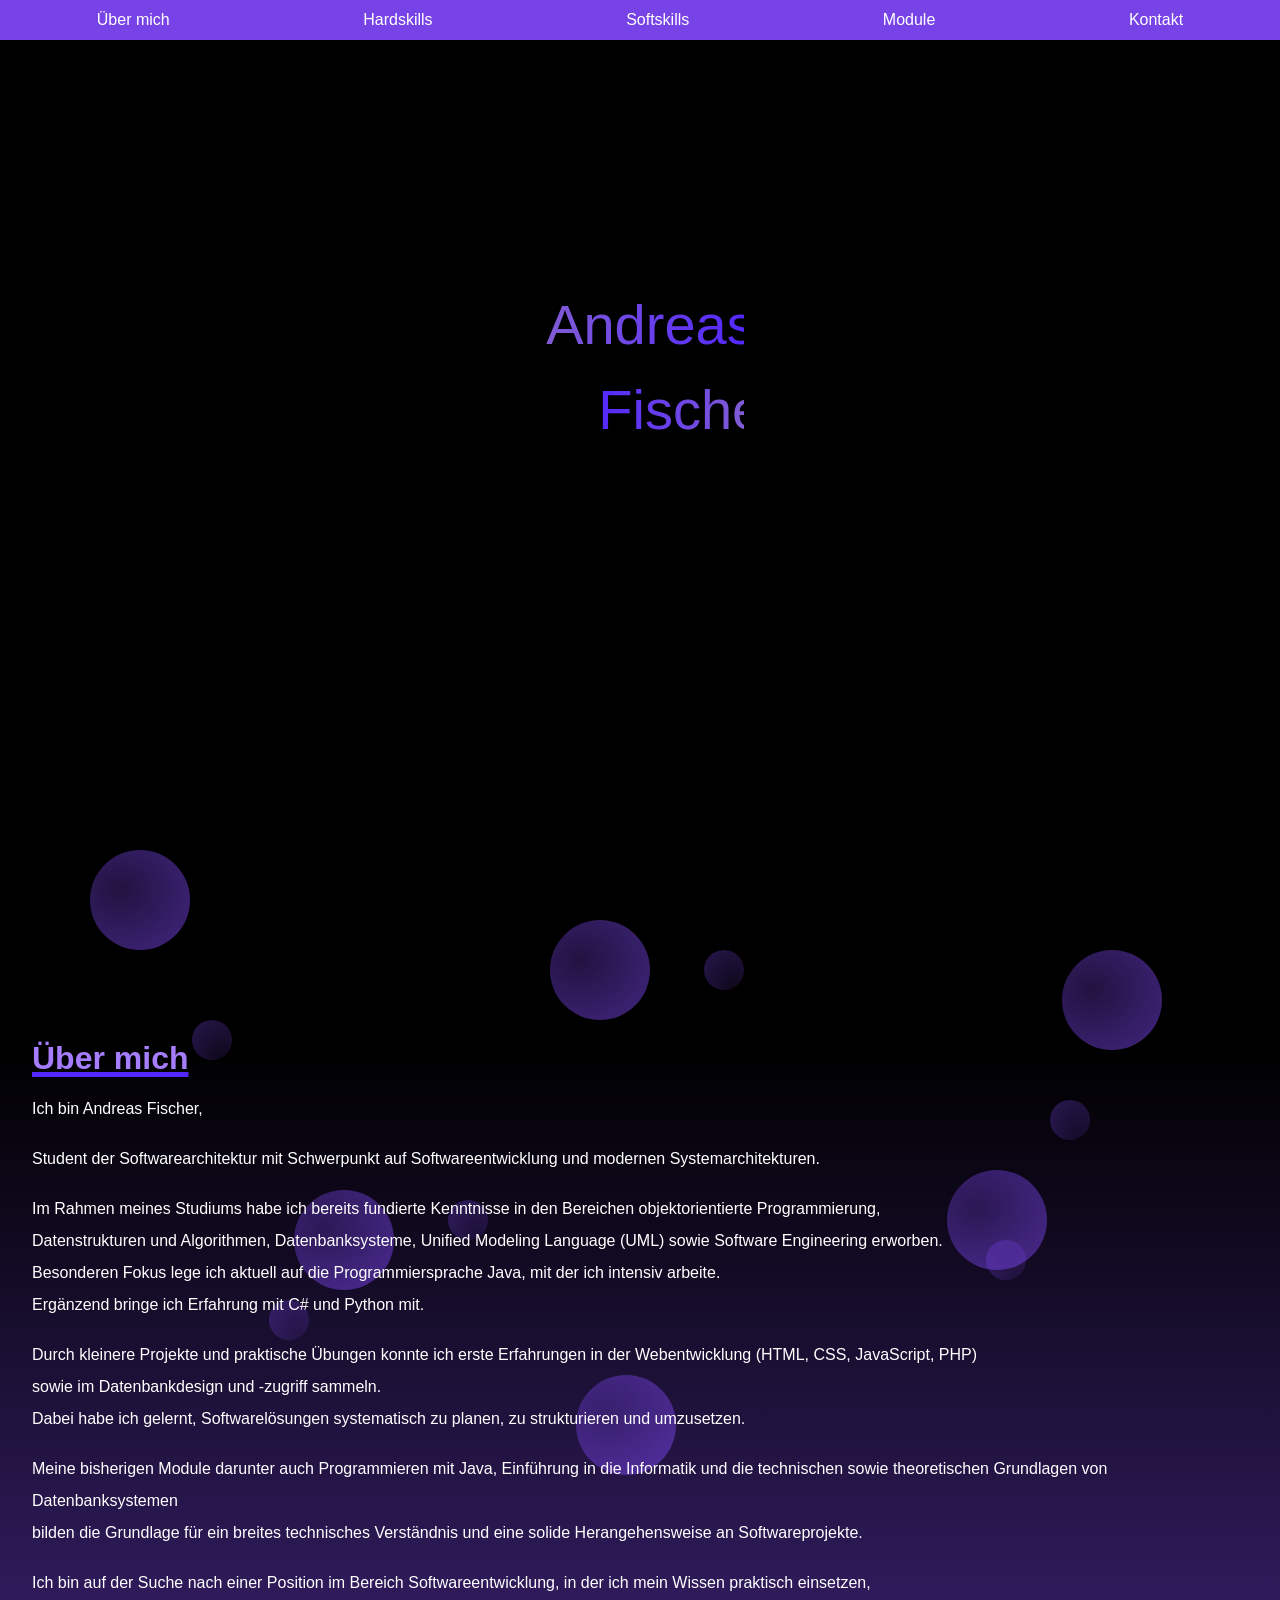
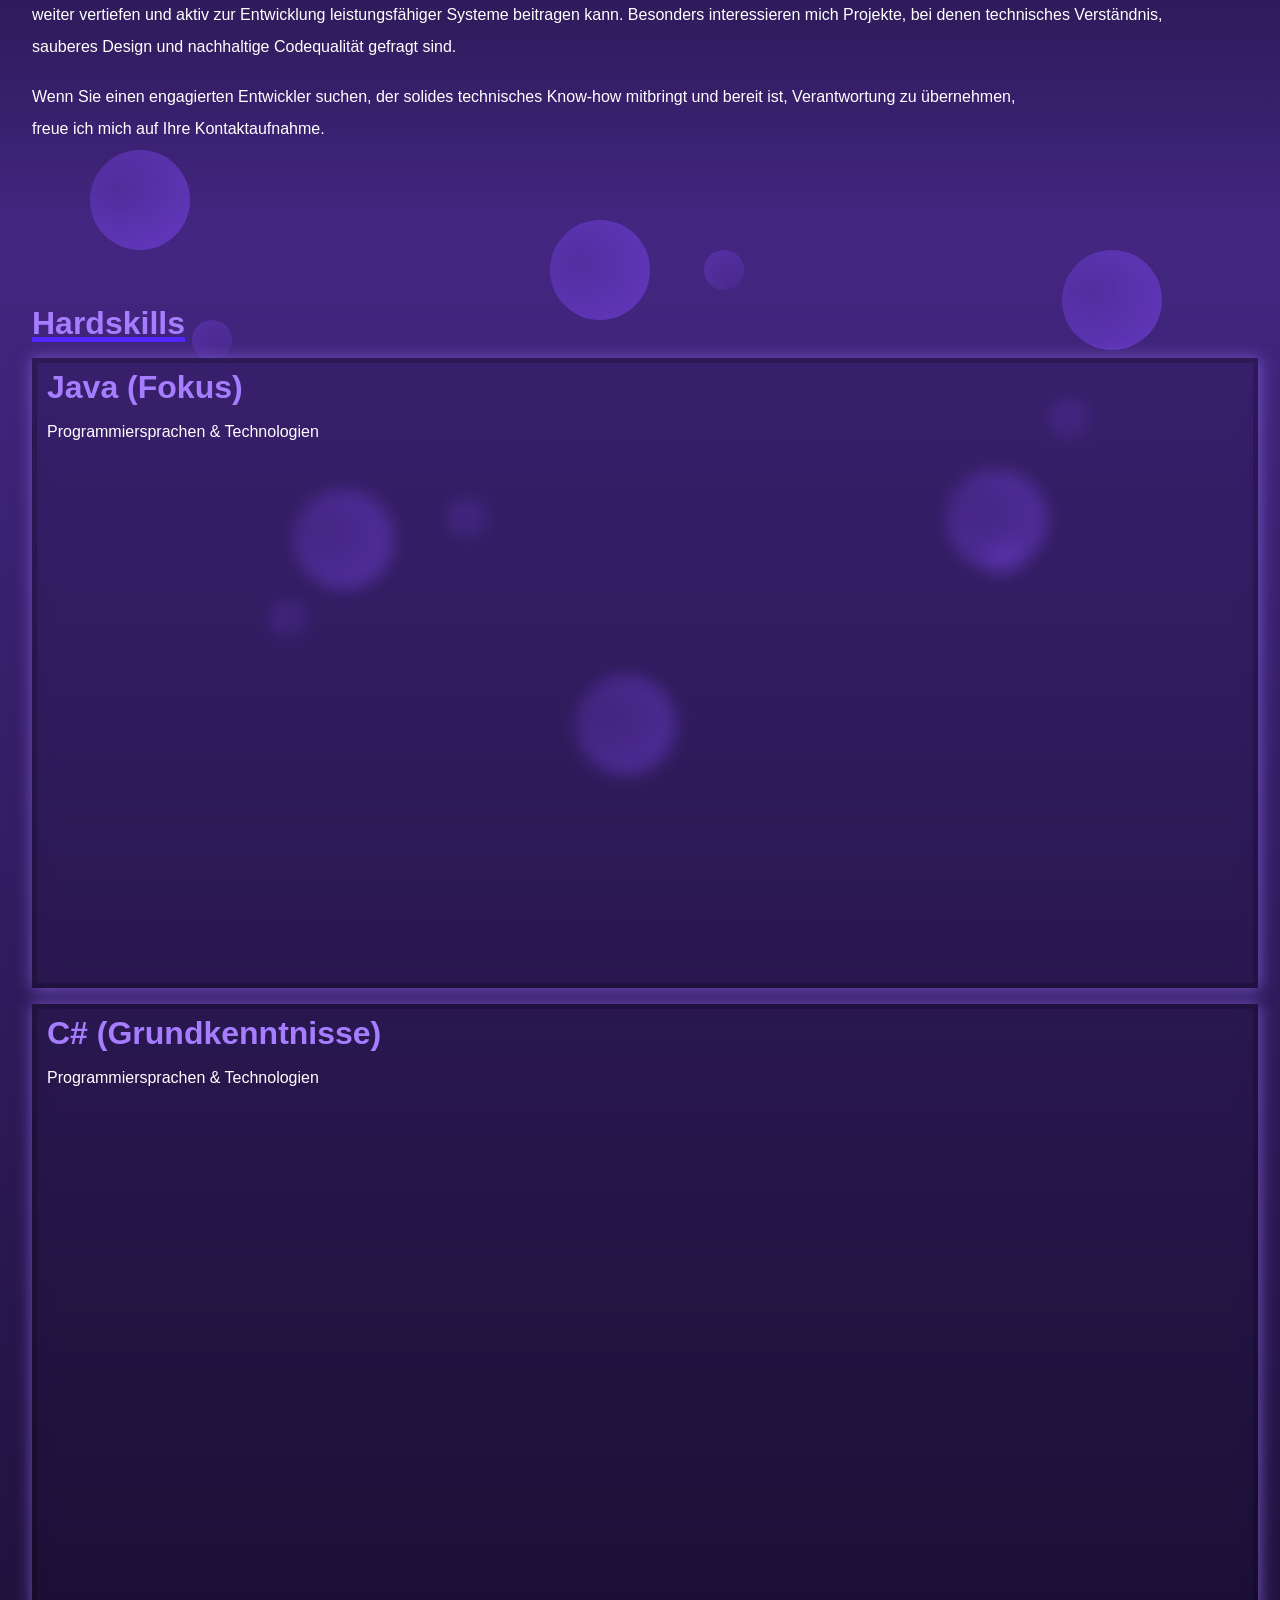
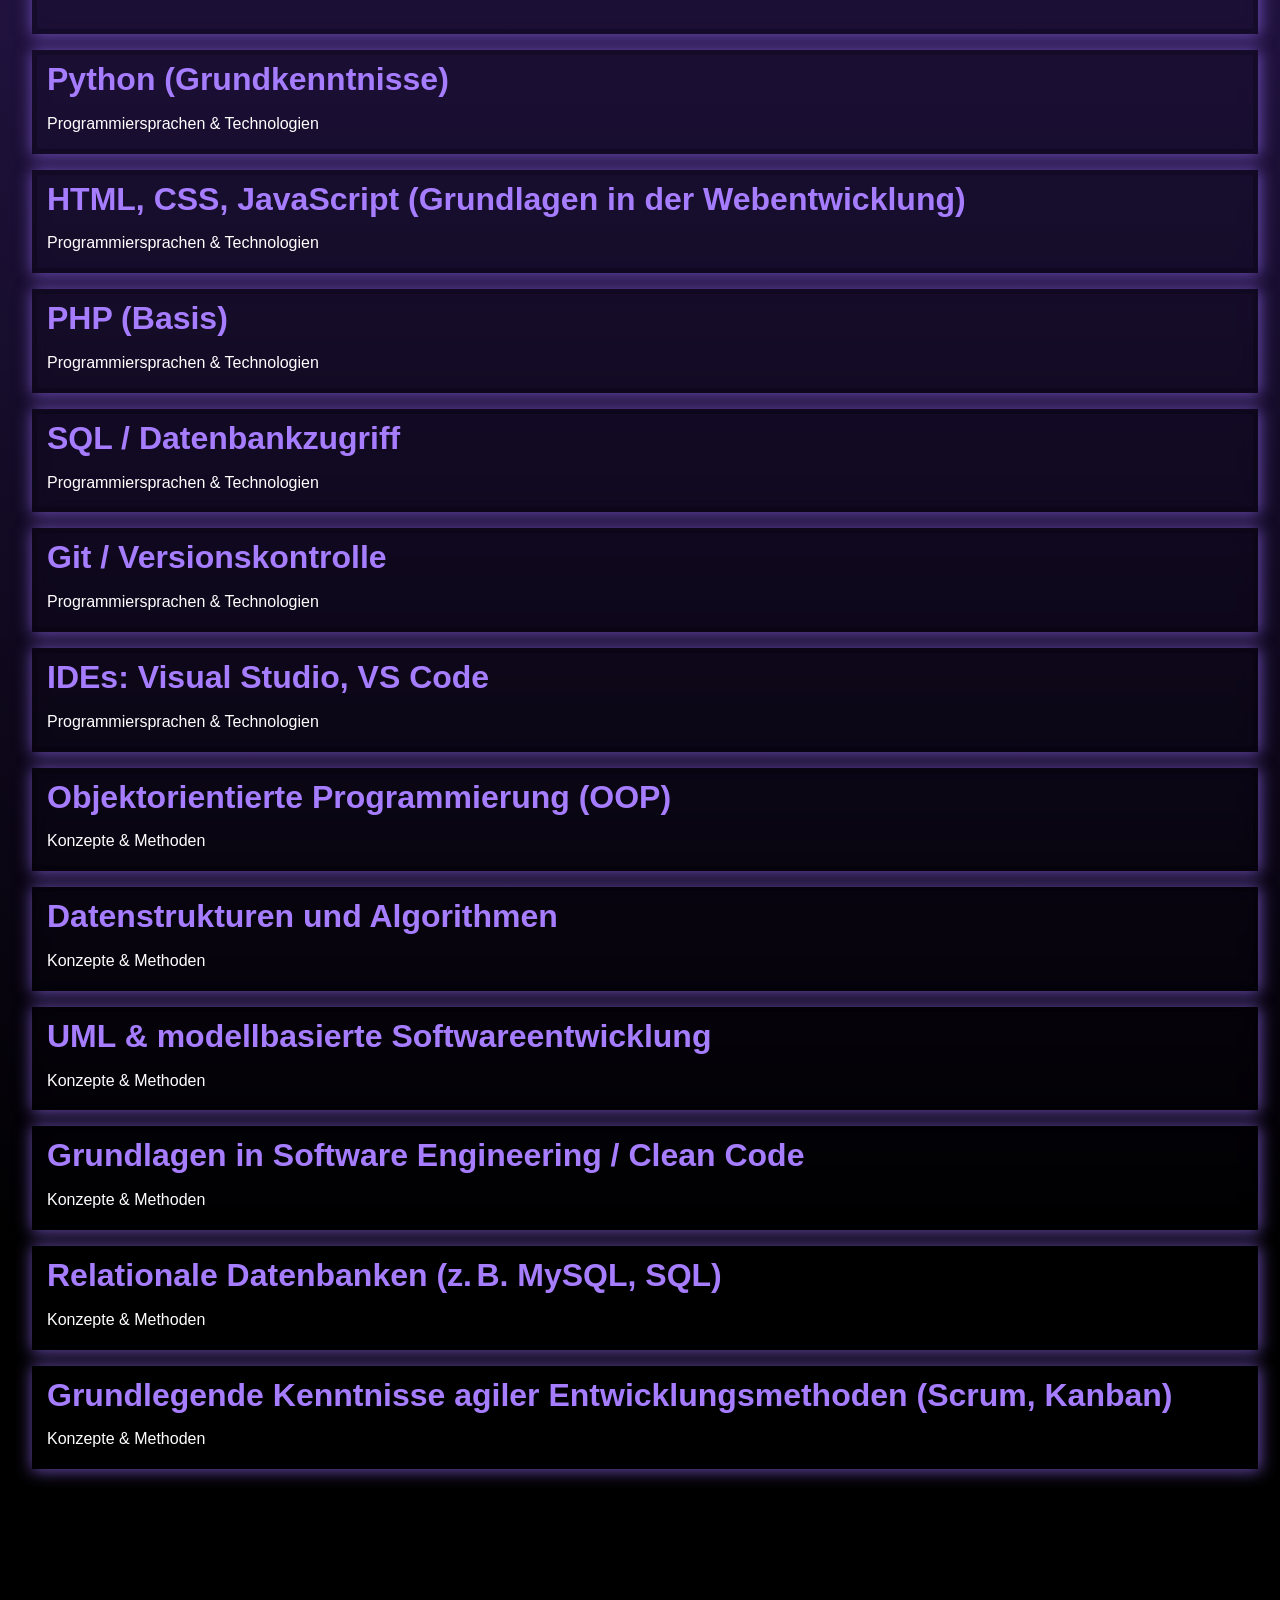
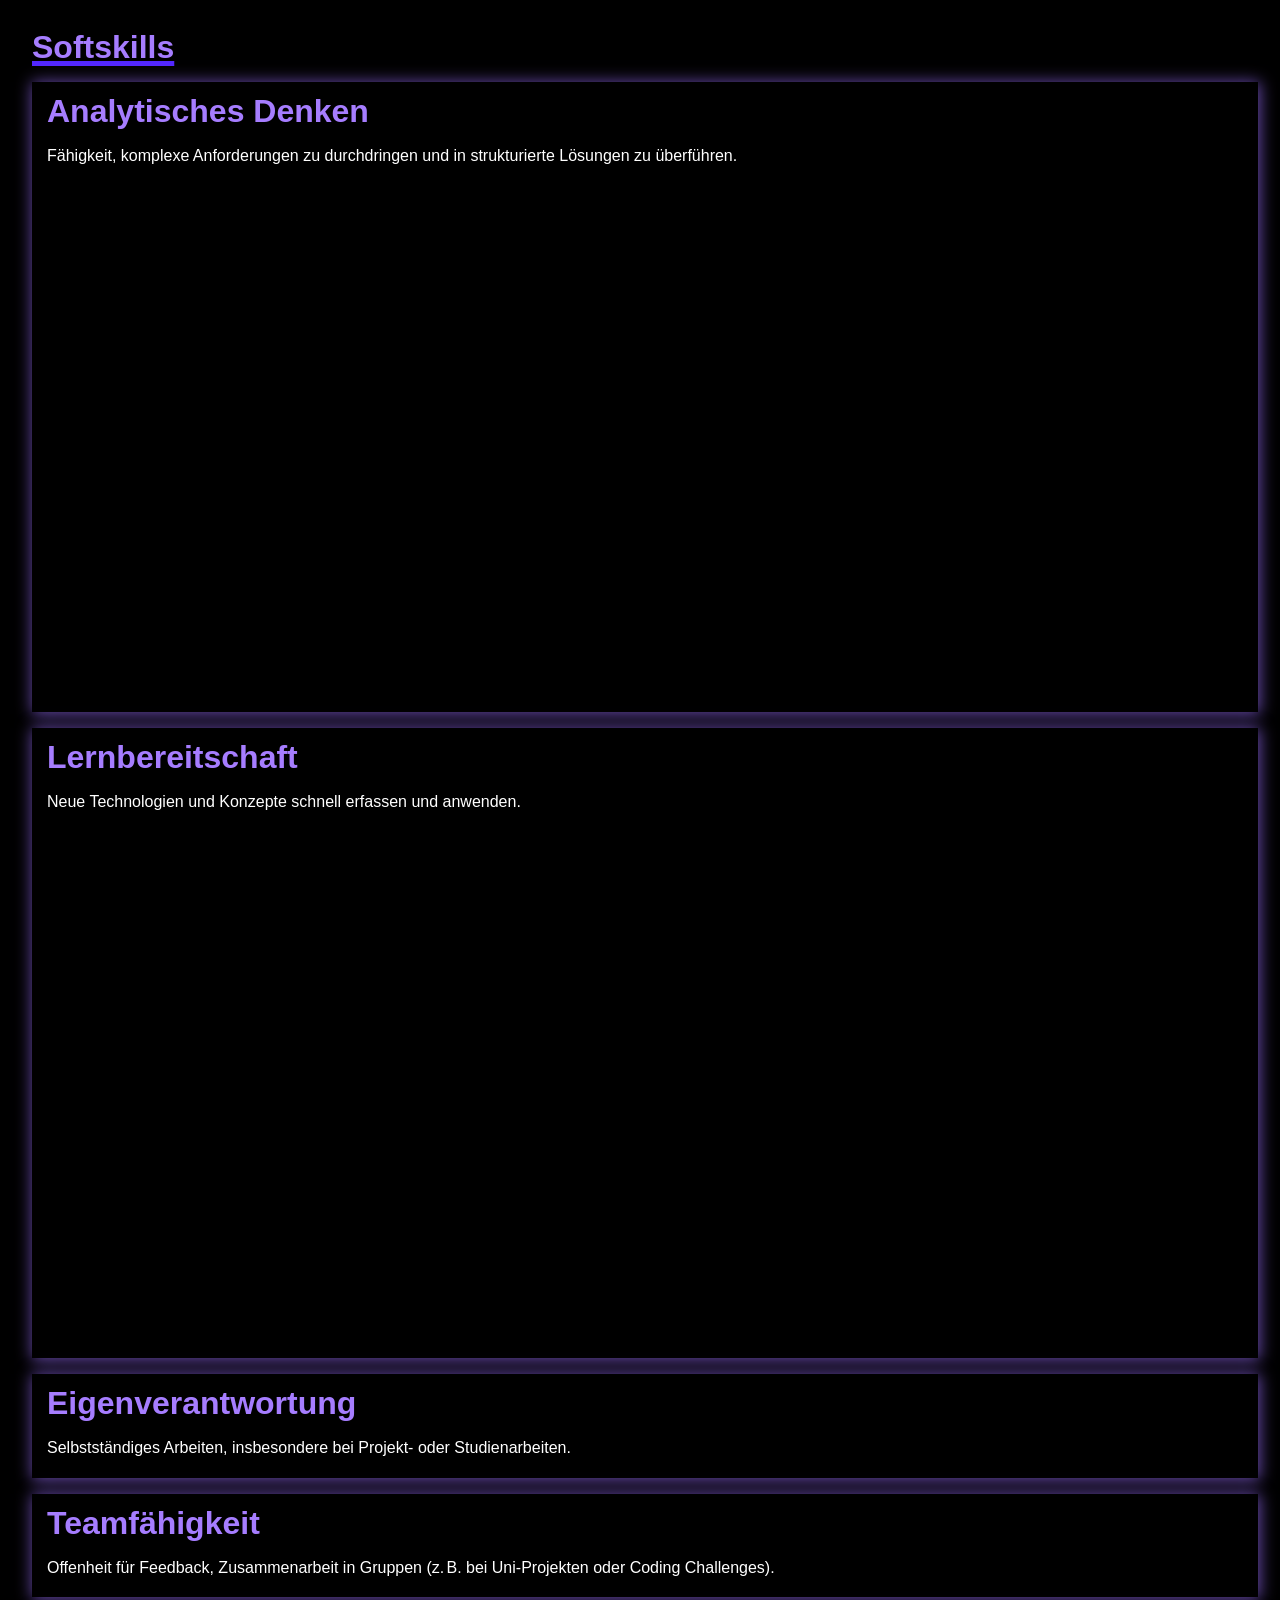
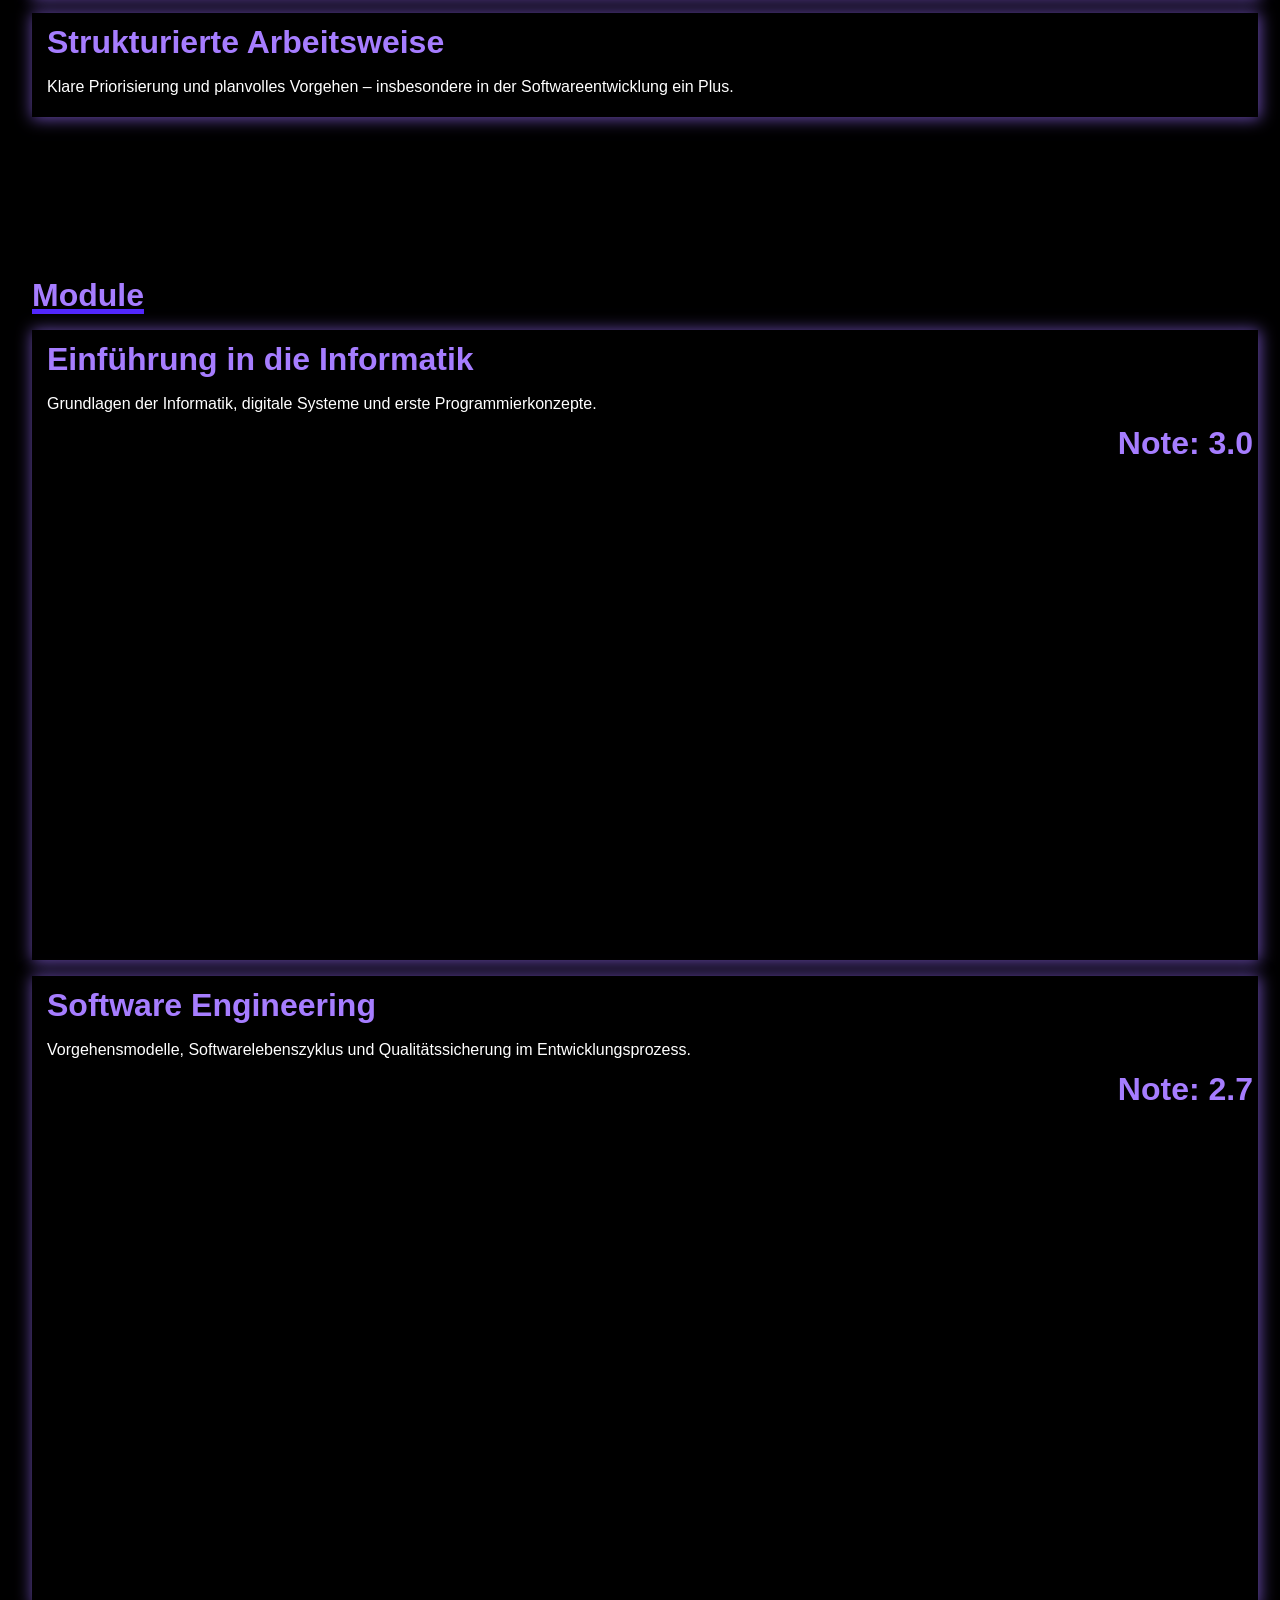
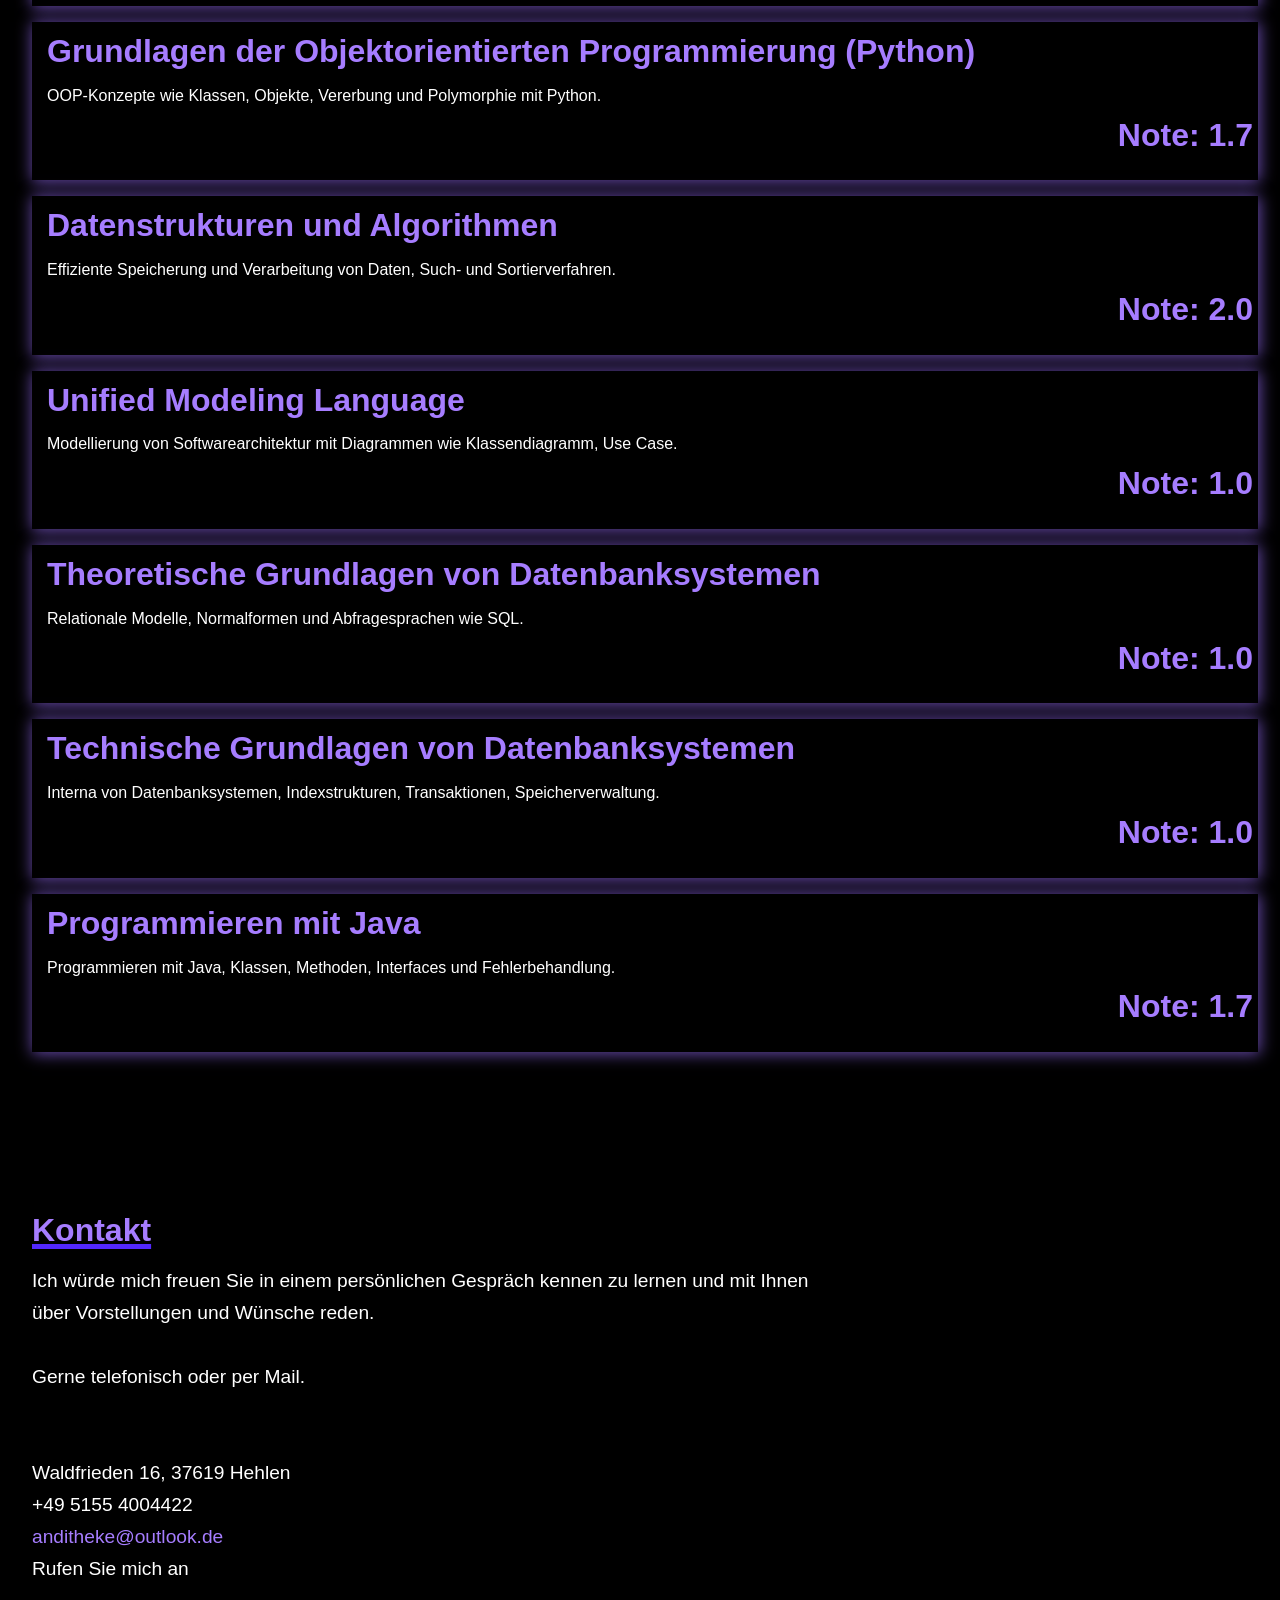
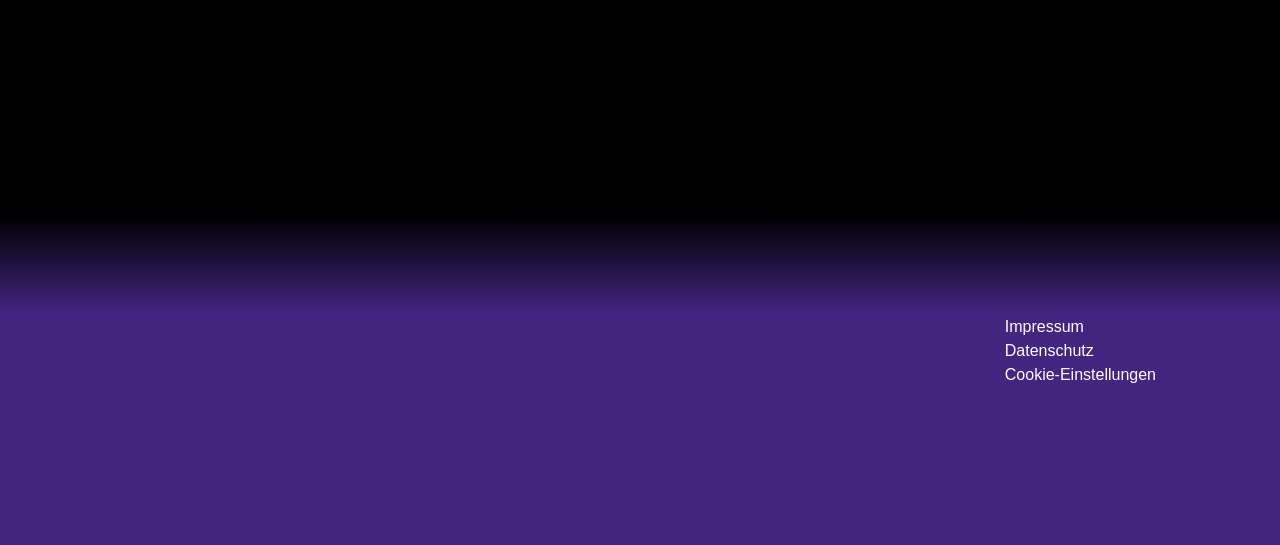
==== index.html @ 82197821 "Anpassung der Email Adressen" ====
<!DOCTYPE html>
<html lang="de">
<head>
    <meta charset="UTF-8">
    <meta name="viewport" content="width=device-width, initial-scale=1.0">
    <link rel="stylesheet" href="/Styles/main.css">
    <title>Andreas Fischer Portfolio</title>
    <!--
    <link rel="icon" href="/Images/AFW_Logo.svg" sizes="any" type="image/svg+xml">
    <script id="usercentrics-cmp" async data-eu-mode="true" data-settings-id="iU_IlWssHmSvSP" src="https://app.eu.usercentrics.eu/browser-ui/latest/loader.js"></script>    
    <script type="application/javascript" src="https://sdp.eu.usercentrics.eu/latest/uc-block.bundle.js"></script>
    <script type="application/javascript"> var UC_UI_SUPPRESS_CMP_DISPLAY=true;</script>
    -->
</head>
<body>

    <div Class ="TrueBody" > 
        <!--Nav Section--><!--insert nav toggler on click-->
        <div id="Navbar" Class="NavSection navScale1" onclick="">
            <a href="#ÜberMich">Über mich</a>
            <a href="#Hardskills">Hardskills</a>
            <a href="#Softskills">Softskills</a>
            <a href="#Module">Module</a>
            <a href="#Kontakt">Kontakt</a>
        </div>
        
        <!--Hero Section-->
        <div class="HeroSection">
            <div class="imgherocontainer rounded">
            </div>
             
                       
            <div Class="HeroText">
                <div id="HeaderText1" class="Smallfont TextGradient1" ></div>
                <div id="HeaderText2" class="Bigfont TextGradient2">Andreas</div>
                <div id="HeaderText3" class="Bigfont TextGradient1">Fischer</div>
                
            </div>


            <div class="custom-shape-divider-bottom-1724492903 WaveAnimation3">
                <svg data-name="Layer 1" xmlns="http://www.w3.org/2000/svg" viewBox="0 0 1200 120" preserveAspectRatio="none">
                    <path d="M985.66,92.83C906.67,72,823.78,31,743.84,14.19c-82.26-17.34-168.06-16.33-250.45.39-57.84,11.73-114,31.07-172,41.86A600.21,600.21,0,0,1,0,27.35V120H1200V95.8C1132.19,118.92,1055.71,111.31,985.66,92.83Z" class="shape-fill"></path>
                </svg>
            </div>
            <div class="custom-shape-divider-bottom-1724492113 WaveAnimation2">
                <svg data-name="Layer 1" xmlns="http://www.w3.org/2000/svg" viewBox="0 0 1200 120" preserveAspectRatio="none">
                    <path d="M985.66,92.83C906.67,72,823.78,31,743.84,14.19c-82.26-17.34-168.06-16.33-250.45.39-57.84,11.73-114,31.07-172,41.86A600.21,600.21,0,0,1,0,27.35V120H1200V95.8C1132.19,118.92,1055.71,111.31,985.66,92.83Z" class="shape-fill"></path>
                </svg>
            </div>    
            <div class="custom-shape-divider-bottom-1724491730 WaveAnimation1">
                <svg data-name="Layer 1" xmlns="http://www.w3.org/2000/svg" viewBox="0 0 1200 120" preserveAspectRatio="none">
                    <path d="M985.66,92.83C906.67,72,823.78,31,743.84,14.19c-82.26-17.34-168.06-16.33-250.45.39-57.84,11.73-114,31.07-172,41.86A600.21,600.21,0,0,1,0,27.35V120H1200V95.8C1132.19,118.92,1055.71,111.31,985.66,92.83Z" class="shape-fill"></path>
                </svg>
            </div>
            



        </div> 
        
        <!--Über Mich Section-->
        <div id="ÜberMich" class="Sectionbase radiantbakcgroundbot" style="height: auto;">
            <h1>Über mich</h1>
            <div class="AboutmeGridContainer">
                <div>
                    <p>Ich bin Andreas Fischer,</p>
                    <br>
                    <p>Student der Softwarearchitektur mit Schwerpunkt auf Softwareentwicklung und modernen Systemarchitekturen.</p>
                    <br>
                    <p>Im Rahmen meines Studiums habe ich bereits fundierte Kenntnisse in den Bereichen objektorientierte Programmierung, </p>
                    <p>Datenstrukturen und Algorithmen, Datenbanksysteme, Unified Modeling Language (UML) sowie Software Engineering erworben. </p>
                    <p>Besonderen Fokus lege ich aktuell auf die Programmiersprache Java, mit der ich intensiv arbeite.</p>
                    <p>Ergänzend bringe ich Erfahrung mit C# und Python mit.</p>
                    <br>
                    <p>Durch kleinere Projekte und praktische Übungen konnte ich erste Erfahrungen in der Webentwicklung (HTML, CSS, JavaScript, PHP)</p>
                    <p>sowie im Datenbankdesign und -zugriff sammeln. </p>
                    <p>Dabei habe ich gelernt, Softwarelösungen systematisch zu planen, zu strukturieren und umzusetzen.</p>
                    <br>
                    <p>Meine bisherigen Module darunter auch Programmieren mit Java, Einführung in die Informatik und die technischen sowie theoretischen Grundlagen von Datenbanksystemen </p>
                    <p>bilden die Grundlage für ein breites technisches Verständnis und eine solide Herangehensweise an Softwareprojekte.</p>
                    <br>
                    <p>Ich bin auf der Suche nach einer Position im Bereich Softwareentwicklung, in der ich mein Wissen praktisch einsetzen, </p>
                    <p>weiter vertiefen und aktiv zur Entwicklung leistungsfähiger Systeme beitragen kann. Besonders interessieren mich Projekte, bei denen technisches Verständnis, </p>
                    <p>sauberes Design und nachhaltige Codequalität gefragt sind.</p>
                    <br>
                    <p>Wenn Sie einen engagierten Entwickler suchen, der solides technisches Know-how mitbringt und bereit ist, Verantwortung zu übernehmen, </p>
                    <p>freue ich mich auf Ihre Kontaktaufnahme.</p>

                </div>
                <div id="AboutImage">
                    <div class="BubbleContainer bubblewavey3">
                        <div class="rounded Bubble">
                            <div></div>
                        </div>
                    </div>
                </div>
            </div> 
            
        </div>

        <!--Meine (Hard)Skills Section-->
        <div id="Hardskills" class="Sectionbase radiantbakcgroundtop">
            <h1>Hardskills</h1>
            <div class="SkillsGridContainer">  
                    <div class="Card">
                        <h1>Java (Fokus)</h1>
                        <p>Programmiersprachen & Technologien</p>
                    </div>
                    <div class="Card">
                        <h1>C# (Grundkenntnisse)</h1>
                        <p>Programmiersprachen & Technologien</p>   
                    </div>
                    <div class="Card">
                        <h1>Python (Grundkenntnisse)</h1>
                        <p>Programmiersprachen & Technologien</p>
                    </div>
                    <div class="Card">
                        <h1>HTML, CSS, JavaScript (Grundlagen in der Webentwicklung)</h1>
                        <p>Programmiersprachen & Technologien</p>                   
                    </div>
                    <div class="Card">
                        <h1>PHP (Basis)</h1>
                        <p>Programmiersprachen & Technologien</p>
                    </div>
                    <div class="Card">
                        <h1>SQL / Datenbankzugriff</h1>
                        <p>Programmiersprachen & Technologien</p>
                    </div>
                    <div class="Card">
                        <h1>Git / Versionskontrolle</h1>
                        <p>Programmiersprachen & Technologien</p>
                    </div>
                    <div class="Card">
                        <h1>IDEs: Visual Studio, VS Code</h1>
                        <p>Programmiersprachen & Technologien</p>
                    </div>
                    <div class="Card">
                        <h1>Objektorientierte Programmierung (OOP)</h1>
                        <p>Konzepte & Methoden</p>
                    </div>
                    <div class="Card">
                        <h1>Datenstrukturen und Algorithmen</h1>
                        <p>Konzepte & Methoden</p>
                    </div>
                    <div class="Card">
                        <h1>UML & modellbasierte Softwareentwicklung</h1>
                        <p>Konzepte & Methoden</p>
                    </div>
                    <div class="Card">
                        <h1>Grundlagen in Software Engineering / Clean Code</h1>
                        <p>Konzepte & Methoden</p>
                    </div>
                    <div class="Card">
                        <h1>Relationale Datenbanken (z. B. MySQL, SQL)</h1>
                        <p>Konzepte & Methoden</p>
                    </div>
                    <div class="Card">
                        <h1>Grundlegende Kenntnisse agiler Entwicklungsmethoden (Scrum, Kanban)</h1>
                        <p>Konzepte & Methoden</p>
                    </div>
                
            </div> 
            
        </div>
        <!--Meine (Soft)Skills Section-->
        <div id="Softskills" class="Sectionbase">
            <h1>Softskills</h1>
            <div class="SkillsGridContainer">  
                    <div class="Card">
                        <h1>Analytisches Denken</h1>
                        <p>Fähigkeit, komplexe Anforderungen zu durchdringen und in strukturierte Lösungen zu überführen.</p>
                    </div>
                    <div class="Card">
                        <h1>Lernbereitschaft</h1>
                        <p>Neue Technologien und Konzepte schnell erfassen und anwenden.</p>
                    </div>
                    <div class="Card">
                        <h1>Eigenverantwortung</h1>
                        <p>Selbstständiges Arbeiten, insbesondere bei Projekt- oder Studienarbeiten.</p>
                    </div>
                    <div class="Card">
                        <h1>Teamfähigkeit</h1>
                        <p>Offenheit für Feedback, Zusammenarbeit in Gruppen (z. B. bei Uni-Projekten oder Coding Challenges).</p>
                    </div>
                    <div class="Card">
                        <h1>Strukturierte Arbeitsweise</h1>
                        <p>Klare Priorisierung und planvolles Vorgehen – insbesondere in der Softwareentwicklung ein Plus.</p>
                    </div>
                
            </div> 
            
        </div>
        <!--Refernezobjekte Placeholder Section-->
        <div id="Module" class=" Sectionbase">
            <h1>Module</h1>
            <div class="SkillsGridContainer">  
                    <div class="Card">
                        <h1>Einführung in die Informatik</h1>
                        <p>Grundlagen der Informatik, digitale Systeme und erste Programmierkonzepte.</p>
                        <h1 style="text-align: end;">Note: 3.0</h1>
                    </div>
                    <div class="Card">
                        <h1>Software Engineering</h1>
                        <p>Vorgehensmodelle, Softwarelebenszyklus und Qualitätssicherung im Entwicklungsprozess.</p>
                        <h1 style="text-align: end;">Note: 2.7</h1>
                    </div>
                    <div class="Card">
                        <h1>Grundlagen der Objektorientierten Programmierung (Python)</h1>
                        <p>OOP-Konzepte wie Klassen, Objekte, Vererbung und Polymorphie mit Python.</p>
                        <h1 style="text-align: end;">Note: 1.7</h1>
                    </div>
                    <div class="Card">
                        <h1>Datenstrukturen und Algorithmen</h1>
                        <p>Effiziente Speicherung und Verarbeitung von Daten, Such- und Sortierverfahren.</p>
                        <h1 style="text-align: end;">Note: 2.0</h1>
                    </div>
                    <div class="Card">
                        <h1>Unified Modeling Language</h1>
                        <p>Modellierung von Softwarearchitektur mit Diagrammen wie Klassendiagramm, Use Case.</p>
                        <h1 style="text-align: end;">Note: 1.0</h1>
                    </div>
                    <div class="Card">
                        <h1>Theoretische Grundlagen von Datenbanksystemen</h1>
                        <p>Relationale Modelle, Normalformen und Abfragesprachen wie SQL.</p>
                        <h1 style="text-align: end;">Note: 1.0</h1>
                    </div>
                    <div class="Card">
                        <h1>Technische Grundlagen von Datenbanksystemen</h1>
                        <p>Interna von Datenbanksystemen, Indexstrukturen, Transaktionen, Speicherverwaltung.</p>
                        <h1 style="text-align: end;">Note: 1.0</h1>
                    </div>
                    <div class="Card">
                        <h1>Programmieren mit Java</h1>
                        <p>Programmieren mit Java, Klassen, Methoden, Interfaces und Fehlerbehandlung.</p>
                        <h1 style="text-align: end;">Note: 1.7</h1>
                    </div>                
            </div>   
        </div>
        <!--Kontakt Placeholder Section-->
        <div id="Kontakt" class=" Sectionbase" style="height: auto;">
            <h1>Kontakt</h1>
            <div class="KontaktStyle">
                <div>
                    Ich würde mich freuen Sie in einem persönlichen Gespräch kennen zu lernen und mit Ihnen <br> 
                    über Vorstellungen und Wünsche reden. <br>
                    
                    <br>                    
                    Gerne telefonisch oder per Mail.
                </div>
                <br><br>
                <div>
                    <div>
                        <p>Waldfrieden 16, 37619 Hehlen</p>
                    </div>                
                    <div>
                        <p><a href="tel:+49 5155 4004420" style="text-decoration: none; color: white;">+49 5155 4004422</a></p>
                    </div>                
                    <div>
                        <p><a href="mailto:mail@andreasfischer-portfolio.de"  style="text-decoration: none; color: rgb(166, 125, 255);">anditheke@outlook.de</a></p>
                    </div>                  
                    <div>
                        
                    </div>
                    <div>
                        <p>Rufen Sie mich an</p>
                    </div>
                </div>        
            </div>
        </div>
        <!--Footer Placeholder Section-->
        <div class="Sectionbase radiantbakcgroundbotfooter footerStyle">
            <div class="footergrid">
                <div class="footeritem"></div>
                <div class="footeritem"></div>
                <div class="footeritem">
                    <a href="/Impressum.html">Impressum</a><br>
                    <a href="/Datenschutz.html">Datenschutz</a><br>
                    <a href="javascript:UC_UI.showSecondLayer();">Cookie-Einstellungen</a><br>
                </div>

            </div>
            
        </div>

            
    </div>  

<!--Backgroundbubbles-->
<div>
    <!--Placeholder Section-->
    <div style="height: 100vh; width: auto;">
            
    </div>
    <div class="bodybackgroundcontainer">

        <div id="bubble1" class="transformable1">
            <div class="nav2Container BubblePos1 bubblewavey1">
                <div class="rounded bubblewigglanimation1 nav2">
                    <div></div>
                </div>
            </div>
        </div>
        <div id="bubble2" class="transformable2">
            <div class="nav3Container BubblePos2 bubblewavey2">
                <div class=" rounded bubblewigglanimation2 nav3">
                    <div></div>
                </div>
            </div>
        </div>
        <div id="bubble1" class="transformable1">
            <div class="nav2Container BubblePos3 bubblewavey1">
                <div class="rounded bubblewigglanimation3 nav2">
                    <div></div>
                </div>
            </div>
        </div>
        <div id="bubble2" class="transformable2">
            <div class="nav3Container BubblePos4 bubblewavey2">
                <div class="rounded bubblewigglanimation2 nav3">
                    <div></div>
                </div>
            </div>
        </div>
        <div id="bubble1" class="transformable1">
            <div class="nav2Container BubblePos5 bubblewavey1">
                <div class="rounded bubblewigglanimation4 nav2">
                    <div></div>
                </div>
            </div>
        </div>
        <div id="bubble2" class="transformable2">
            <div class="nav3Container BubblePos6 bubblewavey2">
                <div id="bubble2" class="rounded bubblewigglanimation1 nav3">
                    <div></div>
                </div>
            </div>
        </div>
        <div id="bubble1" class="transformable1">
            <div class="nav2Container BubblePos7 bubblewavey1">
                <div class="rounded bubblewigglanimation2 nav2">
                    <div></div>
                </div>
            </div>
        </div>
        <div id="bubble2" class="transformable2">
            <div class="nav3Container BubblePos8 bubblewavey1">
                <div class="rounded bubblewigglanimation4 nav3">
                    <div></div>
                </div>
            </div>
        </div>
        <div id="bubble1" class="transformable1">
            <div class="nav2Container BubblePos9 bubblewavey2">
                <div class="rounded bubblewigglanimation2 nav2">
                    <div></div>
                </div>
            </div>
        </div>
        <div id="bubble2" class="transformable2">
            <div class="nav3Container BubblePos10 bubblewavey1">
                <div class="rounded bubblewigglanimation3 nav3">
                    <div></div>
                </div>
            </div>
        </div>
        <div id="bubble1" class="transformable1">
            <div class="nav2Container BubblePos11 bubblewavey2">
                <div class="rounded bubblewigglanimation2 nav2">
                    <div></div>
                </div>
            </div>
        </div>    
        <div id="bubble2" class="transformable2">
            <div class="nav3Container BubblePos12 bubblewavey1">
                <div class="rounded bubblewigglanimation1 nav3">
                    <div></div>
                </div>
            </div>
        </div>  
    </div>
    <div class="bodybackgroundcontainer">

        <div id="bubble1" class="transformable1">
            <div class="nav2Container BubblePos1 bubblewavey1">
                <div class="rounded bubblewigglanimation1 nav2">
                    <div></div>
                </div>
            </div>
        </div>
        <div id="bubble2" class="transformable2">
            <div class="nav3Container BubblePos2 bubblewavey2">
                <div class=" rounded bubblewigglanimation2 nav3">
                    <div></div>
                </div>
            </div>
        </div>
        <div id="bubble1" class="transformable1">
            <div class="nav2Container BubblePos3 bubblewavey1">
                <div class="rounded bubblewigglanimation3 nav2">
                    <div></div>
                </div>
            </div>
        </div>
        <div id="bubble2" class="transformable2">
            <div class="nav3Container BubblePos4 bubblewavey2">
                <div class="rounded bubblewigglanimation2 nav3">
                    <div></div>
                </div>
            </div>
        </div>
        <div id="bubble1" class="transformable1">
            <div class="nav2Container BubblePos5 bubblewavey1">
                <div class="rounded bubblewigglanimation4 nav2">
                    <div></div>
                </div>
            </div>
        </div>
        <div id="bubble2" class="transformable2">
            <div class="nav3Container BubblePos6 bubblewavey2">
                <div id="bubble2" class="rounded bubblewigglanimation1 nav3">
                    <div></div>
                </div>
            </div>
        </div>
        <div id="bubble1" class="transformable1">
            <div class="nav2Container BubblePos7 bubblewavey1">
                <div class="rounded bubblewigglanimation2 nav2">
                    <div></div>
                </div>
            </div>
        </div>
        <div id="bubble2" class="transformable2">
            <div class="nav3Container BubblePos8 bubblewavey1">
                <div class="rounded bubblewigglanimation4 nav3">
                    <div></div>
                </div>
            </div>
        </div>
        <div id="bubble1" class="transformable1">
            <div class="nav2Container BubblePos9 bubblewavey2">
                <div class="rounded bubblewigglanimation2 nav2">
                    <div></div>
                </div>
            </div>
        </div>
        <div id="bubble2" class="transformable2">
            <div class="nav3Container BubblePos10 bubblewavey1">
                <div class="rounded bubblewigglanimation3 nav3">
                    <div></div>
                </div>
            </div>
        </div>
        <div id="bubble1" class="transformable1">
            <div class="nav2Container BubblePos11 bubblewavey2">
                <div class="rounded bubblewigglanimation2 nav2">
                    <div></div>
                </div>
            </div>
        </div>    
        <div id="bubble2" class="transformable2">
            <div class="nav3Container BubblePos12 bubblewavey1">
                <div class="rounded bubblewigglanimation1 nav3">
                    <div></div>
                </div>
            </div>
        </div>  
    </div>

</div>


</body>
<script src="/Scripts/main.js"></script>

</html>
---- Styles/main.css ----
l.Debughidden{
    display: none;
}




*{
    margin: 0px;
    padding:0px;
    font-family:Verdana, Geneva, Tahoma, sans-serif;
}
html{
    width: auto;
    scroll-behavior:smooth;
}

.hidden{
    display: none;
}
body{
    background-color: black;
    width: auto;
}
.TrueBody{
    position:absolute;
    z-index: 99;
}

.Sectionbase{
    padding-top: 5rem;
    padding-left: 7rem;
    padding-right: 7rem;
    padding-bottom: 5rem;
    height: fit-content;
    color: white;
    background-color: transparent;
    overflow: hidden;
}

.Sectionbase h1{
    margin-bottom: 1rem;
    font-size: 3rem;
    color:  rgb(166, 125, 255);
    text-decoration: underline;
    text-decoration-color: rgba(83,40,254,1);
    text-decoration-thickness: 5px;
}
    
.Sectionbase p{
    font-size: 1rem;
}
.radiantbakcgroundbot{
    background-image: linear-gradient(180deg, rgba(132, 75, 255, 0) 10%, rgba(132, 75, 255, 0.5) 100% );;
}
.radiantbakcgroundtop{
    background-image: linear-gradient(180deg,rgba(132, 75, 255, 0.5) 1%, rgba(132, 75, 255, 0) 90% );;
}
.radiantbakcgroundbotfooter{
    background-image: linear-gradient(180deg, rgba(132, 75, 255, 0) 0%, rgba(132, 75, 255, 0.5) 30% );;
}
.nav1{
    position:relative;
    background-image: radial-gradient(ellipse farthest-corner at 30px 40px, rgba(132, 75, 255, 0.8) 0%, rgba(132, 75, 255, 1) );;
    top: 600px;
    left: 450px;
    height: 100px;
    width: 100px;
    z-index: 99;
}

.NavSection{
    width: 100%;
    height: 40px;
    background-color: rgba(132, 75, 255, 0.9);
    position: fixed;
    z-index: 99;
    display: flex;
    justify-content: space-around; 
}
.NavSection a{
    display:grid;
    float: left;
    color: white;
    text-decoration: none;
    margin:0px 50px;
    line-height: 40px;
    transition: 0.3s;
    
}

.navshow{
    animation: navshowAnimation 0.8s ease;
}
.navScale1{
   scale: 1; 
}
.navScale02{
    scale: 0.2; 
 }
.navclose{
    animation: navcloseAnimation 0.8 ease;
}
@keyframes navshowAnimation {
    0% {
		scale: 0.2;
	}
    100% {
        scale: 1;
	}    
}
@keyframes navcloseAnimation {
    0% {
        scale: 1;
    }
    100% {
        scale: 0.2;
    }
}
.NavSection a:hover{
    scale: 1.1;    
}
.HeroSection{
    width: auto;
    height: 960px;
    overflow: hidden;
}

#HeaderText1{
    margin-top: 100px;
    margin-left: 35%;
}

#HeaderText2{
    margin-left: 5%;
}
#HeaderText3{
    margin-left: 30%;
}
#HeaderText4{
    margin-left: 5%;
}
#HeaderText5{
    margin-left: 10%;
}



.imgherocontainer{
    position: relative;
    top: -400px;
    left: 1150px;
    background-image: url("/Images/HeroImage1.jpg");
    background-repeat: no-repeat;
    background-size:65%;
    background-position: 0px 50px;
    transform: rotate(-2deg);    
    height: 1200px;
    width: 1200px;
    z-index: -20;    
}
.imgboatcontainer{
    position: absolute;
    height: 100vh;
    width: 100%;
    top: 0px;
    left: 0px;

}
.imgboatelement{
    position: relative;
    top: 740px;
    left: 250px;
   

    background-image: url("/Images/Boat.svg");
    background-repeat: no-repeat;
    background-size:50%;
    background-position: 0px 50px;
    transform: rotate(-2deg);    
    height: 200px;
    width: 200px;
    z-index: -15;
    opacity: 1;
}
@keyframes BoatAnimation1 {
	0% {
        opacity: 0;
		transform: translate(50px, 0%);
	}
    20%{
        transform: translate(100px, 0%);

        opacity: 1;
    }
    85%{
        opacity: 1;
    }
    100% {
        scale: 8;
        opacity: 0;
        transform: translate(300px,-50px);
	}
}
.BoatMoveAnimation1{
    animation: BoatAnimation1 60s 0s 999;
    animation-timing-function: linear;
    overflow: hidden;
}
@keyframes BoatAnimation2 {
	0% {
		transform: translate(0%,-20px);
	}
    50%{
        transform: translate(0%,-90px);
    }
    100% {
		transform: translate(0%, 120px);        
	}
}
.BoatMoveAnimation2{
    animation: BoatAnimation2 7s 0s 999;
    animation-timing-function: linear;    
    overflow: hidden;
}


.HeroText{
    position: absolute;
    top: 5rem;
    color: white;
    width: 90%;
}
.HeroText div{
    margin-bottom: 20px;
}
.HeroText .Smallfont{
    font-size: 1.5rem;
}
.HeroText .Bigfont{
    font-size: 8rem;
}
.TextGradient1{
    background: linear-gradient(90deg, rgba(83,40,254,1) 0%, rgba(129,92,212,1) 100%);
    -webkit-background-clip: text;
            background-clip: text;
    -webkit-text-fill-color: transparent;
}
.TextGradient2{
    background: linear-gradient(90deg, rgba(129,92,212,1) 0%, rgba(83,40,254,1) 100%);
    -webkit-background-clip: text;
            background-clip: text;
    -webkit-text-fill-color: transparent;
}

.AboutmeGridContainer{
    display: grid;
    grid-template-columns: 80% 20%;
    height: 100%;
    column-gap: 5rem;
}
.AboutmeGridContainer p{
    font-size: 1rem;
    line-height: 2.0rem;
}

.BubbleContainer{
    height: 40rem;
    width: 40rem;
    position: relative;
}

.Bubble{

    background-position: center;
    background-repeat: no-repeat;
    background-size: 100%;
    background-image:url('/Images/HeroImage1.jpg'), radial-gradient(ellipse, rgba(132, 75, 255, 0.5) 00%, rgba(132, 75, 255, 1)100% );
    height: inherit;
    width: inherit;
}
#AboutImage{
    transform: translateY(600px);
}
@keyframes Bubbleinanimation {
    0%{
        opacity: 0;
        transform: translate(0px, 50px);
    }
    100%{
        opacity: 1;
        transform: translate(0px,0px);

    }
    
}
.Bubbleinanimation{
    animation: Bubbleinanimation 3s ease-out 0s 1 normal forwards;
}

.SkillsGridContainer{
    height: auto;
    display: grid;
    row-gap: 1rem;
    justify-items: left;
}

.BubbleSkillsContainer{
    position: relative;
    height: 15rem;
    width: 15rem;
}

.BubbleSkills{   
    background-image:radial-gradient(ellipse farthest-corner at 100px 50px, rgba(132, 75, 255, 0.38) 00%, rgba(132, 75, 255, 1)100% );
    height: inherit;
    width: inherit;
    transition: 1;
}
.BubbleSkills:hover{   
    box-shadow: inset 0px 0px 10px 2px rgb(166, 125, 255);        
}
.SkillBubblePos1{
    left:40%
}
.SkillBubblePos2{
    left:50%
}
.SkillBubblePos3{
    
}
.SkillBubblePos4{
    left: 5%;
}

.SkillBubbleText{
    font-size: 2rem;
    font-weight: 600;
    height: inherit;
    width: inherit;
    align-content: center;
    color: rgb(166, 125, 255);
    text-align: center;    
}

.ReferenzGridContainer{
    height: 80vh;
    display: grid;
    grid-template-columns: auto auto auto auto auto auto;
    column-gap: unset;
    justify-items: center;
}

.BubbleReferenzContainer{
    position: relative;
    height: 10rem;
    width: 10rem;
}

.BubbleReferenz{   
    background-image:radial-gradient(ellipse, rgba(132, 75, 255, 0.5) 00%, rgba(132, 75, 255, 1)100% );
    height: inherit;
    width: inherit;    
}

.ReferenzBubblePos1{
    top: 5rem;
}
.ReferenzBubblePos2{
    top: 20rem;
}
.ReferenzBubblePos3{
    top: 12rem;
}
.ReferenzBubblePos4{
    top: 25rem;
}
.ReferenzBubblePos5{
    top: 8rem;
}
.ReferenzBubblePos6{
    top: 17rem;
}
.ReferenzBubbleText{
    font-size: 1rem;
    font-weight: 400;    
    height: inherit;
    width: inherit;
    align-content: center;
    text-align: center;
    color: rgb(195, 123, 255);
    text-shadow: 4px 4px 2px rgb(83, 52, 103);
}
.ReferenzBubbleText a{
    text-decoration: none;
}
.ReferenzBubbleText a:visited{
color: unset;    
}

.tpaPos{
    padding-left: 5px;
}
.KontaktStyle, .KontaktStyle div p{
    font-size: 1.2rem;
    line-height: 2rem;
}
.footerStyle{
    height: 250px;
    padding-top: 0px;
    margin-top: 150px;
}
.footergrid{
    height: auto;
    display: grid;
    grid-template-columns: 1fr 3fr 1fr;
    column-gap: unset;
    padding-top: 100px;
}
.footeritem{
    display:block;
    font-size: 1rem;
    line-height: 1.5rem;
}
.footeritem a{
    color: white;
    text-decoration: none;    

}

.ImpressumStyle{
    position:absolute;
    z-index: 99;
    width: 100%;
    height: 100%;
    font-size: 1.2rem;
    line-height: 2rem;
}
.Sectionbase h2{
    padding-left: 0px;
    padding-top: 10px;
    margin-bottom: 1.2rem;
    margin-top: 2.5rem;
    font-size: 2rem;
    color:  rgb(166, 125, 255);
    text-decoration: none;
}
.Sectionbase h3{
    color:  rgb(87, 49, 170);
}
.Sectionbase h4{
    color:  rgb(68, 19, 174);
}

.bluredbackground{
    background-image: linear-gradient(360deg, rgba(132, 75, 255, 0) 0%, rgba(132, 75, 255, 0.2) 100% );;

}














.custom-shape-divider-bottom-1724492903 {
    position: sticky;
    bottom: 0px;
    left: 0;
    width: 100%;
    overflow: hidden;
    line-height: 0;
    transform: rotate(180deg);
}
.custom-shape-divider-bottom-1724492903 svg {
    position: relative;
    display: block;
    width: calc(130% + 1.3px);
    height: 122px;
}
.custom-shape-divider-bottom-1724492903 .shape-fill {
    fill: rgba(132, 75, 255, 0.4);
    z-index: -15;
}

.custom-shape-divider-bottom-1724492113 {
    position: sticky;
    bottom: 0px;
    left: 0;
    width: 100%;
    overflow: hidden;
    line-height: 0;

}
.custom-shape-divider-bottom-1724492113 svg {
    position: relative;
    display: block;
    width: calc(185% + 1.3px);
    height: 137px;
}
.custom-shape-divider-bottom-1724492113 .shape-fill {
    fill: rgba(132, 75, 255, 0.7);
    z-index: -13;
}


.custom-shape-divider-bottom-1724491730 {
    position: sticky;
    bottom: 0px;
    left: 0;
    width: 100%;
    overflow: hidden;
    line-height: 0;

}
.custom-shape-divider-bottom-1724491730 svg {
    position: relative;
    display: block;
    width: calc(100% + 1.3px);
    height: 100px;
}
.custom-shape-divider-bottom-1724491730 .shape-fill {
    fill: rgba(132, 75, 255, 1);
    z-index: -12;
}

@keyframes WaveAnimation1 {
	0% {
		transform: translateY(0%);
	}    
	50% {
		transform: translateY(9%);
	}
    100% {
		transform: translateY(0%);
	}
}
.WaveAnimation1{
    animation: WaveAnimation1 3s ease-in-out 0.2s 999 normal forwards;
}
@keyframes WaveAnimation2 {
	0% {
		transform: translateY(0%);
	}    
	50% {
		transform: translateY(7%);
	}
    100% {
		transform: translateY(0%);
	}
}
.WaveAnimation2{
    animation: WaveAnimation2 3.3s ease-in-out 0.4s 999 normal forwards;
}
@keyframes WaveAnimation3 {
	0% {
		transform: translateY(0%);
	}    
	50% {
		transform: translateY(5%);
	}
    100% {
		transform: translateY(0%);
	}
}
.WaveAnimation3{
    animation: WaveAnimation3 3.6s ease-in-out 0.6s 999 normal forwards;
}





.bodybackgroundcontainer{
    height: 100vh;
    width: 100%;
    z-index: -99;
}

@keyframes bubblewavey1 {
	0% {
		transform: translateY(0%);
	}    
	50% {
		transform: translateY(10%);
	}
    100% {
		transform: translateY(0%);
	}
}
.bubblewavey1{
    animation: bubblewavey1 3.6s ease-in-out 0.6s 999 normal forwards;
}
@keyframes bubblewavey2 {
	0% {
		transform: translateY(0%);
	}    
	50% {
		transform: translateY(-7%);
	}
    100% {
		transform: translateY(0%);
	}
}
.bubblewavey2{
    animation: bubblewavey2 3.6s ease-in-out 0.6s 999 normal forwards;
}
@keyframes bubblewavey3 {
	0% {
		transform: translateY(0%);
	}    
	50% {
		transform: translateY(3%);
	}
    100% {
		transform: translateY(0%);
	}
}
.bubblewavey3{
    animation: bubblewavey3 5s ease-in-out 0.6s 999 normal forwards;
}
.bubblewavey3a{
    animation: bubblewavey3 4s ease-in-out 0.2s 999 normal forwards;
}


@keyframes bubblewiggl1 {
	0% {
		transform: translateX(0%);
	}    
	50% {
		transform: translateX(-15%);
	}
    100% {
		transform: translateX(0%);
	}
}

@keyframes bubblewiggl2 {
	0% {
		transform: translateX(0%);
	}    
	50% {
		transform: translateX(15%);
	}
    100% {
		transform: translateX(0%);
	}
}
@keyframes bubblewiggl3 {
	0% {
		transform: translateX(0%);
	}    
	50% {
		transform: translateX(4%);
	}
    100% {
		transform: translateX(0%);
	}
}
.bubblewigglanimation1{
    animation: bubblewiggl1 4s ease-in-out 0s 999 normal forwards;
}
.bubblewigglanimation2{
    animation: bubblewiggl2 4.5s ease-in-out 0s 999 normal forwards;
}
.bubblewigglanimation3{
    animation: bubblewiggl1 3.7s ease-in-out 0s 999 normal forwards;
}
.bubblewigglanimation4{
    animation: bubblewiggl2 4.1s ease-in-out 0s 999 normal forwards;
}
.bubblewigglanimation5{
    animation: bubblewiggl3 4s ease-in-out 0s 999 normal forwards;
}
.bubblewigglanimation6{
    animation: bubblewiggl3 4.5s ease-in-out 0s 999 normal forwards;
}
.bubblewigglanimation7{
    animation: bubblewiggl3 3.7s ease-in-out 0s 999 normal forwards;
}
.rounded{
    border-radius: 100%;
}
.transformable1{
    transform: translate(0px, 0px);
    position: relative;
}
.transformable2{
    transform: translate(0px, 0px);
    position: relative;
}
.nav2{
    position:relative;
    background-image: radial-gradient(ellipse farthest-corner at 30px 40px, rgba(132, 75, 255, 0.25) 0%, rgba(132, 75, 255, 0.5) );;
    height: inherit;
    width: inherit;
    z-index: 5;
}
.nav2Container{
    position:absolute;
    height: 100px;
    width: 100px;
}
.nav3{
    position: relative;
    background-image: radial-gradient(ellipse farthest-corner at 30px 40px, rgba(132, 75, 255, 0.1) 0%, rgba(132, 75, 255, 0.3) );;
    height: inherit;
    width: inherit;
    z-index: 1;
}
.nav3Container{
    position:absolute;
    height: 40px;
    width: 40px;
}
.BubblePos1{
    top:220px;    left:43%;
}
.BubblePos2{
    top:350px;    left:55%;
}
.BubblePos3{
    top:150px;    left:7%;
}
.BubblePos4{
    top:640px;    left:77%;
}
.BubblePos5{
    top:250px;    left:83%;
}
.BubblePos6{
    top:600px;    left:35%;
}
.BubblePos7{
    top:675px;    left:45%;
}
.BubblePos8{
    top:700px;    left:21%;
}
.BubblePos9{
    top:490px;    left:23%;
}
.BubblePos10{
    top:500px;    left:82%;
}
.BubblePos11{
    top:470px;    left:74%;
}
.BubblePos12{
    top:420px;    left:15%;
}


.miniBubbleContainer{
    height: inherit;
    width: inherit;
}
.miniBubble1{
    position: absolute;
    background-image: radial-gradient(ellipse farthest-corner at 30px 40px, rgba(132, 75, 255, 0.4) 0%, rgba(132, 75, 255, 0.8) );;
    height: 35px;
    width: 35px;
    z-index: 1;
}
.miniBubble2{
    position: absolute;
    background-image: radial-gradient(ellipse farthest-corner at 30px 40px, rgba(132, 75, 255, 0.4) 0%, rgba(132, 75, 255, 0.8) );;
    height: 20px;
    width: 20px;
    z-index: 1;
}
.miniBubble3{
    position: absolute;
    background-image: radial-gradient(ellipse farthest-corner at 30px 40px, rgba(132, 75, 255, 0.4) 0%, rgba(132, 75, 255, 0.8) );;
    height: 55px;
    width: 55px;
    z-index: 1;
}
.miniBubblePosStart{
    top: 42%;
    left:42%;
}
.miniBubble4{
    position: absolute;
    background-image: radial-gradient(ellipse farthest-corner at 30px 40px, rgba(132, 75, 255, 0.4) 0%, rgba(132, 75, 255, 0.8) );;
    height: 25px;
    width: 25px;
    z-index: 1;
}
.miniBubble5{
    position: absolute;
    background-image: radial-gradient(ellipse farthest-corner at 30px 40px, rgba(132, 75, 255, 0.4) 0%, rgba(132, 75, 255, 0.8) );;
    height: 12px;
    width: 12px;
    z-index: 1;
}
.miniBubble6{
    position: absolute;
    background-image: radial-gradient(ellipse farthest-corner at 30px 40px, rgba(132, 75, 255, 0.4) 0%, rgba(132, 75, 255, 0.8) );;
    height: 40px;
    width: 40px;
    z-index: 1;
}
.miniBubblePlop1{
    animation: miniBubblePlop1 1s ease-out 0s 1 normal forwards;
}
@keyframes miniBubblePlop1 {
	0% {
		transform: translate(0%, 0%);
	}    
	100% {
		transform: translate(200%, 180%);
        opacity: 0;
	}

}
.miniBubblePlop2{
    animation: miniBubblePlop2 1s ease-out 0s 1 normal forwards;
}
@keyframes miniBubblePlop2 {
	0% {
		transform: translate(0%, 0%);
	}    
	100% {
		transform: translate(-200%, -180%);
        opacity: 0;
	}

}
.miniBubblePlop3{
    animation: miniBubblePlop3 1s ease-out 0s 1 normal forwards;
}
@keyframes miniBubblePlop3 {
	0% {
		transform: translate(0%, 0%);
	}    
	100% {
		transform: translate(-120%, 160%);
        opacity: 0;
	}

}
.miniBubblePlop4{
    animation: miniBubblePlop4 1s ease-out 0s 1 normal forwards;
}
@keyframes miniBubblePlop4 {
	0% {
		transform: translate(0%, 0%);
	}    
	100% {
		transform: translate(150%, -180%);
        opacity: 0;
	}

}
.miniBubblePlop5{
    animation: miniBubblePlop5 1s ease-out 0s 1 normal forwards;
}
@keyframes miniBubblePlop5 {
	0% {
		transform: translate(0%, 0%);
	}    
	100% {
		transform: translate(200%, 180%);
        opacity: 0;
	}

}

.Card{
    width: 100%;
    height:auto;
    background-color: rgba(0, 0, 0, 0.12);
    border:  rgba(0, 0, 0, 0.2) 5px solid;
    box-shadow: 1px 1px 15px 1px rgba(129, 92, 212, 0.8);
    backdrop-filter: blur(8px);
    line-height: 1.8rem;
    padding-bottom: 10px;    
}





.Card h1{
    padding-left: 10px;
    padding-top: 10px;
    font-size: 2rem;
    color:  rgb(166, 125, 255);
    text-decoration: none;
}

.Card p{
    padding-left: 10px;
}




@media only screen and (max-width: 1380px){

    .bodybackgroundcontainer{
        width: 100%;
    }

    .TrueBody{
        width: 100%;
    }

    
    .imgherocontainer{
        display:none;            
    }

    .HeroText{
        margin: auto;
        width: min-content;
        position: relative;
        top: 12rem;       
    }
    .HeroText .Smallfont{
        font-size: 1.5rem;
    }
    .HeroText .Bigfont{
        font-size: 3.5rem;
    }
    #HeaderText5{
        margin-left: unset;
    }
    .Sectionbase{
        padding-left: 2rem;
        padding-right: 2rem;
    }
    .Sectionbase h1{
        font-size: 2rem;
    }
    .custom-shape-divider-bottom-1724492903 {
        Display: none;
    }    
    .custom-shape-divider-bottom-1724492113 {
        Display: none;
    }    
    .custom-shape-divider-bottom-1724491730 {
        Display: none;
    }
    #AboutImage{
        display: none;
    }
    .AboutmeGridContainer{
        column-gap: 0rem;
        grid-template-columns: auto;

    }
    .BubbleSkillsContainer{
        height: 10rem;
        width: 10rem;
    }
    .SkillsGridContainer{
        grid-template-rows: 70vh 70vh;
    }
    .SkillBubbleText {
        font-size: 1rem;
    }

    .ReferenzGridContainer{
        grid-template-columns: auto auto auto;
        grid-template-rows: auto auto;
        row-gap: 10rem;
    }
    .ReferenzBubblePos1{
        top: 5rem;
        left: 0rem;
    }
    .ReferenzBubblePos2{
        top: 0rem;
        left: 3rem;
    }
    .ReferenzBubblePos3{
        top: 8rem;
        left: 2rem;
    }
    .ReferenzBubblePos4{
        top: 3rem;
        left: -3rem;
    }
    .ReferenzBubblePos5{
        top: 5rem;
        left: 1rem;
    }
    .ReferenzBubblePos6{
        top: 10rem;
        left: -3rem;
    }

}

@media only screen and (max-width: 790px){

    .SkillsGridContainer{
        grid-template-columns: auto;
        grid-template-rows: auto auto auto auto;

    }

    .SkillBubblePos1{
        left:40%
    }
    .SkillBubblePos2{
        left:unset
    }
    .SkillBubblePos3{        
        left:50%
    }
    .SkillBubblePos4{
        left: 5%;
    }
    .ReferenzGridContainer{
        grid-template-columns: auto;
        grid-template-rows: auto auto auto auto auto auto;
        row-gap: 10rem;
    }
    .ReferenzBubblePos1{
        top: unset;
        left: 0%;
    }
    .ReferenzBubblePos2{
        top: unset;
        left: 80%;
    }
    .ReferenzBubblePos3{
        top: unset;
        left: -30%;
    }
    .ReferenzBubblePos4{
        top: unset;
        left: -80%;;
    }
    .ReferenzBubblePos5{
        top: unset;
        left: 70%;
    }
    .ReferenzBubblePos6{
        top: unset;
        left: -50%;
    }


    
    .BubblePos1{
        top:220px;    left:33%;
    }
    .BubblePos2{
        top:350px;    left:45%;
    }
    .BubblePos3{
        top:150px;    left:7%;
    }
    .BubblePos4{
        top:640px;    left:76%;
    }
    .BubblePos5{
        top:250px;    left:73%;
    }
    .BubblePos6{
        top:600px;    left:25%;
    }
    .BubblePos7{
        top:675px;    left:35%;
    }
    .BubblePos8{
        top:700px;    left:11%;
    }
    .BubblePos9{
        top:490px;    left:13%;
    }
    .BubblePos10{
        top:500px;    left:72%;
    }
    .BubblePos11{
        top:470px;    left:64%;
    }
    .BubblePos12{
        top:420px;    left:5%;
    }


    .NavSection{
        font-size: 0.8rem;
        text-wrap: nowrap;
        justify-content:unset; 
        display: grid;

        width: 180px;
        height: 180px;
        border-radius: 100%;
        background-color: rgba(132, 75, 255, 0.9);
        position: fixed;
        z-index: 99;
    }


}

@media only screen and (max-width: 480px){
    .BubblePos1{
        top:220px;    left:13%;
    }
    .BubblePos2{
        top:350px;    left:25%;
    }
    .BubblePos3{
        top:150px;    left:7%;
    }
    .BubblePos4{
        top:640px;    left:56%;
    }
    .BubblePos5{
        top:250px;    left:53%;
    }
    .BubblePos6{
        top:600px;    left:15%;
    }
    .BubblePos7{
        top:675px;    left:25%;
    }
    .BubblePos8{
        top:700px;    left:1%;
    }
    .BubblePos9{
        top:490px;    left:7%;
    }
    .BubblePos10{
        top:500px;    left:52%;
    }
    .BubblePos11{
        top:470px;    left:34%;
    }
    .BubblePos12{
        top:420px;    left:5%;
    }
}
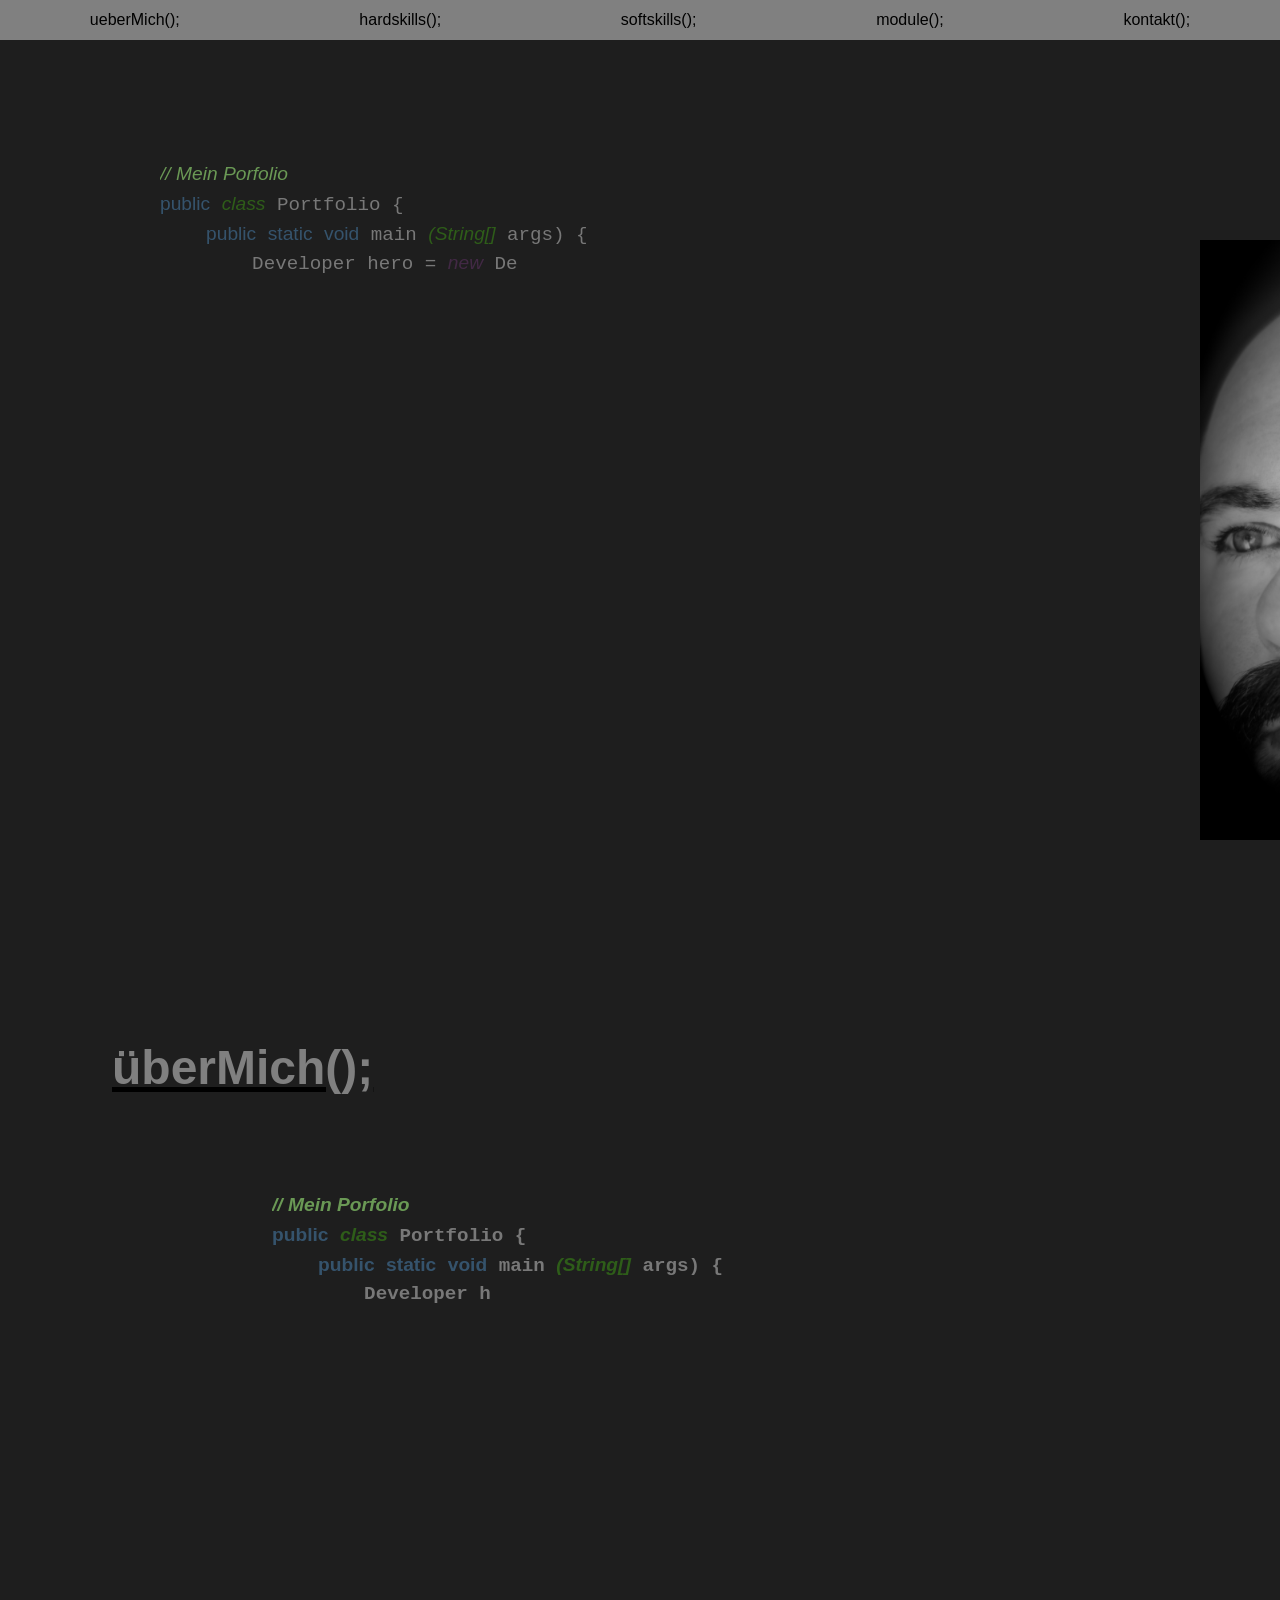
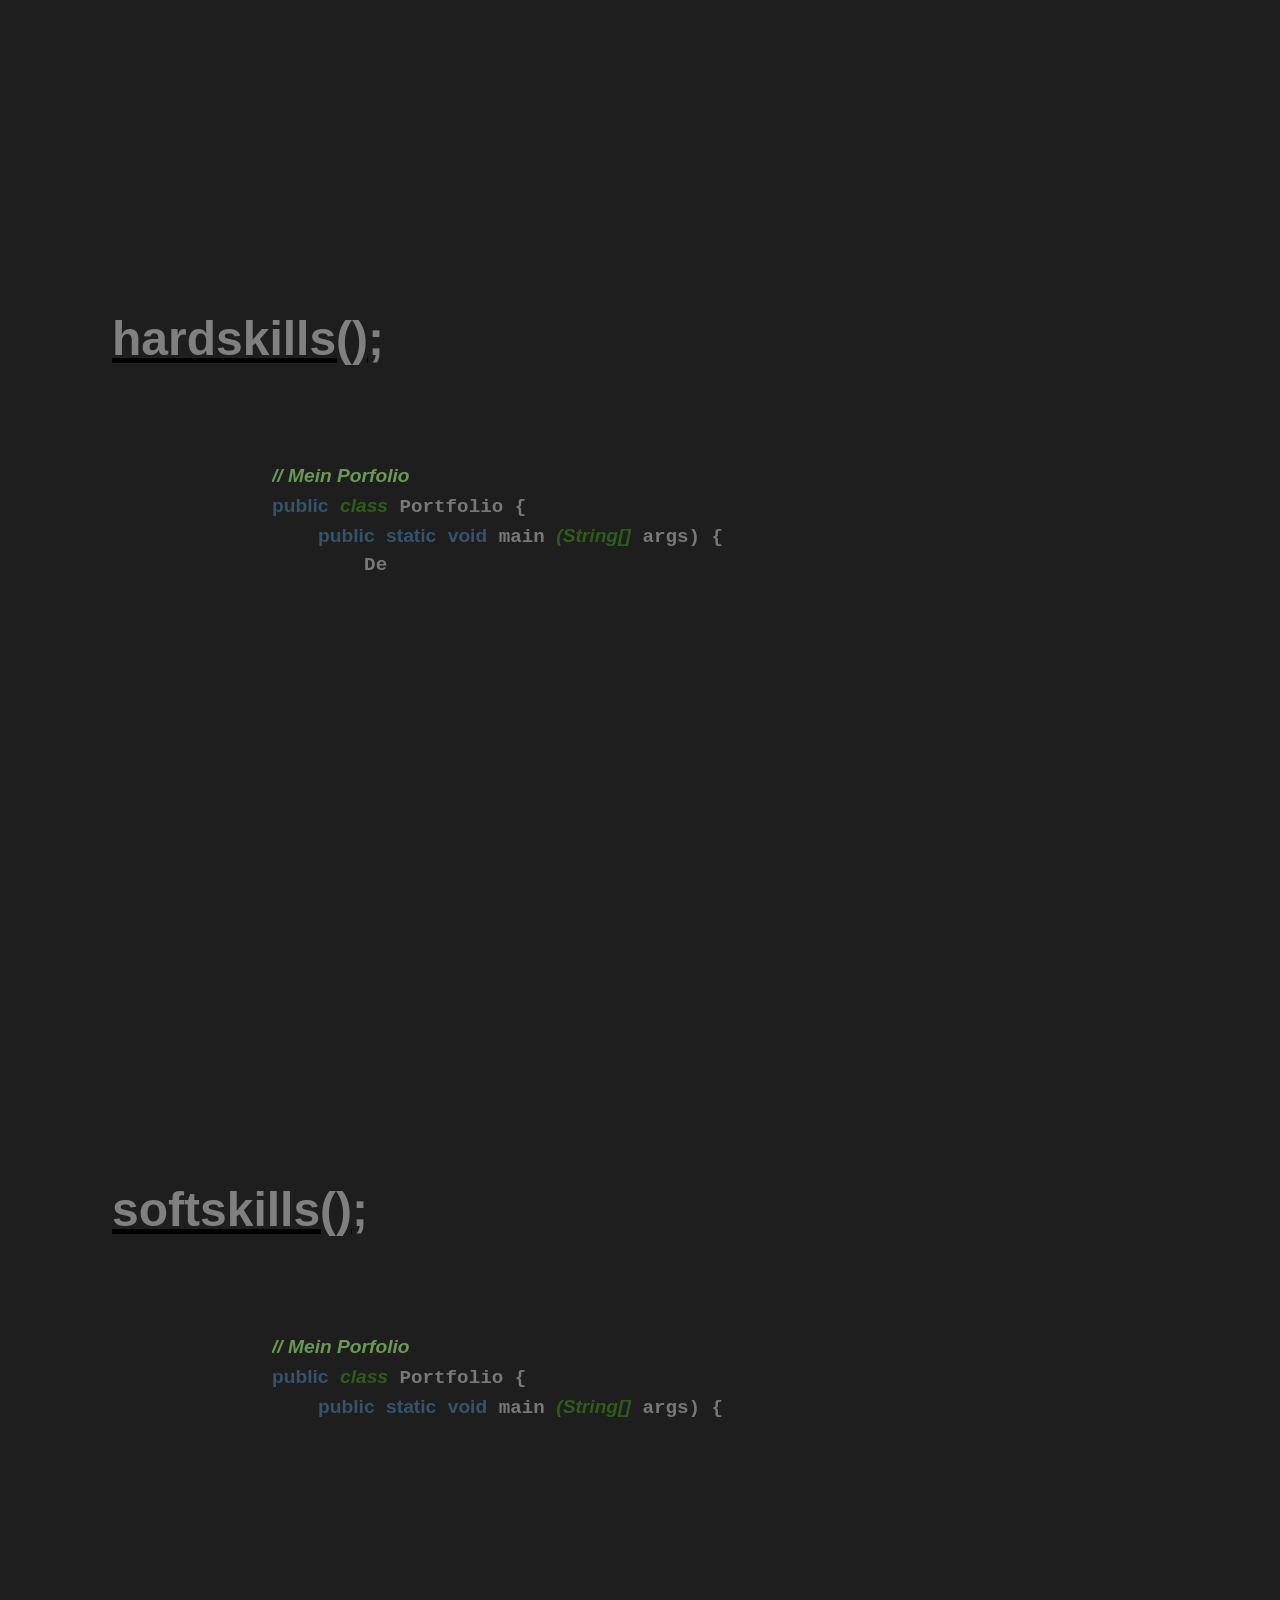
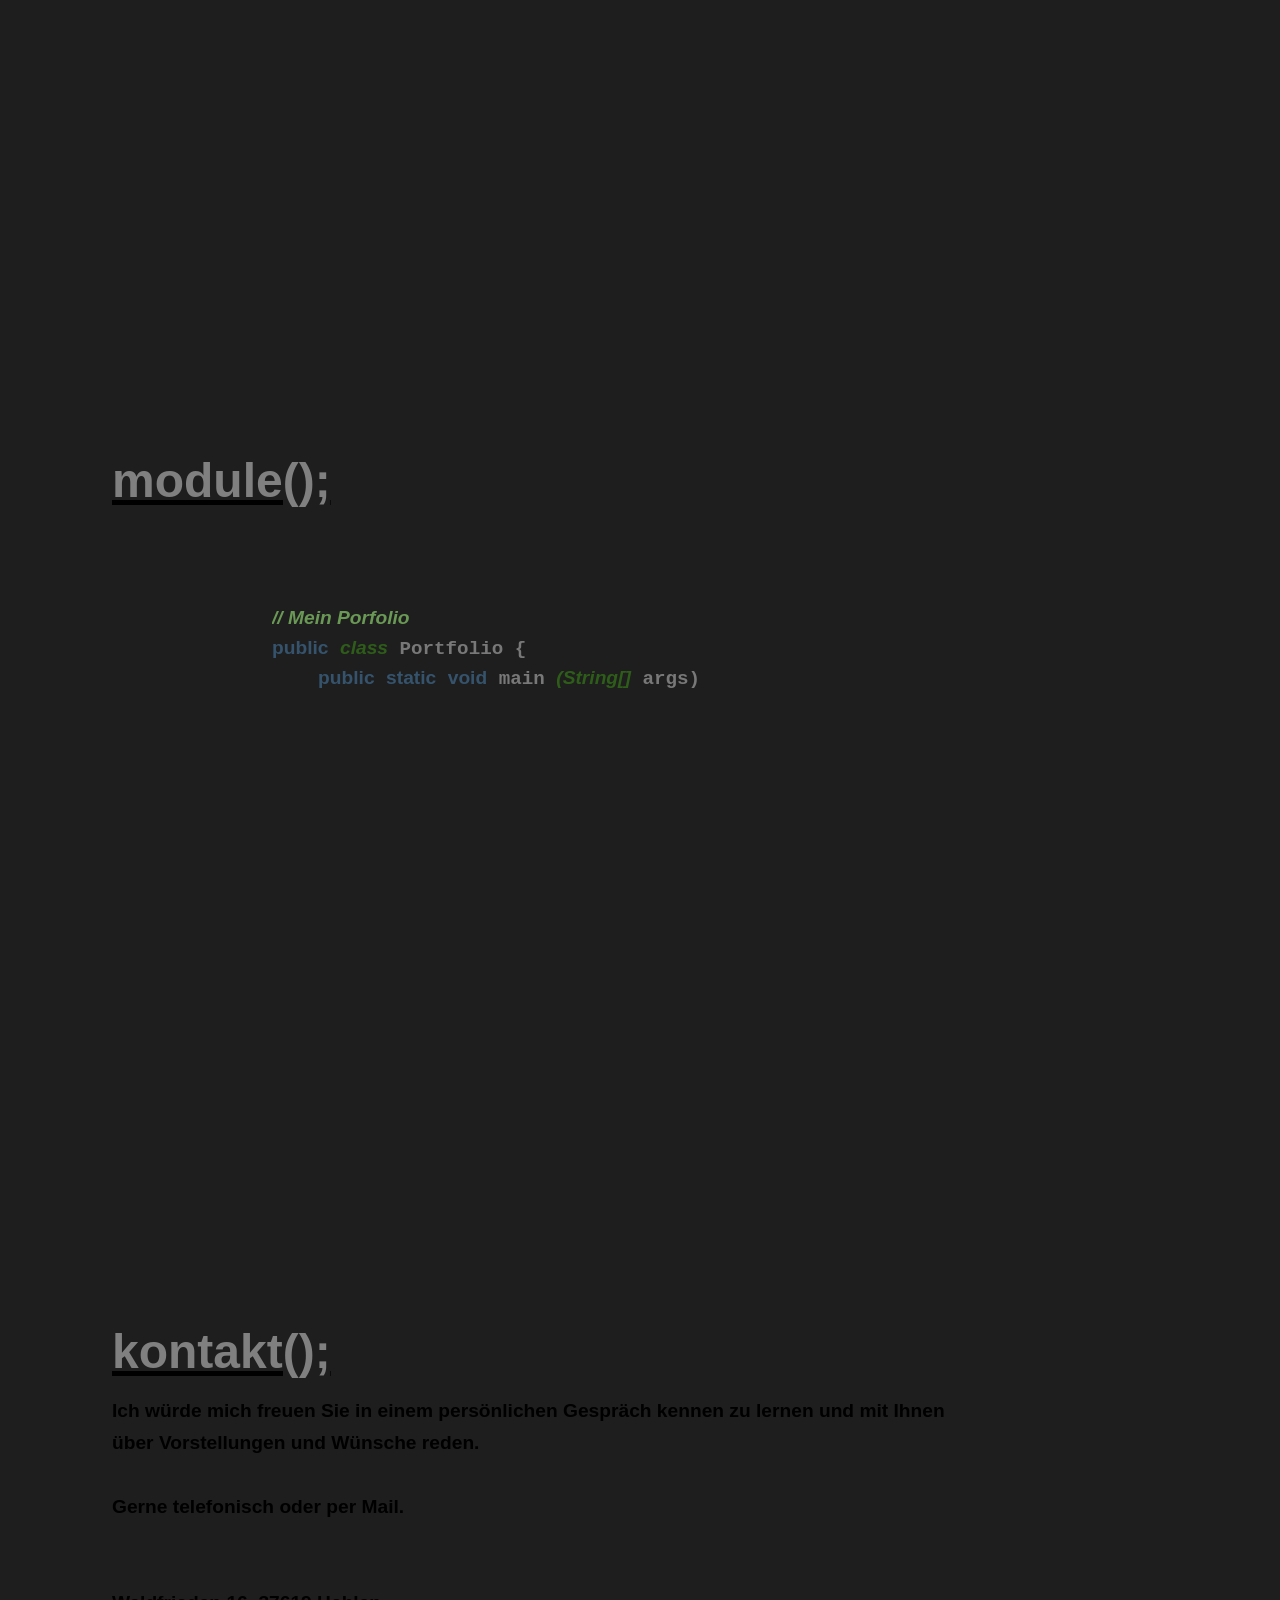
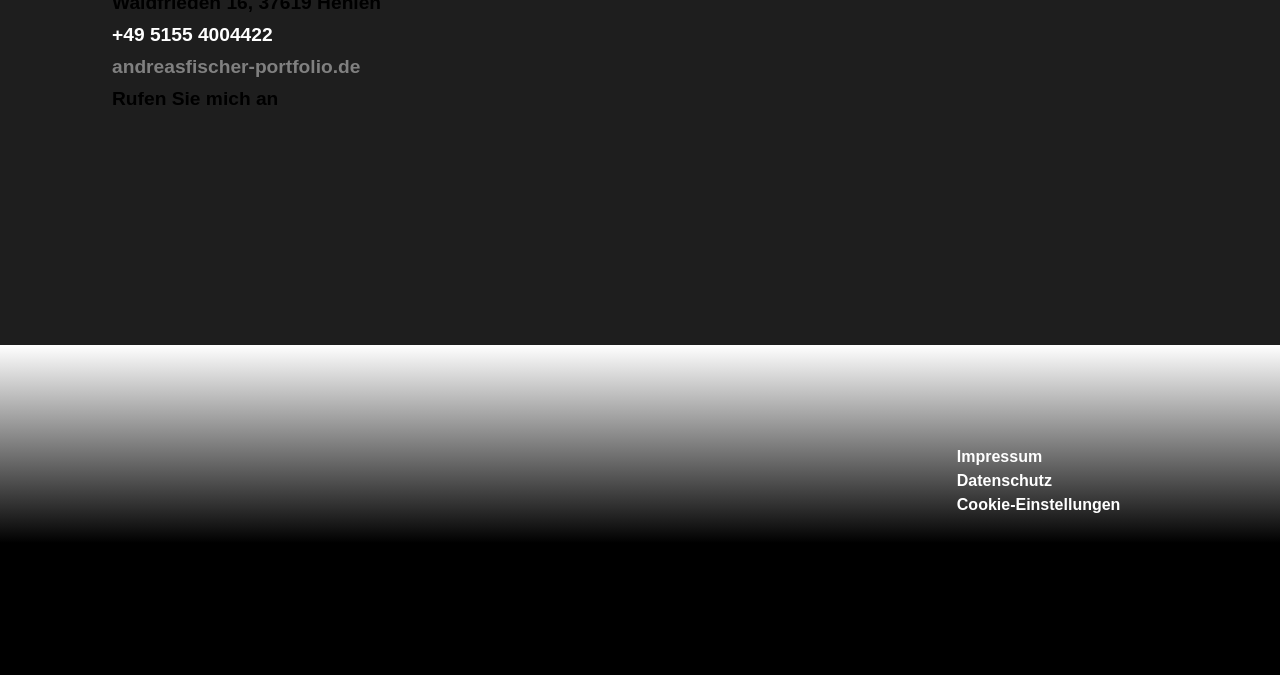
==== commit 0d572126: "Design Anpassungen beta 0.01" ====
--- a/index.html
+++ b/index.html
@@ -5,65 +5,41 @@
     <meta name="viewport" content="width=device-width, initial-scale=1.0">
     <link rel="stylesheet" href="/Styles/main.css">
     <title>Andreas Fischer Portfolio</title>
-    <!--
-    <link rel="icon" href="/Images/AFW_Logo.svg" sizes="any" type="image/svg+xml">
-    <script id="usercentrics-cmp" async data-eu-mode="true" data-settings-id="iU_IlWssHmSvSP" src="https://app.eu.usercentrics.eu/browser-ui/latest/loader.js"></script>    
-    <script type="application/javascript" src="https://sdp.eu.usercentrics.eu/latest/uc-block.bundle.js"></script>
-    <script type="application/javascript"> var UC_UI_SUPPRESS_CMP_DISPLAY=true;</script>
-    -->
+    <script defer type="application/javascript" src="/Scripts/klaro.js"></script>    
+    <!--<script defer data-config="klaroConfig" src="/Scripts/klarosc.js"></script>-->
+    <link rel="stylesheet" href="/Styles/klaro.css" />
+
+    <link rel="stylesheet" href="/Styles/codetest.css">
+    <script defer type="application/javascript" src="/Scripts/codetest.js"></script>  
+
+
 </head>
 <body>
 
-    <div Class ="TrueBody" > 
+    <div> 
         <!--Nav Section--><!--insert nav toggler on click-->
-        <div id="Navbar" Class="NavSection navScale1" onclick="">
-            <a href="#ÜberMich">Über mich</a>
-            <a href="#Hardskills">Hardskills</a>
-            <a href="#Softskills">Softskills</a>
-            <a href="#Module">Module</a>
-            <a href="#Kontakt">Kontakt</a>
-        </div>
+        <div id="Navbar" Class="NavSection navScale1">
+            <a href="#ÜberMich">ueberMich();</a>
+            <a href="#Hardskills">hardskills();</a>
+            <a href="#Softskills">softskills();</a>
+            <a href="#Module">module();</a>
+            <a href="#Kontakt">kontakt();</a>
+        </div>        
         
         <!--Hero Section-->
-        <div class="HeroSection">
-            <div class="imgherocontainer rounded">
+        <div class="HeroSection">  
+            <div class="pixel-image"></div>                       
+            <div Class="HeroText">                
+                <div id="header_code" class="code-container code-body code-line"></div>
             </div>
-             
-                       
-            <div Class="HeroText">
-                <div id="HeaderText1" class="Smallfont TextGradient1" ></div>
-                <div id="HeaderText2" class="Bigfont TextGradient2">Andreas</div>
-                <div id="HeaderText3" class="Bigfont TextGradient1">Fischer</div>
-                
-            </div>
-
-
-            <div class="custom-shape-divider-bottom-1724492903 WaveAnimation3">
-                <svg data-name="Layer 1" xmlns="http://www.w3.org/2000/svg" viewBox="0 0 1200 120" preserveAspectRatio="none">
-                    <path d="M985.66,92.83C906.67,72,823.78,31,743.84,14.19c-82.26-17.34-168.06-16.33-250.45.39-57.84,11.73-114,31.07-172,41.86A600.21,600.21,0,0,1,0,27.35V120H1200V95.8C1132.19,118.92,1055.71,111.31,985.66,92.83Z" class="shape-fill"></path>
-                </svg>
-            </div>
-            <div class="custom-shape-divider-bottom-1724492113 WaveAnimation2">
-                <svg data-name="Layer 1" xmlns="http://www.w3.org/2000/svg" viewBox="0 0 1200 120" preserveAspectRatio="none">
-                    <path d="M985.66,92.83C906.67,72,823.78,31,743.84,14.19c-82.26-17.34-168.06-16.33-250.45.39-57.84,11.73-114,31.07-172,41.86A600.21,600.21,0,0,1,0,27.35V120H1200V95.8C1132.19,118.92,1055.71,111.31,985.66,92.83Z" class="shape-fill"></path>
-                </svg>
-            </div>    
-            <div class="custom-shape-divider-bottom-1724491730 WaveAnimation1">
-                <svg data-name="Layer 1" xmlns="http://www.w3.org/2000/svg" viewBox="0 0 1200 120" preserveAspectRatio="none">
-                    <path d="M985.66,92.83C906.67,72,823.78,31,743.84,14.19c-82.26-17.34-168.06-16.33-250.45.39-57.84,11.73-114,31.07-172,41.86A600.21,600.21,0,0,1,0,27.35V120H1200V95.8C1132.19,118.92,1055.71,111.31,985.66,92.83Z" class="shape-fill"></path>
-                </svg>
-            </div>
-            
-
-
-
-        </div> 
+        </div>                   
         
         <!--Über Mich Section-->
         <div id="ÜberMich" class="Sectionbase radiantbakcgroundbot" style="height: auto;">
-            <h1>Über mich</h1>
+            <h1>überMich();</h1>            
             <div class="AboutmeGridContainer">
-                <div>
+                <div id="about_code" class="code-container code-body code-line"></div>
+                <!--<div>
                     <p>Ich bin Andreas Fischer,</p>
                     <br>
                     <p>Student der Softwarearchitektur mit Schwerpunkt auf Softwareentwicklung und modernen Systemarchitekturen.</p>
@@ -73,7 +49,7 @@
                     <p>Besonderen Fokus lege ich aktuell auf die Programmiersprache Java, mit der ich intensiv arbeite.</p>
                     <p>Ergänzend bringe ich Erfahrung mit C# und Python mit.</p>
                     <br>
-                    <p>Durch kleinere Projekte und praktische Übungen konnte ich erste Erfahrungen in der Webentwicklung (HTML, CSS, JavaScript, PHP)</p>
+                    <p>Durch kleinere Projekte und praktische Übungen konnte ich erste Erfahrungen in der Webentwicklung (HTML, CSS, JavaScript)</p>
                     <p>sowie im Datenbankdesign und -zugriff sammeln. </p>
                     <p>Dabei habe ich gelernt, Softwarelösungen systematisch zu planen, zu strukturieren und umzusetzen.</p>
                     <br>
@@ -87,23 +63,16 @@
                     <p>Wenn Sie einen engagierten Entwickler suchen, der solides technisches Know-how mitbringt und bereit ist, Verantwortung zu übernehmen, </p>
                     <p>freue ich mich auf Ihre Kontaktaufnahme.</p>
 
-                </div>
-                <div id="AboutImage">
-                    <div class="BubbleContainer bubblewavey3">
-                        <div class="rounded Bubble">
-                            <div></div>
-                        </div>
-                    </div>
-                </div>
-            </div> 
-            
-        </div>
+                </div>-->
+            </div>             
+        </div>        
 
         <!--Meine (Hard)Skills Section-->
         <div id="Hardskills" class="Sectionbase radiantbakcgroundtop">
-            <h1>Hardskills</h1>
-            <div class="SkillsGridContainer">  
-                    <div class="Card">
+            <h1>hardskills();</h1>
+            <div class="SkillsGridContainer"> 
+                <div id="skills_s_code" class="code-container code-body code-line"></div> 
+                <!--<div class="Card">
                         <h1>Java (Fokus)</h1>
                         <p>Programmiersprachen & Technologien</p>
                     </div>
@@ -118,11 +87,7 @@
                     <div class="Card">
                         <h1>HTML, CSS, JavaScript (Grundlagen in der Webentwicklung)</h1>
                         <p>Programmiersprachen & Technologien</p>                   
-                    </div>
-                    <div class="Card">
-                        <h1>PHP (Basis)</h1>
-                        <p>Programmiersprachen & Technologien</p>
-                    </div>
+                    </div>                    
                     <div class="Card">
                         <h1>SQL / Datenbankzugriff</h1>
                         <p>Programmiersprachen & Technologien</p>
@@ -159,14 +124,16 @@
                         <h1>Grundlegende Kenntnisse agiler Entwicklungsmethoden (Scrum, Kanban)</h1>
                         <p>Konzepte & Methoden</p>
                     </div>
-                
-            </div> 
-            
-        </div>
+                -->
+            </div>             
+        </div>
+
         <!--Meine (Soft)Skills Section-->
         <div id="Softskills" class="Sectionbase">
-            <h1>Softskills</h1>
-            <div class="SkillsGridContainer">  
+            <h1>softskills();</h1>
+            <div class="SkillsGridContainer">
+                <div id="skills_h_code" class="code-container code-body code-line"></div> 
+                <!--  
                     <div class="Card">
                         <h1>Analytisches Denken</h1>
                         <p>Fähigkeit, komplexe Anforderungen zu durchdringen und in strukturierte Lösungen zu überführen.</p>
@@ -187,59 +154,62 @@
                         <h1>Strukturierte Arbeitsweise</h1>
                         <p>Klare Priorisierung und planvolles Vorgehen – insbesondere in der Softwareentwicklung ein Plus.</p>
                     </div>
-                
-            </div> 
-            
-        </div>
+                -->
+            </div>             
+        </div>
+
         <!--Refernezobjekte Placeholder Section-->
         <div id="Module" class=" Sectionbase">
-            <h1>Module</h1>
+            <h1>module();</h1>
             <div class="SkillsGridContainer">  
-                    <div class="Card">
-                        <h1>Einführung in die Informatik</h1>
-                        <p>Grundlagen der Informatik, digitale Systeme und erste Programmierkonzepte.</p>
-                        <h1 style="text-align: end;">Note: 3.0</h1>
-                    </div>
-                    <div class="Card">
-                        <h1>Software Engineering</h1>
-                        <p>Vorgehensmodelle, Softwarelebenszyklus und Qualitätssicherung im Entwicklungsprozess.</p>
-                        <h1 style="text-align: end;">Note: 2.7</h1>
-                    </div>
-                    <div class="Card">
-                        <h1>Grundlagen der Objektorientierten Programmierung (Python)</h1>
-                        <p>OOP-Konzepte wie Klassen, Objekte, Vererbung und Polymorphie mit Python.</p>
-                        <h1 style="text-align: end;">Note: 1.7</h1>
-                    </div>
-                    <div class="Card">
-                        <h1>Datenstrukturen und Algorithmen</h1>
-                        <p>Effiziente Speicherung und Verarbeitung von Daten, Such- und Sortierverfahren.</p>
-                        <h1 style="text-align: end;">Note: 2.0</h1>
-                    </div>
-                    <div class="Card">
-                        <h1>Unified Modeling Language</h1>
-                        <p>Modellierung von Softwarearchitektur mit Diagrammen wie Klassendiagramm, Use Case.</p>
-                        <h1 style="text-align: end;">Note: 1.0</h1>
-                    </div>
-                    <div class="Card">
-                        <h1>Theoretische Grundlagen von Datenbanksystemen</h1>
-                        <p>Relationale Modelle, Normalformen und Abfragesprachen wie SQL.</p>
-                        <h1 style="text-align: end;">Note: 1.0</h1>
-                    </div>
-                    <div class="Card">
-                        <h1>Technische Grundlagen von Datenbanksystemen</h1>
-                        <p>Interna von Datenbanksystemen, Indexstrukturen, Transaktionen, Speicherverwaltung.</p>
-                        <h1 style="text-align: end;">Note: 1.0</h1>
-                    </div>
-                    <div class="Card">
+            <div id="modul_code" class="code-container code-body code-line"></div> 
+            <!--<div class="Card">
                         <h1>Programmieren mit Java</h1>
                         <p>Programmieren mit Java, Klassen, Methoden, Interfaces und Fehlerbehandlung.</p>
                         <h1 style="text-align: end;">Note: 1.7</h1>
                     </div>                
+                    <div class="Card">
+                        <h1>Technische Grundlagen von Datenbanksystemen</h1>
+                        <p>Interna von Datenbanksystemen, Indexstrukturen, Transaktionen, Speicherverwaltung.</p>
+                        <h1 style="text-align: end;">Note: 1.0</h1>
+                    </div>
+                    <div class="Card">
+                        <h1>Software Engineering</h1>
+                        <p>Vorgehensmodelle, Softwarelebenszyklus und Qualitätssicherung im Entwicklungsprozess.</p>
+                        <h1 style="text-align: end;">Note: 2.7</h1>
+                    </div>
+                    <div class="Card">
+                        <h1>Grundlagen der Objektorientierten Programmierung (Python)</h1>
+                        <p>OOP-Konzepte wie Klassen, Objekte, Vererbung und Polymorphie mit Python.</p>
+                        <h1 style="text-align: end;">Note: 1.7</h1>
+                    </div>
+                    <div class="Card">
+                        <h1>Datenstrukturen und Algorithmen</h1>
+                        <p>Effiziente Speicherung und Verarbeitung von Daten, Such- und Sortierverfahren.</p>
+                        <h1 style="text-align: end;">Note: 2.0</h1>
+                    </div>
+                    <div class="Card">
+                        <h1>Unified Modeling Language</h1>
+                        <p>Modellierung von Softwarearchitektur mit Diagrammen wie Klassendiagramm, Use Case.</p>
+                        <h1 style="text-align: end;">Note: 1.0</h1>
+                    </div>
+                    <div class="Card">
+                        <h1>Einführung in die Informatik</h1>
+                        <p>Grundlagen der Informatik, digitale Systeme und erste Programmierkonzepte.</p>
+                        <h1 style="text-align: end;">Note: 3.0</h1>
+                    </div>
+                    <div class="Card">
+                        <h1>Theoretische Grundlagen von Datenbanksystemen</h1>
+                        <p>Relationale Modelle, Normalformen und Abfragesprachen wie SQL.</p>
+                        <h1 style="text-align: end;">Note: 1.0</h1>
+                    </div>
+                    -->
             </div>   
         </div>
+
         <!--Kontakt Placeholder Section-->
         <div id="Kontakt" class=" Sectionbase" style="height: auto;">
-            <h1>Kontakt</h1>
+            <h1>kontakt();</h1>
             <div class="KontaktStyle">
                 <div>
                     Ich würde mich freuen Sie in einem persönlichen Gespräch kennen zu lernen und mit Ihnen <br> 
@@ -257,7 +227,7 @@
                         <p><a href="tel:+49 5155 4004420" style="text-decoration: none; color: white;">+49 5155 4004422</a></p>
                     </div>                
                     <div>
-                        <p><a href="mailto:mail@andreasfischer-portfolio.de"  style="text-decoration: none; color: rgb(166, 125, 255);">anditheke@outlook.de</a></p>
+                        <p><a href="mailto:mail@andreasfischer-portfolio.de"  style="text-decoration: none; color: grey;">andreasfischer-portfolio.de</a></p>
                     </div>                  
                     <div>
                         
@@ -276,7 +246,7 @@
                 <div class="footeritem">
                     <a href="/Impressum.html">Impressum</a><br>
                     <a href="/Datenschutz.html">Datenschutz</a><br>
-                    <a href="javascript:UC_UI.showSecondLayer();">Cookie-Einstellungen</a><br>
+                    <a href="#" onclick=klaro.show(); return false>Cookie-Einstellungen</a><br>
                 </div>
 
             </div>
@@ -286,188 +256,7 @@
             
     </div>  
 
-<!--Backgroundbubbles-->
-<div>
-    <!--Placeholder Section-->
-    <div style="height: 100vh; width: auto;">
-            
-    </div>
-    <div class="bodybackgroundcontainer">
-
-        <div id="bubble1" class="transformable1">
-            <div class="nav2Container BubblePos1 bubblewavey1">
-                <div class="rounded bubblewigglanimation1 nav2">
-                    <div></div>
-                </div>
-            </div>
-        </div>
-        <div id="bubble2" class="transformable2">
-            <div class="nav3Container BubblePos2 bubblewavey2">
-                <div class=" rounded bubblewigglanimation2 nav3">
-                    <div></div>
-                </div>
-            </div>
-        </div>
-        <div id="bubble1" class="transformable1">
-            <div class="nav2Container BubblePos3 bubblewavey1">
-                <div class="rounded bubblewigglanimation3 nav2">
-                    <div></div>
-                </div>
-            </div>
-        </div>
-        <div id="bubble2" class="transformable2">
-            <div class="nav3Container BubblePos4 bubblewavey2">
-                <div class="rounded bubblewigglanimation2 nav3">
-                    <div></div>
-                </div>
-            </div>
-        </div>
-        <div id="bubble1" class="transformable1">
-            <div class="nav2Container BubblePos5 bubblewavey1">
-                <div class="rounded bubblewigglanimation4 nav2">
-                    <div></div>
-                </div>
-            </div>
-        </div>
-        <div id="bubble2" class="transformable2">
-            <div class="nav3Container BubblePos6 bubblewavey2">
-                <div id="bubble2" class="rounded bubblewigglanimation1 nav3">
-                    <div></div>
-                </div>
-            </div>
-        </div>
-        <div id="bubble1" class="transformable1">
-            <div class="nav2Container BubblePos7 bubblewavey1">
-                <div class="rounded bubblewigglanimation2 nav2">
-                    <div></div>
-                </div>
-            </div>
-        </div>
-        <div id="bubble2" class="transformable2">
-            <div class="nav3Container BubblePos8 bubblewavey1">
-                <div class="rounded bubblewigglanimation4 nav3">
-                    <div></div>
-                </div>
-            </div>
-        </div>
-        <div id="bubble1" class="transformable1">
-            <div class="nav2Container BubblePos9 bubblewavey2">
-                <div class="rounded bubblewigglanimation2 nav2">
-                    <div></div>
-                </div>
-            </div>
-        </div>
-        <div id="bubble2" class="transformable2">
-            <div class="nav3Container BubblePos10 bubblewavey1">
-                <div class="rounded bubblewigglanimation3 nav3">
-                    <div></div>
-                </div>
-            </div>
-        </div>
-        <div id="bubble1" class="transformable1">
-            <div class="nav2Container BubblePos11 bubblewavey2">
-                <div class="rounded bubblewigglanimation2 nav2">
-                    <div></div>
-                </div>
-            </div>
-        </div>    
-        <div id="bubble2" class="transformable2">
-            <div class="nav3Container BubblePos12 bubblewavey1">
-                <div class="rounded bubblewigglanimation1 nav3">
-                    <div></div>
-                </div>
-            </div>
-        </div>  
-    </div>
-    <div class="bodybackgroundcontainer">
-
-        <div id="bubble1" class="transformable1">
-            <div class="nav2Container BubblePos1 bubblewavey1">
-                <div class="rounded bubblewigglanimation1 nav2">
-                    <div></div>
-                </div>
-            </div>
-        </div>
-        <div id="bubble2" class="transformable2">
-            <div class="nav3Container BubblePos2 bubblewavey2">
-                <div class=" rounded bubblewigglanimation2 nav3">
-                    <div></div>
-                </div>
-            </div>
-        </div>
-        <div id="bubble1" class="transformable1">
-            <div class="nav2Container BubblePos3 bubblewavey1">
-                <div class="rounded bubblewigglanimation3 nav2">
-                    <div></div>
-                </div>
-            </div>
-        </div>
-        <div id="bubble2" class="transformable2">
-            <div class="nav3Container BubblePos4 bubblewavey2">
-                <div class="rounded bubblewigglanimation2 nav3">
-                    <div></div>
-                </div>
-            </div>
-        </div>
-        <div id="bubble1" class="transformable1">
-            <div class="nav2Container BubblePos5 bubblewavey1">
-                <div class="rounded bubblewigglanimation4 nav2">
-                    <div></div>
-                </div>
-            </div>
-        </div>
-        <div id="bubble2" class="transformable2">
-            <div class="nav3Container BubblePos6 bubblewavey2">
-                <div id="bubble2" class="rounded bubblewigglanimation1 nav3">
-                    <div></div>
-                </div>
-            </div>
-        </div>
-        <div id="bubble1" class="transformable1">
-            <div class="nav2Container BubblePos7 bubblewavey1">
-                <div class="rounded bubblewigglanimation2 nav2">
-                    <div></div>
-                </div>
-            </div>
-        </div>
-        <div id="bubble2" class="transformable2">
-            <div class="nav3Container BubblePos8 bubblewavey1">
-                <div class="rounded bubblewigglanimation4 nav3">
-                    <div></div>
-                </div>
-            </div>
-        </div>
-        <div id="bubble1" class="transformable1">
-            <div class="nav2Container BubblePos9 bubblewavey2">
-                <div class="rounded bubblewigglanimation2 nav2">
-                    <div></div>
-                </div>
-            </div>
-        </div>
-        <div id="bubble2" class="transformable2">
-            <div class="nav3Container BubblePos10 bubblewavey1">
-                <div class="rounded bubblewigglanimation3 nav3">
-                    <div></div>
-                </div>
-            </div>
-        </div>
-        <div id="bubble1" class="transformable1">
-            <div class="nav2Container BubblePos11 bubblewavey2">
-                <div class="rounded bubblewigglanimation2 nav2">
-                    <div></div>
-                </div>
-            </div>
-        </div>    
-        <div id="bubble2" class="transformable2">
-            <div class="nav3Container BubblePos12 bubblewavey1">
-                <div class="rounded bubblewigglanimation1 nav3">
-                    <div></div>
-                </div>
-            </div>
-        </div>  
-    </div>
-
-</div>
+
 
 
 </body>
--- a/Styles/main.css
+++ b/Styles/main.css
@@ -19,12 +19,9 @@
     display: none;
 }
 body{
-    background-color: black;
+    background-color: #1e1e1e;
     width: auto;
-}
-.TrueBody{
-    position:absolute;
-    z-index: 99;
+    width:100%;
 }
 
 .Sectionbase{
@@ -33,7 +30,8 @@
     padding-right: 7rem;
     padding-bottom: 5rem;
     height: fit-content;
-    color: white;
+    color: black;
+    font-weight: 900;
     background-color: transparent;
     overflow: hidden;
 }
@@ -41,23 +39,18 @@
 .Sectionbase h1{
     margin-bottom: 1rem;
     font-size: 3rem;
-    color:  rgb(166, 125, 255);
+    color:  grey;
     text-decoration: underline;
-    text-decoration-color: rgba(83,40,254,1);
+    text-decoration-color: black;
     text-decoration-thickness: 5px;
 }
     
 .Sectionbase p{
     font-size: 1rem;
 }
-.radiantbakcgroundbot{
-    background-image: linear-gradient(180deg, rgba(132, 75, 255, 0) 10%, rgba(132, 75, 255, 0.5) 100% );;
-}
-.radiantbakcgroundtop{
-    background-image: linear-gradient(180deg,rgba(132, 75, 255, 0.5) 1%, rgba(132, 75, 255, 0) 90% );;
-}
+
 .radiantbakcgroundbotfooter{
-    background-image: linear-gradient(180deg, rgba(132, 75, 255, 0) 0%, rgba(132, 75, 255, 0.5) 30% );;
+    background-image: linear-gradient(180deg, white 0%, black 60% );;
 }
 .nav1{
     position:relative;
@@ -72,7 +65,7 @@
 .NavSection{
     width: 100%;
     height: 40px;
-    background-color: rgba(132, 75, 255, 0.9);
+    background-color: grey;
     position: fixed;
     z-index: 99;
     display: flex;
@@ -81,7 +74,7 @@
 .NavSection a{
     display:grid;
     float: left;
-    color: white;
+    color: black;
     text-decoration: none;
     margin:0px 50px;
     line-height: 40px;
@@ -150,7 +143,6 @@
     position: relative;
     top: -400px;
     left: 1150px;
-    background-image: url("/Images/HeroImage1.jpg");
     background-repeat: no-repeat;
     background-size:65%;
     background-position: 0px 50px;
@@ -228,7 +220,7 @@
 .HeroText{
     position: absolute;
     top: 5rem;
-    color: white;
+    color: black;
     width: 90%;
 }
 .HeroText div{
@@ -241,13 +233,13 @@
     font-size: 8rem;
 }
 .TextGradient1{
-    background: linear-gradient(90deg, rgba(83,40,254,1) 0%, rgba(129,92,212,1) 100%);
+    background: linear-gradient(grey 0%, black 100%);
     -webkit-background-clip: text;
             background-clip: text;
     -webkit-text-fill-color: transparent;
 }
 .TextGradient2{
-    background: linear-gradient(90deg, rgba(129,92,212,1) 0%, rgba(83,40,254,1) 100%);
+    background: linear-gradient(90deg, grey 0%, black 100%);
     -webkit-background-clip: text;
             background-clip: text;
     -webkit-text-fill-color: transparent;
@@ -265,9 +257,12 @@
 }
 
 .BubbleContainer{
-    height: 40rem;
-    width: 40rem;
-    position: relative;
+    height: 30rem;
+    width: 30rem;
+    position: relative;
+    right: 10rem;
+    bottom: 10rem;
+    
 }
 
 .Bubble{
@@ -276,27 +271,14 @@
     background-repeat: no-repeat;
     background-size: 100%;
     background-image:url('/Images/HeroImage1.jpg'), radial-gradient(ellipse, rgba(132, 75, 255, 0.5) 00%, rgba(132, 75, 255, 1)100% );
-    height: inherit;
-    width: inherit;
-}
-#AboutImage{
-    transform: translateY(600px);
-}
-@keyframes Bubbleinanimation {
-    0%{
-        opacity: 0;
-        transform: translate(0px, 50px);
-    }
-    100%{
-        opacity: 1;
-        transform: translate(0px,0px);
-
-    }
-    
-}
-.Bubbleinanimation{
-    animation: Bubbleinanimation 3s ease-out 0s 1 normal forwards;
-}
+    height: 30rem;
+    width: 20rem;
+    position: relative;
+    left: 80rem;
+    top: 25rem;
+}
+
+
 
 .SkillsGridContainer{
     height: auto;
@@ -486,7 +468,7 @@
     height: 122px;
 }
 .custom-shape-divider-bottom-1724492903 .shape-fill {
-    fill: rgba(132, 75, 255, 0.4);
+    fill: black;
     z-index: -15;
 }
 
@@ -506,7 +488,7 @@
     height: 137px;
 }
 .custom-shape-divider-bottom-1724492113 .shape-fill {
-    fill: rgba(132, 75, 255, 0.7);
+    fill: rgb(56, 56, 56);
     z-index: -13;
 }
 
@@ -527,7 +509,7 @@
     height: 100px;
 }
 .custom-shape-divider-bottom-1724491730 .shape-fill {
-    fill: rgba(132, 75, 255, 1);
+    fill: grey;
     z-index: -12;
 }
 
@@ -699,7 +681,7 @@
 }
 .nav2{
     position:relative;
-    background-image: radial-gradient(ellipse farthest-corner at 30px 40px, rgba(132, 75, 255, 0.25) 0%, rgba(132, 75, 255, 0.5) );;
+    background-image: radial-gradient(ellipse farthest-corner at 30px 40px, rgba(0, 0, 0, 0.485) 0%, rgba(129, 129, 129, 0.028) );;
     height: inherit;
     width: inherit;
     z-index: 5;
@@ -711,7 +693,7 @@
 }
 .nav3{
     position: relative;
-    background-image: radial-gradient(ellipse farthest-corner at 30px 40px, rgba(132, 75, 255, 0.1) 0%, rgba(132, 75, 255, 0.3) );;
+    background-image: radial-gradient(ellipse farthest-corner at 30px 40px,  rgba(0, 0, 0, 0.485) 0%, rgba(129, 129, 129, 0.028) );;
     height: inherit;
     width: inherit;
     z-index: 1;
@@ -878,10 +860,10 @@
 .Card{
     width: 100%;
     height:auto;
-    background-color: rgba(0, 0, 0, 0.12);
-    border:  rgba(0, 0, 0, 0.2) 5px solid;
-    box-shadow: 1px 1px 15px 1px rgba(129, 92, 212, 0.8);
-    backdrop-filter: blur(8px);
+    background-color: rgba(0, 0, 0, 0.04);
+    border:  rgba(0, 0, 0, 0.9) 5px solid;
+    box-shadow: 1px 1px 15px 1px grey;
+    backdrop-filter: blur(6px);
     line-height: 1.8rem;
     padding-bottom: 10px;    
 }
@@ -894,7 +876,7 @@
     padding-left: 10px;
     padding-top: 10px;
     font-size: 2rem;
-    color:  rgb(166, 125, 255);
+    color:  grey;
     text-decoration: none;
 }
 
@@ -904,246 +886,3 @@
 
 
 
-
-@media only screen and (max-width: 1380px){
-
-    .bodybackgroundcontainer{
-        width: 100%;
-    }
-
-    .TrueBody{
-        width: 100%;
-    }
-
-    
-    .imgherocontainer{
-        display:none;            
-    }
-
-    .HeroText{
-        margin: auto;
-        width: min-content;
-        position: relative;
-        top: 12rem;       
-    }
-    .HeroText .Smallfont{
-        font-size: 1.5rem;
-    }
-    .HeroText .Bigfont{
-        font-size: 3.5rem;
-    }
-    #HeaderText5{
-        margin-left: unset;
-    }
-    .Sectionbase{
-        padding-left: 2rem;
-        padding-right: 2rem;
-    }
-    .Sectionbase h1{
-        font-size: 2rem;
-    }
-    .custom-shape-divider-bottom-1724492903 {
-        Display: none;
-    }    
-    .custom-shape-divider-bottom-1724492113 {
-        Display: none;
-    }    
-    .custom-shape-divider-bottom-1724491730 {
-        Display: none;
-    }
-    #AboutImage{
-        display: none;
-    }
-    .AboutmeGridContainer{
-        column-gap: 0rem;
-        grid-template-columns: auto;
-
-    }
-    .BubbleSkillsContainer{
-        height: 10rem;
-        width: 10rem;
-    }
-    .SkillsGridContainer{
-        grid-template-rows: 70vh 70vh;
-    }
-    .SkillBubbleText {
-        font-size: 1rem;
-    }
-
-    .ReferenzGridContainer{
-        grid-template-columns: auto auto auto;
-        grid-template-rows: auto auto;
-        row-gap: 10rem;
-    }
-    .ReferenzBubblePos1{
-        top: 5rem;
-        left: 0rem;
-    }
-    .ReferenzBubblePos2{
-        top: 0rem;
-        left: 3rem;
-    }
-    .ReferenzBubblePos3{
-        top: 8rem;
-        left: 2rem;
-    }
-    .ReferenzBubblePos4{
-        top: 3rem;
-        left: -3rem;
-    }
-    .ReferenzBubblePos5{
-        top: 5rem;
-        left: 1rem;
-    }
-    .ReferenzBubblePos6{
-        top: 10rem;
-        left: -3rem;
-    }
-
-}
-
-@media only screen and (max-width: 790px){
-
-    .SkillsGridContainer{
-        grid-template-columns: auto;
-        grid-template-rows: auto auto auto auto;
-
-    }
-
-    .SkillBubblePos1{
-        left:40%
-    }
-    .SkillBubblePos2{
-        left:unset
-    }
-    .SkillBubblePos3{        
-        left:50%
-    }
-    .SkillBubblePos4{
-        left: 5%;
-    }
-    .ReferenzGridContainer{
-        grid-template-columns: auto;
-        grid-template-rows: auto auto auto auto auto auto;
-        row-gap: 10rem;
-    }
-    .ReferenzBubblePos1{
-        top: unset;
-        left: 0%;
-    }
-    .ReferenzBubblePos2{
-        top: unset;
-        left: 80%;
-    }
-    .ReferenzBubblePos3{
-        top: unset;
-        left: -30%;
-    }
-    .ReferenzBubblePos4{
-        top: unset;
-        left: -80%;;
-    }
-    .ReferenzBubblePos5{
-        top: unset;
-        left: 70%;
-    }
-    .ReferenzBubblePos6{
-        top: unset;
-        left: -50%;
-    }
-
-
-    
-    .BubblePos1{
-        top:220px;    left:33%;
-    }
-    .BubblePos2{
-        top:350px;    left:45%;
-    }
-    .BubblePos3{
-        top:150px;    left:7%;
-    }
-    .BubblePos4{
-        top:640px;    left:76%;
-    }
-    .BubblePos5{
-        top:250px;    left:73%;
-    }
-    .BubblePos6{
-        top:600px;    left:25%;
-    }
-    .BubblePos7{
-        top:675px;    left:35%;
-    }
-    .BubblePos8{
-        top:700px;    left:11%;
-    }
-    .BubblePos9{
-        top:490px;    left:13%;
-    }
-    .BubblePos10{
-        top:500px;    left:72%;
-    }
-    .BubblePos11{
-        top:470px;    left:64%;
-    }
-    .BubblePos12{
-        top:420px;    left:5%;
-    }
-
-
-    .NavSection{
-        font-size: 0.8rem;
-        text-wrap: nowrap;
-        justify-content:unset; 
-        display: grid;
-
-        width: 180px;
-        height: 180px;
-        border-radius: 100%;
-        background-color: rgba(132, 75, 255, 0.9);
-        position: fixed;
-        z-index: 99;
-    }
-
-
-}
-
-@media only screen and (max-width: 480px){
-    .BubblePos1{
-        top:220px;    left:13%;
-    }
-    .BubblePos2{
-        top:350px;    left:25%;
-    }
-    .BubblePos3{
-        top:150px;    left:7%;
-    }
-    .BubblePos4{
-        top:640px;    left:56%;
-    }
-    .BubblePos5{
-        top:250px;    left:53%;
-    }
-    .BubblePos6{
-        top:600px;    left:15%;
-    }
-    .BubblePos7{
-        top:675px;    left:25%;
-    }
-    .BubblePos8{
-        top:700px;    left:1%;
-    }
-    .BubblePos9{
-        top:490px;    left:7%;
-    }
-    .BubblePos10{
-        top:500px;    left:52%;
-    }
-    .BubblePos11{
-        top:470px;    left:34%;
-    }
-    .BubblePos12{
-        top:420px;    left:5%;
-    }
-}
--- a/Styles/klaro.css
+++ b/Styles/klaro.css
@@ -0,0 +1,740 @@
+/*
+We declare all variables here as default so that they are easy to override...
+*/
+/* Border, shadows, ... */
+/*
+Variables that begin with $var- should NEVER be used directly in CSS rules.
+they should only be included via the "@include var(property, var-name)"
+mechanism.
+*/
+/* Border styles */
+/* Cookie notice positioning */
+/* Text colors */
+/* Font Families */
+/* White */
+/* Differently shaded colors */
+/*
+Use @include var(property, varname) to include a variable, e.g.
+
+    @include var(background-color, white1);
+
+to create a white background.
+*/
+/* Spacing */
+/* Breakpoints */
+.klaro {
+  font-family: inherit;
+  font-family: var(--font-family, inherit);
+  font-size: 14px;
+  font-size: var(--font-size, 14px);
+}
+.klaro button {
+  font-family: inherit;
+  font-family: var(--font-family, inherit);
+  font-size: 14px;
+  font-size: var(--font-size, 14px);
+}
+.klaro.cm-as-context-notice {
+  height: 100%;
+  padding-bottom: 12px;
+  padding-top: 12px;
+}
+.klaro .cookie-modal,
+.klaro .context-notice,
+.klaro .cookie-notice {
+  /* The switch - the box around the slider */
+}
+.klaro .cookie-modal .cm-switch-container,
+.klaro .context-notice .cm-switch-container,
+.klaro .cookie-notice .cm-switch-container {
+  border-bottom-style: solid;
+  border-bottom-style: var(--border-style, solid);
+  border-bottom-width: 1px;
+  border-bottom-width: var(--border-width, 1px);
+  border-bottom-color: #c8c8c8;
+  border-bottom-color: var(--light2, #c8c8c8);
+  display: block;
+  position: relative;
+  padding: 10px;
+  padding-left: 66px;
+  line-height: 20px;
+  vertical-align: middle;
+  min-height: 40px;
+}
+.klaro .cookie-modal .cm-switch-container:last-child,
+.klaro .context-notice .cm-switch-container:last-child,
+.klaro .cookie-notice .cm-switch-container:last-child {
+  border-bottom: 0;
+}
+.klaro .cookie-modal .cm-switch-container:first-child,
+.klaro .context-notice .cm-switch-container:first-child,
+.klaro .cookie-notice .cm-switch-container:first-child {
+  margin-top: 0;
+}
+.klaro .cookie-modal .cm-switch-container p,
+.klaro .context-notice .cm-switch-container p,
+.klaro .cookie-notice .cm-switch-container p {
+  margin-top: 0;
+}
+.klaro .cookie-modal .cm-switch,
+.klaro .context-notice .cm-switch,
+.klaro .cookie-notice .cm-switch {
+  position: relative;
+  display: inline-block;
+  width: 50px;
+  height: 30px;
+}
+.klaro .cookie-modal .cm-list-input:checked + .cm-list-label .slider,
+.klaro .context-notice .cm-list-input:checked + .cm-list-label .slider,
+.klaro .cookie-notice .cm-list-input:checked + .cm-list-label .slider {
+  background-color: rgba(132, 75, 255, 0.5) !important;
+  background-color: var(--green1, rgba(132, 75, 255, 0.5))!important;
+}
+.klaro .cookie-modal .cm-list-input.half-checked:checked + .cm-list-label .slider,
+.klaro .context-notice .cm-list-input.half-checked:checked + .cm-list-label .slider,
+.klaro .cookie-notice .cm-list-input.half-checked:checked + .cm-list-label .slider {
+  background-color: rgba(132, 75, 255, 1)!important;
+  background-color: var(--green1, rgba(132, 75, 255, 1))!important;
+  opacity: 0.6;
+}
+.klaro .cookie-modal .cm-list-input.half-checked:checked + .cm-list-label .slider::before,
+.klaro .context-notice .cm-list-input.half-checked:checked + .cm-list-label .slider::before,
+.klaro .cookie-notice .cm-list-input.half-checked:checked + .cm-list-label .slider::before {
+  -ms-transform: translateX(10px);
+  transform: translateX(10px);
+}
+.klaro .cookie-modal .cm-list-input.only-required + .cm-list-label .slider,
+.klaro .context-notice .cm-list-input.only-required + .cm-list-label .slider,
+.klaro .cookie-notice .cm-list-input.only-required + .cm-list-label .slider {
+  background-color: rgba(132, 75, 255, 1)!important;
+  background-color: var(--green2, rgba(132, 75, 255, 1))!important;
+  opacity: 0.8;
+}
+.klaro .cookie-modal .cm-list-input.only-required + .cm-list-label .slider::before,
+.klaro .context-notice .cm-list-input.only-required + .cm-list-label .slider::before,
+.klaro .cookie-notice .cm-list-input.only-required + .cm-list-label .slider::before {
+  -ms-transform: translateX(10px);
+  transform: translateX(10px);
+}
+.klaro .cookie-modal .cm-list-input.required:checked + .cm-list-label .slider,
+.klaro .context-notice .cm-list-input.required:checked + .cm-list-label .slider,
+.klaro .cookie-notice .cm-list-input.required:checked + .cm-list-label .slider {
+  background-color: rgba(132, 75, 255, 1)!important;
+  background-color: var(--green2, rgba(132, 75, 255, 1))!important;
+  opacity: 0.8;
+  cursor: not-allowed;
+}
+.klaro .cookie-modal .slider,
+.klaro .context-notice .slider,
+.klaro .cookie-notice .slider {
+  box-shadow: 0 4px 6px 0 rgba(0, 0, 0, 0.2), 5px 5px 10px 0 rgba(0, 0, 0, 0.19);
+}
+.klaro .cookie-modal .cm-list-input,
+.klaro .context-notice .cm-list-input,
+.klaro .cookie-notice .cm-list-input {
+  position: absolute;
+  top: 0;
+  left: 0;
+  opacity: 0;
+  width: 50px;
+  height: 30px;
+}
+.klaro .cookie-modal .cm-list-title,
+.klaro .context-notice .cm-list-title,
+.klaro .cookie-notice .cm-list-title {
+  font-size: 0.9em;
+  font-weight: 600;
+}
+.klaro .cookie-modal .cm-list-description,
+.klaro .context-notice .cm-list-description,
+.klaro .cookie-notice .cm-list-description {
+  color: #7c7c7c;
+  color: var(--dark3, #7c7c7c);
+  font-size: 0.9em;
+  padding-top: 4px;
+}
+.klaro .cookie-modal .cm-list-label,
+.klaro .context-notice .cm-list-label,
+.klaro .cookie-notice .cm-list-label {
+  /* The slider */
+  /* Rounded sliders */
+}
+.klaro .cookie-modal .cm-list-label .cm-switch,
+.klaro .context-notice .cm-list-label .cm-switch,
+.klaro .cookie-notice .cm-list-label .cm-switch {
+  position: absolute;
+  left: 0;
+}
+.klaro .cookie-modal .cm-list-label .slider,
+.klaro .context-notice .cm-list-label .slider,
+.klaro .cookie-notice .cm-list-label .slider {
+  background-color: #f2f2f2;
+  background-color: var(--white2, #f2f2f2);
+  position: absolute;
+  cursor: pointer;
+  top: 0;
+  left: 0;
+  right: 0;
+  bottom: 0;
+  transition: 0.4s;
+  width: 50px;
+  display: inline-block;
+}
+.klaro .cookie-modal .cm-list-label .slider::before,
+.klaro .context-notice .cm-list-label .slider::before,
+.klaro .cookie-notice .cm-list-label .slider::before {
+  background-color: rgba(132, 75, 255, 0.5)!important;
+  background-color: var(--white3, rgba(132, 75, 255, 0.5))!important;
+  position: absolute;
+  content: "";
+  height: 20px;
+  width: 20px;
+  left: 5px;
+  bottom: 5px;
+  transition: 0.4s;
+}
+.klaro .cookie-modal .cm-list-label .slider.round,
+.klaro .context-notice .cm-list-label .slider.round,
+.klaro .cookie-notice .cm-list-label .slider.round {
+  border-radius: 30px;
+}
+.klaro .cookie-modal .cm-list-label .slider.round::before,
+.klaro .context-notice .cm-list-label .slider.round::before,
+.klaro .cookie-notice .cm-list-label .slider.round::before {
+  border-radius: 50%;
+}
+.klaro .cookie-modal .cm-list-label input:focus + .slider,
+.klaro .context-notice .cm-list-label input:focus + .slider,
+.klaro .cookie-notice .cm-list-label input:focus + .slider {
+  box-shadow-color: rgba(132, 75, 255, 1)!important;
+  box-shadow-color: var(--green3, rgba(132, 75, 255, 1)!important);
+  box-shadow: 0 0 1px var(--box-shadow-color, green3);
+}
+.klaro .cookie-modal .cm-list-label input:checked + .slider::before,
+.klaro .context-notice .cm-list-label input:checked + .slider::before,
+.klaro .cookie-notice .cm-list-label input:checked + .slider::before {
+  -ms-transform: translateX(20px);
+  transform: translateX(20px);
+}
+.klaro .cookie-modal .cm-list-input:focus + .cm-list-label .slider,
+.klaro .context-notice .cm-list-input:focus + .cm-list-label .slider,
+.klaro .cookie-notice .cm-list-input:focus + .cm-list-label .slider {
+  box-shadow: 0 4px 6px 0 rgba(125, 125, 125, 0.2), 5px 5px 10px 0 rgba(125, 125, 125, 0.19);
+}
+.klaro .cookie-modal .cm-list-input:checked + .cm-list-label .slider::before,
+.klaro .context-notice .cm-list-input:checked + .cm-list-label .slider::before,
+.klaro .cookie-notice .cm-list-input:checked + .cm-list-label .slider::before {
+  -ms-transform: translateX(20px);
+  transform: translateX(20px);
+}
+.klaro .cookie-modal .slider,
+.klaro .context-notice .slider,
+.klaro .cookie-notice .slider {
+  box-shadow: 0 4px 6px 0 rgba(0, 0, 0, 0.2), 5px 5px 10px 0 rgba(0, 0, 0, 0.19);
+}
+.klaro .cookie-modal a,
+.klaro .context-notice a,
+.klaro .cookie-notice a {
+  color: rgba(132, 75, 255, 1)!important;
+  color: var(--green1, rgba(132, 75, 255, 1))!important;
+  text-decoration: none;
+}
+.klaro .cookie-modal p,
+.klaro .cookie-modal strong,
+.klaro .cookie-modal h1,
+.klaro .cookie-modal h2,
+.klaro .cookie-modal ul,
+.klaro .cookie-modal li,
+.klaro .context-notice p,
+.klaro .context-notice strong,
+.klaro .context-notice h1,
+.klaro .context-notice h2,
+.klaro .context-notice ul,
+.klaro .context-notice li,
+.klaro .cookie-notice p,
+.klaro .cookie-notice strong,
+.klaro .cookie-notice h1,
+.klaro .cookie-notice h2,
+.klaro .cookie-notice ul,
+.klaro .cookie-notice li {
+  color: #fafafa;
+  color: var(--light1, #fafafa);
+}
+.klaro .cookie-modal p,
+.klaro .cookie-modal h1,
+.klaro .cookie-modal h2,
+.klaro .cookie-modal ul,
+.klaro .cookie-modal li,
+.klaro .context-notice p,
+.klaro .context-notice h1,
+.klaro .context-notice h2,
+.klaro .context-notice ul,
+.klaro .context-notice li,
+.klaro .cookie-notice p,
+.klaro .cookie-notice h1,
+.klaro .cookie-notice h2,
+.klaro .cookie-notice ul,
+.klaro .cookie-notice li {
+  display: block;
+  text-align: left;
+  margin: 0;
+  padding: 0;
+  margin-top: 0.7em;
+}
+.klaro .cookie-modal h1,
+.klaro .cookie-modal h2,
+.klaro .cookie-modal h3,
+.klaro .cookie-modal h4,
+.klaro .cookie-modal h5,
+.klaro .cookie-modal h6,
+.klaro .context-notice h1,
+.klaro .context-notice h2,
+.klaro .context-notice h3,
+.klaro .context-notice h4,
+.klaro .context-notice h5,
+.klaro .context-notice h6,
+.klaro .cookie-notice h1,
+.klaro .cookie-notice h2,
+.klaro .cookie-notice h3,
+.klaro .cookie-notice h4,
+.klaro .cookie-notice h5,
+.klaro .cookie-notice h6 {
+  font-family: inherit;
+  font-family: var(--title-font-family, inherit);
+}
+.klaro .cookie-modal .cm-link,
+.klaro .context-notice .cm-link,
+.klaro .cookie-notice .cm-link {
+  margin-right: 0.5em;
+  vertical-align: middle;
+}
+.klaro .cookie-modal .cm-btn,
+.klaro .context-notice .cm-btn,
+.klaro .cookie-notice .cm-btn {
+  color: #fff;
+  color: var(--button-text-color, #fff);
+  background-color: #5c5c5c;
+  background-color: var(--dark2, #5c5c5c);
+  border-radius: 4px;
+  border-radius: var(--border-radius, 4px);
+  padding: 6px 10px;
+  margin-right: 0.5em;
+  border-style: none;
+  padding: 0.4em;
+  font-size: 1em;
+  cursor: pointer;
+}
+.klaro .cookie-modal .cm-btn:disabled,
+.klaro .context-notice .cm-btn:disabled,
+.klaro .cookie-notice .cm-btn:disabled {
+  opacity: 0.5;
+}
+.klaro .cookie-modal .cm-btn.cm-btn-close,
+.klaro .context-notice .cm-btn.cm-btn-close,
+.klaro .cookie-notice .cm-btn.cm-btn-close {
+  background-color: #c8c8c8;
+  background-color: var(--light2, #c8c8c8);
+}
+.klaro .cookie-modal .cm-btn.cm-btn-success,
+.klaro .context-notice .cm-btn.cm-btn-success,
+.klaro .cookie-notice .cm-btn.cm-btn-success {
+  background-color: rgba(132, 75, 255, 1)!important;
+  background-color: var(--green1, rgba(132, 75, 255, 1))!important;
+}
+.klaro .cookie-modal .cm-btn.cm-btn-success-var,
+.klaro .context-notice .cm-btn.cm-btn-success-var,
+.klaro .cookie-notice .cm-btn.cm-btn-success-var {
+  background-color: rgba(132, 75, 255, 1)!important;
+  background-color: var(--green2, rgba(132, 75, 255, 1))!important;
+}
+.klaro .cookie-modal .cm-btn.cm-btn-info,
+.klaro .context-notice .cm-btn.cm-btn-info,
+.klaro .cookie-notice .cm-btn.cm-btn-info {
+  background-color: rgba(132, 75, 255, 1)!important;
+  background-color: var(--blue1, rgba(132, 75, 255, 1))!important;
+}
+.klaro .context-notice {
+  border-radius: 4px;
+  border-radius: var(--border-radius, 4px);
+  border-style: solid;
+  border-style: var(--border-style, solid);
+  border-width: 1px;
+  border-width: var(--border-width, 1px);
+  border-color: #c8c8c8;
+  border-color: var(--light2, #c8c8c8);
+  background-color: #fafafa;
+  background-color: var(--light1, #fafafa);
+  display: flex;
+  flex-direction: column;
+  flex-wrap: wrap;
+  align-items: center;
+  justify-content: center;
+  padding: 12px;
+  height: 100%;
+}
+.klaro .context-notice.cm-dark {
+  background-color: #333;
+  background-color: var(--dark1, #333);
+  border-color: #5c5c5c;
+  border-color: var(--dark2, #5c5c5c);
+}
+.klaro .context-notice.cm-dark p {
+  color: #fafafa;
+  color: var(--light1, #fafafa);
+}
+.klaro .context-notice.cm-dark p a {
+  color: #459cdc;
+  color: var(--blue2, #459cdc);
+}
+.klaro .context-notice p {
+  color: #333;
+  color: var(--dark1, #333);
+  flex-grow: 0;
+  text-align: center;
+  padding-top: 0;
+  margin-top: 0;
+}
+.klaro .context-notice p a {
+  color: rgba(132, 75, 255, 1)!important;
+  color: var(--green2, rgba(132, 75, 255, 1))!important;
+}
+.klaro .context-notice p.cm-buttons {
+  margin-top: 12px;
+}
+.klaro .context-notice p.ccn-description-empty-store {
+  margin-top: 24px;
+  font-size: 14px;
+  font-size: var(--font-size, 14px);
+}
+.klaro .cookie-modal {
+  width: 100%;
+  height: 100%;
+  position: fixed;
+  overflow: hidden;
+  left: 0;
+  top: 0;
+  z-index: 1000;
+}
+.klaro .cookie-modal.cm-embedded {
+  position: relative;
+  height: inherit;
+  width: inherit;
+  left: inherit;
+  right: inherit;
+  z-index: 0;
+}
+.klaro .cookie-modal.cm-embedded .cm-modal.cm-klaro {
+  position: relative;
+  -ms-transform: none;
+      transform: none;
+}
+.klaro .cookie-modal .cm-bg {
+  background: rgba(0, 0, 0, 0.5);
+  height: 100%;
+  width: 100%;
+  position: fixed;
+  top: 0;
+  left: 0;
+}
+.klaro .cookie-modal .cm-modal.cm-klaro {
+  background-color: #333;
+  background-color: var(--dark1, #333);
+  color: #fafafa;
+  color: var(--light1, #fafafa);
+  z-index: 1001;
+  box-shadow: 0 4px 6px 0 rgba(0, 0, 0, 0.2), 5px 5px 10px 0 rgba(0, 0, 0, 0.19);
+  width: 100%;
+  max-height: 98%;
+  top: 50%;
+  -ms-transform: translateY(-50%);
+      transform: translateY(-50%);
+  position: fixed;
+  overflow: auto;
+}
+@media (min-width: 660px) {
+  .klaro .cookie-modal .cm-modal.cm-klaro {
+    border-radius: 4px;
+    border-radius: var(--border-radius, 4px);
+    position: relative;
+    margin: 0 auto;
+    max-width: 640px;
+    height: auto;
+    width: auto;
+  }
+}
+.klaro .cookie-modal .cm-modal .hide {
+  border-style: none;
+  background: none;
+  cursor: pointer;
+  position: absolute;
+  top: 20px;
+  right: 20px;
+  z-index: 1;
+}
+.klaro .cookie-modal .cm-modal .hide svg {
+  stroke: #fafafa;
+  stroke: var(--light1, #fafafa);
+}
+.klaro .cookie-modal .cm-modal .cm-footer {
+  border-top-color: #5c5c5c;
+  border-top-color: var(--dark2, #5c5c5c);
+  border-top-width: 1px;
+  border-top-width: var(--border-width, 1px);
+  border-top-style: solid;
+  border-top-style: var(--border-style, solid);
+  padding: 1em;
+}
+.klaro .cookie-modal .cm-modal .cm-footer-buttons {
+  display: flex;
+  flex-flow: row;
+  justify-content: space-between;
+}
+.klaro .cookie-modal .cm-modal .cm-footer .cm-powered-by {
+  font-size: 0.8em;
+  padding-top: 4px;
+  text-align: right;
+  padding-right: 8px;
+}
+.klaro .cookie-modal .cm-modal .cm-footer .cm-powered-by a {
+  color: #5c5c5c;
+  color: var(--dark2, #5c5c5c);
+}
+.klaro .cookie-modal .cm-modal .cm-header {
+  border-bottom-width: 1px;
+  border-bottom-width: var(--border-width, 1px);
+  border-bottom-style: solid;
+  border-bottom-style: var(--border-style, solid);
+  border-bottom-color: #5c5c5c;
+  border-bottom-color: var(--dark2, #5c5c5c);
+  padding: 1em;
+  padding-right: 24px;
+}
+.klaro .cookie-modal .cm-modal .cm-header h1 {
+  margin: 0;
+  font-size: 2em;
+  display: block;
+}
+.klaro .cookie-modal .cm-modal .cm-header h1.title {
+  padding-right: 20px;
+}
+.klaro .cookie-modal .cm-modal .cm-body {
+  padding: 1em;
+}
+.klaro .cookie-modal .cm-modal .cm-body ul {
+  display: block;
+}
+.klaro .cookie-modal .cm-modal .cm-body span {
+  display: inline-block;
+  width: auto;
+}
+.klaro .cookie-modal .cm-modal .cm-body ul.cm-services,
+.klaro .cookie-modal .cm-modal .cm-body ul.cm-purposes {
+  padding: 0;
+  margin: 0;
+}
+.klaro .cookie-modal .cm-modal .cm-body ul.cm-services li.cm-purpose .cm-services .cm-caret,
+.klaro .cookie-modal .cm-modal .cm-body ul.cm-purposes li.cm-purpose .cm-services .cm-caret {
+  color: #a0a0a0;
+  color: var(--light3, #a0a0a0);
+}
+.klaro .cookie-modal .cm-modal .cm-body ul.cm-services li.cm-purpose .cm-services .cm-content,
+.klaro .cookie-modal .cm-modal .cm-body ul.cm-purposes li.cm-purpose .cm-services .cm-content {
+  margin-left: -40px;
+  display: none;
+}
+.klaro .cookie-modal .cm-modal .cm-body ul.cm-services li.cm-purpose .cm-services .cm-content.expanded,
+.klaro .cookie-modal .cm-modal .cm-body ul.cm-purposes li.cm-purpose .cm-services .cm-content.expanded {
+  margin-top: 10px;
+  display: block;
+}
+.klaro .cookie-modal .cm-modal .cm-body ul.cm-services li.cm-service,
+.klaro .cookie-modal .cm-modal .cm-body ul.cm-services li.cm-purpose,
+.klaro .cookie-modal .cm-modal .cm-body ul.cm-purposes li.cm-service,
+.klaro .cookie-modal .cm-modal .cm-body ul.cm-purposes li.cm-purpose {
+  position: relative;
+  line-height: 20px;
+  vertical-align: middle;
+  padding-left: 60px;
+  min-height: 40px;
+}
+.klaro .cookie-modal .cm-modal .cm-body ul.cm-services li.cm-service:first-child,
+.klaro .cookie-modal .cm-modal .cm-body ul.cm-services li.cm-purpose:first-child,
+.klaro .cookie-modal .cm-modal .cm-body ul.cm-purposes li.cm-service:first-child,
+.klaro .cookie-modal .cm-modal .cm-body ul.cm-purposes li.cm-purpose:first-child {
+  margin-top: 0;
+}
+.klaro .cookie-modal .cm-modal .cm-body ul.cm-services li.cm-service p,
+.klaro .cookie-modal .cm-modal .cm-body ul.cm-services li.cm-purpose p,
+.klaro .cookie-modal .cm-modal .cm-body ul.cm-purposes li.cm-service p,
+.klaro .cookie-modal .cm-modal .cm-body ul.cm-purposes li.cm-purpose p {
+  margin-top: 0;
+}
+.klaro .cookie-modal .cm-modal .cm-body ul.cm-services li.cm-service p.purposes,
+.klaro .cookie-modal .cm-modal .cm-body ul.cm-services li.cm-purpose p.purposes,
+.klaro .cookie-modal .cm-modal .cm-body ul.cm-purposes li.cm-service p.purposes,
+.klaro .cookie-modal .cm-modal .cm-body ul.cm-purposes li.cm-purpose p.purposes {
+  color: #a0a0a0;
+  color: var(--light3, #a0a0a0);
+  font-size: 0.8em;
+}
+.klaro .cookie-modal .cm-modal .cm-body ul.cm-services li.cm-service.cm-toggle-all,
+.klaro .cookie-modal .cm-modal .cm-body ul.cm-services li.cm-purpose.cm-toggle-all,
+.klaro .cookie-modal .cm-modal .cm-body ul.cm-purposes li.cm-service.cm-toggle-all,
+.klaro .cookie-modal .cm-modal .cm-body ul.cm-purposes li.cm-purpose.cm-toggle-all {
+  border-top-width: 1px;
+  border-top-width: var(--border-width, 1px);
+  border-top-style: solid;
+  border-top-style: var(--border-style, solid);
+  border-top-color: #5c5c5c;
+  border-top-color: var(--dark2, #5c5c5c);
+  padding-top: 1em;
+}
+.klaro .cookie-modal .cm-modal .cm-body ul.cm-services li.cm-service span.cm-list-title,
+.klaro .cookie-modal .cm-modal .cm-body ul.cm-services li.cm-purpose span.cm-list-title,
+.klaro .cookie-modal .cm-modal .cm-body ul.cm-purposes li.cm-service span.cm-list-title,
+.klaro .cookie-modal .cm-modal .cm-body ul.cm-purposes li.cm-purpose span.cm-list-title {
+  font-weight: 600;
+}
+.klaro .cookie-modal .cm-modal .cm-body ul.cm-services li.cm-service span.cm-opt-out,
+.klaro .cookie-modal .cm-modal .cm-body ul.cm-services li.cm-service span.cm-required,
+.klaro .cookie-modal .cm-modal .cm-body ul.cm-services li.cm-purpose span.cm-opt-out,
+.klaro .cookie-modal .cm-modal .cm-body ul.cm-services li.cm-purpose span.cm-required,
+.klaro .cookie-modal .cm-modal .cm-body ul.cm-purposes li.cm-service span.cm-opt-out,
+.klaro .cookie-modal .cm-modal .cm-body ul.cm-purposes li.cm-service span.cm-required,
+.klaro .cookie-modal .cm-modal .cm-body ul.cm-purposes li.cm-purpose span.cm-opt-out,
+.klaro .cookie-modal .cm-modal .cm-body ul.cm-purposes li.cm-purpose span.cm-required {
+  color: #5c5c5c;
+  color: var(--dark2, #5c5c5c);
+  padding-left: 0.2em;
+  font-size: 0.8em;
+}
+.klaro .cookie-notice:not(.cookie-modal-notice) {
+  background-color: #333;
+  background-color: var(--dark1, #333);
+  z-index: 999;
+  position: fixed;
+  width: 100%;
+  bottom: 0;
+  right: 0;
+}
+@media (min-width: 1024px) {
+  .klaro .cookie-notice:not(.cookie-modal-notice) {
+    border-radius: 4px;
+    border-radius: var(--border-radius, 4px);
+    position: fixed;
+    position: var(--notice-position, fixed);
+    right: 20px;
+    right: var(--notice-right, 20px);
+    left: auto;
+    left: var(--notice-left, auto);
+    bottom: 20px;
+    bottom: var(--notice-bottom, 20px);
+    top: auto;
+    top: var(--notice-top, auto);
+    max-width: 400px;
+    max-width: var(--notice-max-width, 400px);
+    box-shadow: 0 4px 6px 0 rgba(0, 0, 0, 0.2), 5px 5px 10px 0 rgba(0, 0, 0, 0.19);
+  }
+}
+@media (max-width: 1023px) {
+  .klaro .cookie-notice:not(.cookie-modal-notice) {
+    border-style: none;
+    border-radius: 0;
+  }
+}
+.klaro .cookie-notice:not(.cookie-modal-notice).cn-embedded {
+  position: relative;
+  height: inherit;
+  width: inherit;
+  left: inherit;
+  right: inherit;
+  bottom: inherit;
+  z-index: 0;
+}
+.klaro .cookie-notice:not(.cookie-modal-notice).cn-embedded .cn-body {
+  padding-top: 0.5em;
+}
+.klaro .cookie-notice:not(.cookie-modal-notice) .cn-body {
+  margin-bottom: 0;
+  margin-right: 0;
+  bottom: 0;
+  padding: 1em;
+  padding-top: 0;
+}
+.klaro .cookie-notice:not(.cookie-modal-notice) .cn-body p {
+  margin-bottom: 0.5em;
+}
+.klaro .cookie-notice:not(.cookie-modal-notice) .cn-body p.cn-changes {
+  text-decoration: underline;
+}
+.klaro .cookie-notice:not(.cookie-modal-notice) .cn-body .cn-learn-more {
+  display: inline-block;
+  flex-grow: 1;
+}
+.klaro .cookie-notice:not(.cookie-modal-notice) .cn-body .cn-buttons {
+  display: inline-block;
+  margin-top: -0.5em;
+}
+@media (max-width: 384px) {
+  .klaro .cookie-notice:not(.cookie-modal-notice) .cn-body .cn-buttons {
+    width: 100%;
+  }
+}
+.klaro .cookie-notice:not(.cookie-modal-notice) .cn-body .cn-buttons button.cm-btn {
+  margin-top: 0.5em;
+}
+@media (max-width: 384px) {
+  .klaro .cookie-notice:not(.cookie-modal-notice) .cn-body .cn-buttons button.cm-btn {
+    width: calc(50% - 0.5em);
+  }
+}
+.klaro .cookie-notice:not(.cookie-modal-notice) .cn-body .cn-ok {
+  margin-top: -0.5em;
+  display: flex;
+  flex-flow: row;
+  flex-wrap: wrap;
+  justify-content: right;
+  align-items: baseline;
+}
+.klaro .cookie-notice:not(.cookie-modal-notice) .cn-body .cn-ok a,
+.klaro .cookie-notice:not(.cookie-modal-notice) .cn-body .cn-ok div {
+  margin-top: 0.5em;
+}
+.klaro .cookie-modal-notice {
+  background-color: #ffffff;
+  background-color: var(--dark1, #333);
+  color: #fafafa;
+  color: var(--light1, #fafafa);
+  z-index: 1001;
+  box-shadow: 0 4px 6px 0 rgba(0, 0, 0, 0.2), 5px 5px 10px 0 rgba(0, 0, 0, 0.19);
+  width: 100%;
+  max-height: 98%;
+  top: 50%;
+  -ms-transform: translateY(-50%);
+      transform: translateY(-50%);
+  position: fixed;
+  overflow: auto;
+  padding: 1em;
+  padding-top: 0.2em;
+}
+@media (min-width: 400px) {
+  .klaro .cookie-modal-notice {
+    border-radius: 4px;
+    border-radius: var(--border-radius, 4px);
+    position: relative;
+    margin: 0 auto;
+    max-width: 400px;
+    height: auto;
+    width: auto;
+  }
+}
+.klaro .cookie-modal-notice .cn-ok {
+  display: flex;
+  flex-flow: row;
+  justify-content: space-between;
+  align-items: center;
+  margin-top: 1em;
+}
+.klaro .cookie-notice-hidden {
+  display: none !important;
+}
--- a/Styles/codetest.css
+++ b/Styles/codetest.css
@@ -0,0 +1,52 @@
+.code-body {
+    background: #1e1e1e00; 
+    color: #d4d4d47e; 
+    font-family: 'Fira Code', monospace;    
+    justify-content: center;
+    align-items: center;
+    width: 100vh;
+    position: relative;   
+    top: 5rem;
+    left: 10rem;
+    height: 40rem;
+    
+}
+
+  .code-container {
+    font-size: 1.2em;
+    line-height: 1.5;
+    white-space: pre;
+    overflow: hidden;
+  }
+  
+
+  /* Syntax-Highlighting */
+  .keyword { color: #569cd66c; }
+  .type { color: #4ec9b08f; }
+  .string { color: #cf8569; }
+  .comment { color: #6A9955; font-style: italic; }
+  .object { color: #3f9d147e; font-style: italic; }
+  .new { color: #68356d7e; font-style: italic; }
+  .custom { color: #3f9d147e; font-style: italic; }
+
+  .function { color: #dcdcaabd; }
+
+
+.pixel-image {
+    position: relative;   
+    top: 15rem;
+    left: 75rem;
+
+  width: 400px;
+  height: 600px;
+  background: url('/Images/HeroImage1.jpg') no-repeat center/cover;
+  filter: blur(20px);          /* Start unscharf */
+  transition: filter 2s ease;  /* Animation über 2 Sekunden */
+}
+
+.pixel-image.sharp {
+  filter: blur(0);             /* Endwert: scharf */
+}
+
+
+
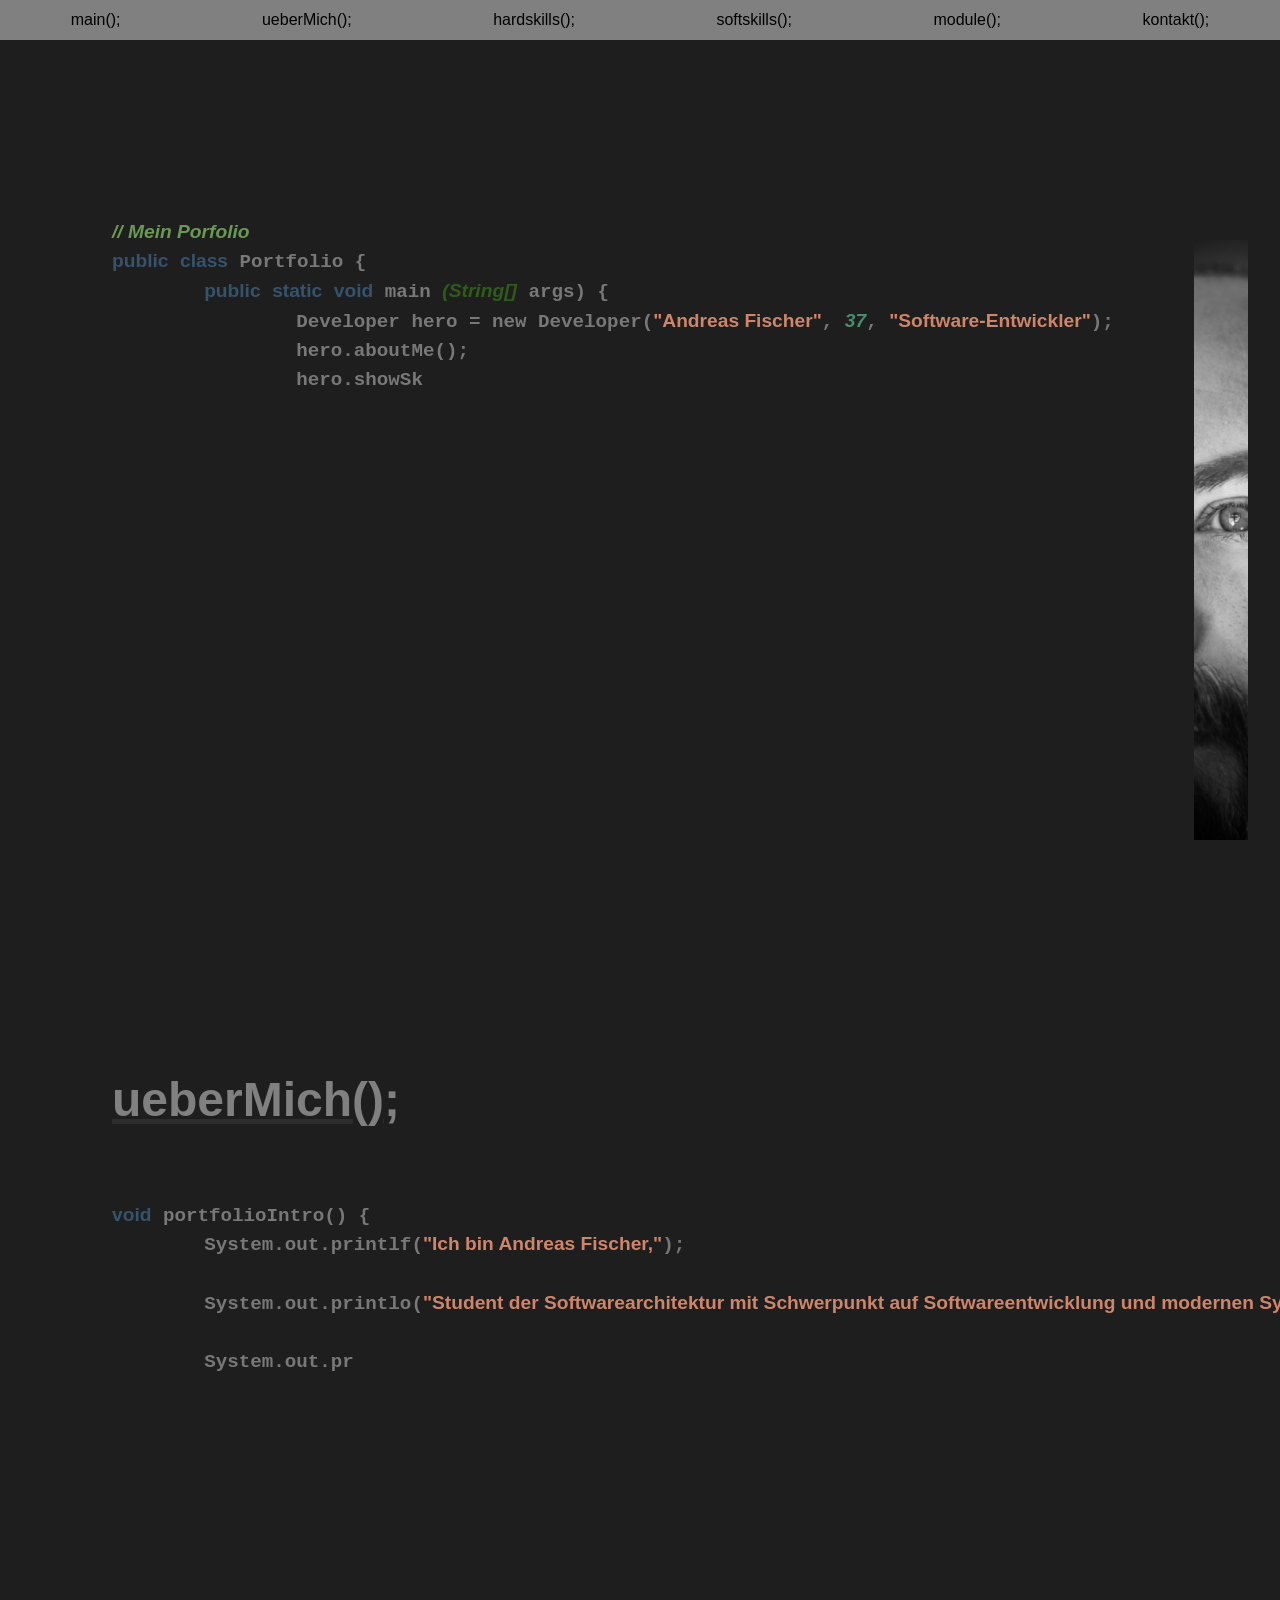
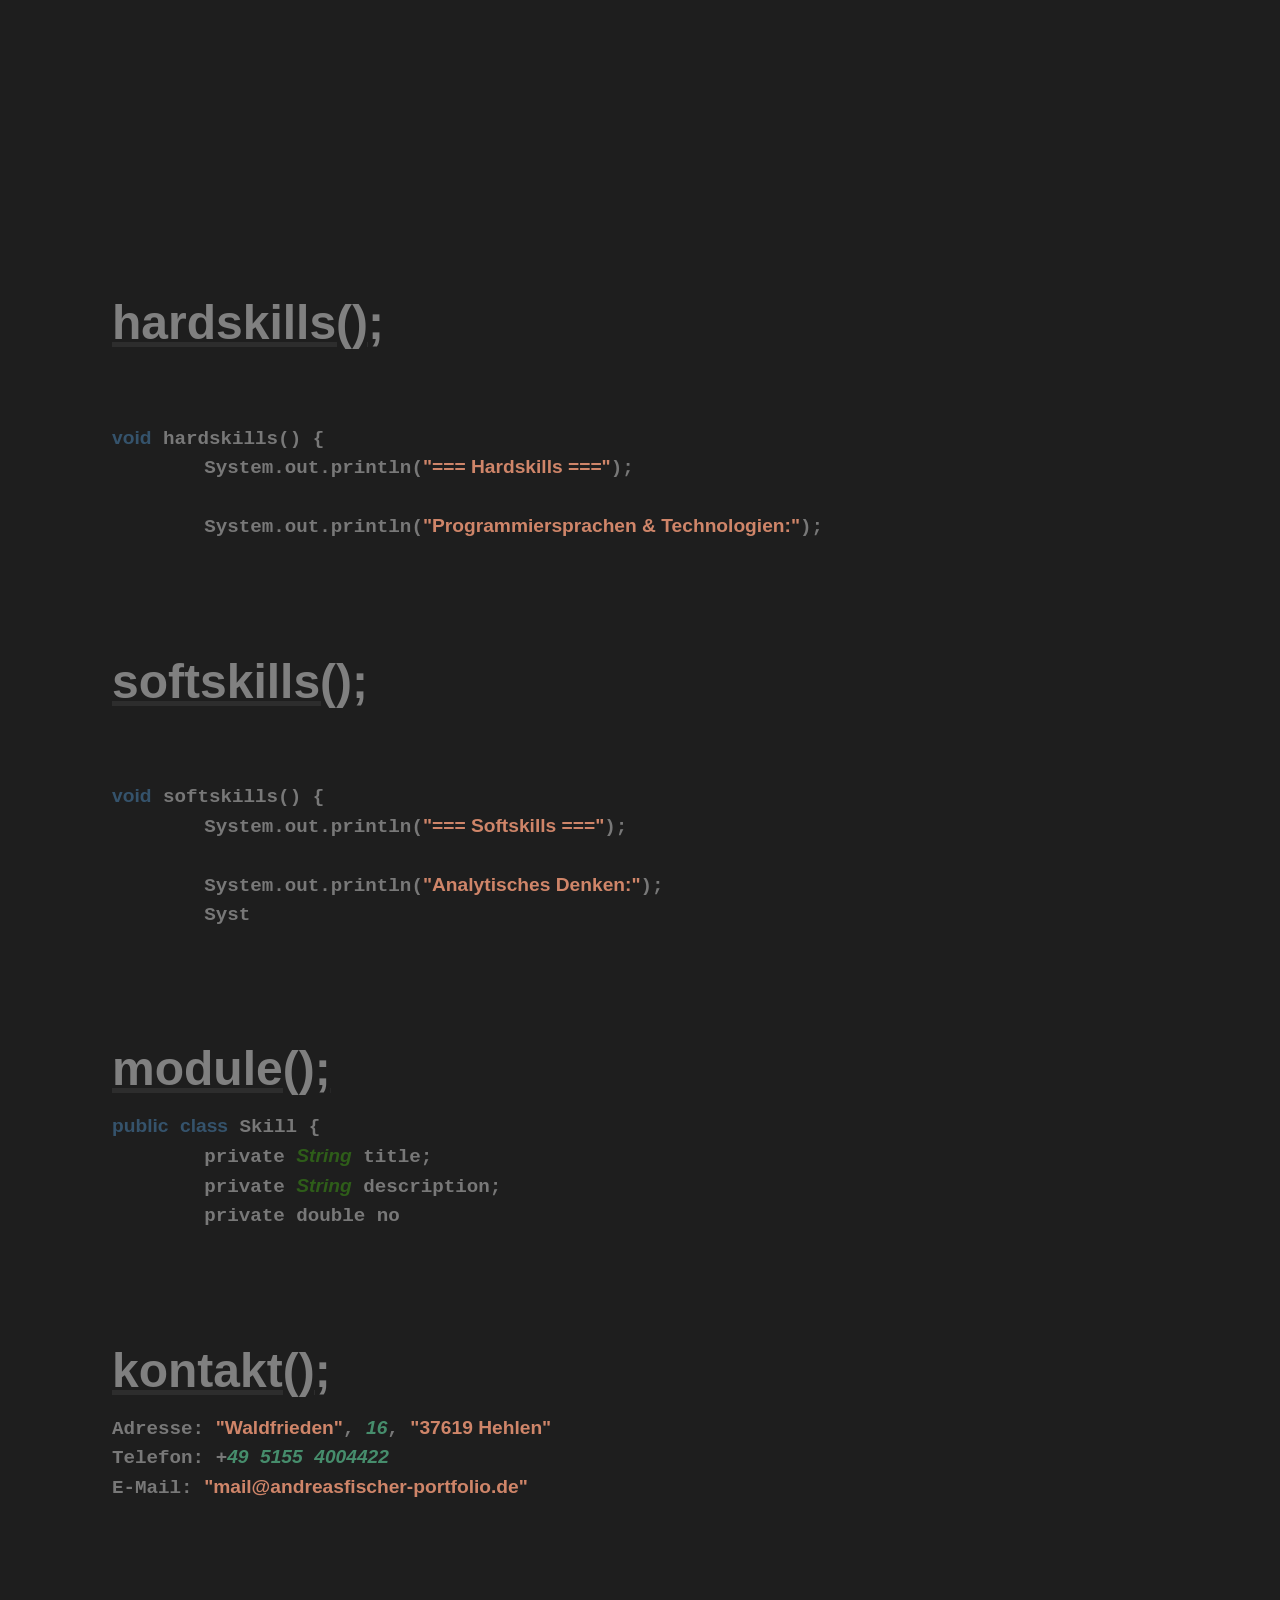
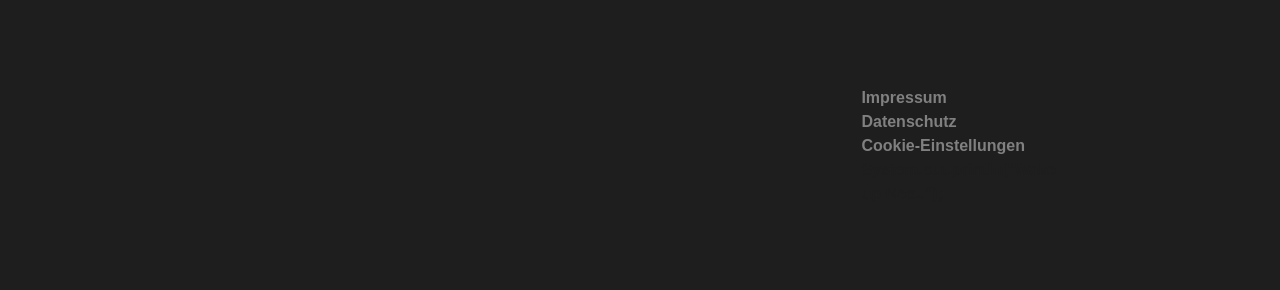
==== commit 37f1b67f: "Design Anpassungen beta 0.02 optic done" ====
--- a/index.html
+++ b/index.html
@@ -1,245 +1,67 @@
 <!DOCTYPE html>
 <html lang="de">
 <head>
+    <title>Andreas Fischer Portfolio</title>
     <meta charset="UTF-8">
     <meta name="viewport" content="width=device-width, initial-scale=1.0">
     <link rel="stylesheet" href="/Styles/main.css">
-    <title>Andreas Fischer Portfolio</title>
+    <link rel="stylesheet" href="/Styles/klaro.css" />
+    <link rel="stylesheet" href="/Styles/codetest.css">
     <script defer type="application/javascript" src="/Scripts/klaro.js"></script>    
     <!--<script defer data-config="klaroConfig" src="/Scripts/klarosc.js"></script>-->
-    <link rel="stylesheet" href="/Styles/klaro.css" />
-
-    <link rel="stylesheet" href="/Styles/codetest.css">
-    <script defer type="application/javascript" src="/Scripts/codetest.js"></script>  
-
-
+    <script defer type="application/javascript" src="/Scripts/codetest.js"></script> 
 </head>
-<body>
-
-    <div> 
-        <!--Nav Section--><!--insert nav toggler on click-->
+<body>    
         <div id="Navbar" Class="NavSection navScale1">
+            <a href="#hero">main();</a>
             <a href="#ÜberMich">ueberMich();</a>
             <a href="#Hardskills">hardskills();</a>
             <a href="#Softskills">softskills();</a>
             <a href="#Module">module();</a>
             <a href="#Kontakt">kontakt();</a>
-        </div>        
-        
-        <!--Hero Section-->
-        <div class="HeroSection">  
-            <div class="pixel-image"></div>                       
-            <div Class="HeroText">                
-                <div id="header_code" class="code-container code-body code-line"></div>
-            </div>
-        </div>                   
-        
-        <!--Über Mich Section-->
-        <div id="ÜberMich" class="Sectionbase radiantbakcgroundbot" style="height: auto;">
-            <h1>überMich();</h1>            
-            <div class="AboutmeGridContainer">
-                <div id="about_code" class="code-container code-body code-line"></div>
-                <!--<div>
-                    <p>Ich bin Andreas Fischer,</p>
-                    <br>
-                    <p>Student der Softwarearchitektur mit Schwerpunkt auf Softwareentwicklung und modernen Systemarchitekturen.</p>
-                    <br>
-                    <p>Im Rahmen meines Studiums habe ich bereits fundierte Kenntnisse in den Bereichen objektorientierte Programmierung, </p>
-                    <p>Datenstrukturen und Algorithmen, Datenbanksysteme, Unified Modeling Language (UML) sowie Software Engineering erworben. </p>
-                    <p>Besonderen Fokus lege ich aktuell auf die Programmiersprache Java, mit der ich intensiv arbeite.</p>
-                    <p>Ergänzend bringe ich Erfahrung mit C# und Python mit.</p>
-                    <br>
-                    <p>Durch kleinere Projekte und praktische Übungen konnte ich erste Erfahrungen in der Webentwicklung (HTML, CSS, JavaScript)</p>
-                    <p>sowie im Datenbankdesign und -zugriff sammeln. </p>
-                    <p>Dabei habe ich gelernt, Softwarelösungen systematisch zu planen, zu strukturieren und umzusetzen.</p>
-                    <br>
-                    <p>Meine bisherigen Module darunter auch Programmieren mit Java, Einführung in die Informatik und die technischen sowie theoretischen Grundlagen von Datenbanksystemen </p>
-                    <p>bilden die Grundlage für ein breites technisches Verständnis und eine solide Herangehensweise an Softwareprojekte.</p>
-                    <br>
-                    <p>Ich bin auf der Suche nach einer Position im Bereich Softwareentwicklung, in der ich mein Wissen praktisch einsetzen, </p>
-                    <p>weiter vertiefen und aktiv zur Entwicklung leistungsfähiger Systeme beitragen kann. Besonders interessieren mich Projekte, bei denen technisches Verständnis, </p>
-                    <p>sauberes Design und nachhaltige Codequalität gefragt sind.</p>
-                    <br>
-                    <p>Wenn Sie einen engagierten Entwickler suchen, der solides technisches Know-how mitbringt und bereit ist, Verantwortung zu übernehmen, </p>
-                    <p>freue ich mich auf Ihre Kontaktaufnahme.</p>
+        </div> 
+        <div id="hero" class="Sectionbase" style="display: flex; padding-top: 10rem; height: 50rem;">  
+            <div id="header_code" class="code-container code-body" style="width: 65rem;">                
+            </div>            
+            <div class="pixel-image"></div>
+        </div> 
 
-                </div>-->
-            </div>             
+        <!--About Section-->
+        <div id="ÜberMich" class="Sectionbase">
+            <!--He´s the one-->
+            <h1>ueberMich();</h1>            
+            <div id="about_code" class="code-container code-body cb-common">
+            </div>                
         </div>        
 
-        <!--Meine (Hard)Skills Section-->
-        <div id="Hardskills" class="Sectionbase radiantbakcgroundtop">
+        <!--HardSkill Section-->
+        <div id="Hardskills" class="Sectionbase">
+            <!--Wich will he choose? The red or the blue one?-->
             <h1>hardskills();</h1>
-            <div class="SkillsGridContainer"> 
-                <div id="skills_s_code" class="code-container code-body code-line"></div> 
-                <!--<div class="Card">
-                        <h1>Java (Fokus)</h1>
-                        <p>Programmiersprachen & Technologien</p>
-                    </div>
-                    <div class="Card">
-                        <h1>C# (Grundkenntnisse)</h1>
-                        <p>Programmiersprachen & Technologien</p>   
-                    </div>
-                    <div class="Card">
-                        <h1>Python (Grundkenntnisse)</h1>
-                        <p>Programmiersprachen & Technologien</p>
-                    </div>
-                    <div class="Card">
-                        <h1>HTML, CSS, JavaScript (Grundlagen in der Webentwicklung)</h1>
-                        <p>Programmiersprachen & Technologien</p>                   
-                    </div>                    
-                    <div class="Card">
-                        <h1>SQL / Datenbankzugriff</h1>
-                        <p>Programmiersprachen & Technologien</p>
-                    </div>
-                    <div class="Card">
-                        <h1>Git / Versionskontrolle</h1>
-                        <p>Programmiersprachen & Technologien</p>
-                    </div>
-                    <div class="Card">
-                        <h1>IDEs: Visual Studio, VS Code</h1>
-                        <p>Programmiersprachen & Technologien</p>
-                    </div>
-                    <div class="Card">
-                        <h1>Objektorientierte Programmierung (OOP)</h1>
-                        <p>Konzepte & Methoden</p>
-                    </div>
-                    <div class="Card">
-                        <h1>Datenstrukturen und Algorithmen</h1>
-                        <p>Konzepte & Methoden</p>
-                    </div>
-                    <div class="Card">
-                        <h1>UML & modellbasierte Softwareentwicklung</h1>
-                        <p>Konzepte & Methoden</p>
-                    </div>
-                    <div class="Card">
-                        <h1>Grundlagen in Software Engineering / Clean Code</h1>
-                        <p>Konzepte & Methoden</p>
-                    </div>
-                    <div class="Card">
-                        <h1>Relationale Datenbanken (z. B. MySQL, SQL)</h1>
-                        <p>Konzepte & Methoden</p>
-                    </div>
-                    <div class="Card">
-                        <h1>Grundlegende Kenntnisse agiler Entwicklungsmethoden (Scrum, Kanban)</h1>
-                        <p>Konzepte & Methoden</p>
-                    </div>
-                -->
-            </div>             
+                <div id="skills_h_code" class="code-container code-body">
+                </div>                 
         </div>
 
-        <!--Meine (Soft)Skills Section-->
+        <!--SoftSkill Section-->
         <div id="Softskills" class="Sectionbase">
             <h1>softskills();</h1>
-            <div class="SkillsGridContainer">
-                <div id="skills_h_code" class="code-container code-body code-line"></div> 
-                <!--  
-                    <div class="Card">
-                        <h1>Analytisches Denken</h1>
-                        <p>Fähigkeit, komplexe Anforderungen zu durchdringen und in strukturierte Lösungen zu überführen.</p>
-                    </div>
-                    <div class="Card">
-                        <h1>Lernbereitschaft</h1>
-                        <p>Neue Technologien und Konzepte schnell erfassen und anwenden.</p>
-                    </div>
-                    <div class="Card">
-                        <h1>Eigenverantwortung</h1>
-                        <p>Selbstständiges Arbeiten, insbesondere bei Projekt- oder Studienarbeiten.</p>
-                    </div>
-                    <div class="Card">
-                        <h1>Teamfähigkeit</h1>
-                        <p>Offenheit für Feedback, Zusammenarbeit in Gruppen (z. B. bei Uni-Projekten oder Coding Challenges).</p>
-                    </div>
-                    <div class="Card">
-                        <h1>Strukturierte Arbeitsweise</h1>
-                        <p>Klare Priorisierung und planvolles Vorgehen – insbesondere in der Softwareentwicklung ein Plus.</p>
-                    </div>
-                -->
-            </div>             
+                <div id="skills_s_code" class="code-container code-body">
+                </div>                 
         </div>
 
-        <!--Refernezobjekte Placeholder Section-->
+        <!--Module Section-->
         <div id="Module" class=" Sectionbase">
             <h1>module();</h1>
-            <div class="SkillsGridContainer">  
-            <div id="modul_code" class="code-container code-body code-line"></div> 
-            <!--<div class="Card">
-                        <h1>Programmieren mit Java</h1>
-                        <p>Programmieren mit Java, Klassen, Methoden, Interfaces und Fehlerbehandlung.</p>
-                        <h1 style="text-align: end;">Note: 1.7</h1>
-                    </div>                
-                    <div class="Card">
-                        <h1>Technische Grundlagen von Datenbanksystemen</h1>
-                        <p>Interna von Datenbanksystemen, Indexstrukturen, Transaktionen, Speicherverwaltung.</p>
-                        <h1 style="text-align: end;">Note: 1.0</h1>
-                    </div>
-                    <div class="Card">
-                        <h1>Software Engineering</h1>
-                        <p>Vorgehensmodelle, Softwarelebenszyklus und Qualitätssicherung im Entwicklungsprozess.</p>
-                        <h1 style="text-align: end;">Note: 2.7</h1>
-                    </div>
-                    <div class="Card">
-                        <h1>Grundlagen der Objektorientierten Programmierung (Python)</h1>
-                        <p>OOP-Konzepte wie Klassen, Objekte, Vererbung und Polymorphie mit Python.</p>
-                        <h1 style="text-align: end;">Note: 1.7</h1>
-                    </div>
-                    <div class="Card">
-                        <h1>Datenstrukturen und Algorithmen</h1>
-                        <p>Effiziente Speicherung und Verarbeitung von Daten, Such- und Sortierverfahren.</p>
-                        <h1 style="text-align: end;">Note: 2.0</h1>
-                    </div>
-                    <div class="Card">
-                        <h1>Unified Modeling Language</h1>
-                        <p>Modellierung von Softwarearchitektur mit Diagrammen wie Klassendiagramm, Use Case.</p>
-                        <h1 style="text-align: end;">Note: 1.0</h1>
-                    </div>
-                    <div class="Card">
-                        <h1>Einführung in die Informatik</h1>
-                        <p>Grundlagen der Informatik, digitale Systeme und erste Programmierkonzepte.</p>
-                        <h1 style="text-align: end;">Note: 3.0</h1>
-                    </div>
-                    <div class="Card">
-                        <h1>Theoretische Grundlagen von Datenbanksystemen</h1>
-                        <p>Relationale Modelle, Normalformen und Abfragesprachen wie SQL.</p>
-                        <h1 style="text-align: end;">Note: 1.0</h1>
-                    </div>
-                    -->
-            </div>   
+            <div id="modul_code" class="code-container code-body"></div> 
         </div>
 
-        <!--Kontakt Placeholder Section-->
-        <div id="Kontakt" class=" Sectionbase" style="height: auto;">
+        <!--Kontakt Section-->
+        <div id="Kontakt" class=" Sectionbase">
             <h1>kontakt();</h1>
-            <div class="KontaktStyle">
-                <div>
-                    Ich würde mich freuen Sie in einem persönlichen Gespräch kennen zu lernen und mit Ihnen <br> 
-                    über Vorstellungen und Wünsche reden. <br>
-                    
-                    <br>                    
-                    Gerne telefonisch oder per Mail.
-                </div>
-                <br><br>
-                <div>
-                    <div>
-                        <p>Waldfrieden 16, 37619 Hehlen</p>
-                    </div>                
-                    <div>
-                        <p><a href="tel:+49 5155 4004420" style="text-decoration: none; color: white;">+49 5155 4004422</a></p>
-                    </div>                
-                    <div>
-                        <p><a href="mailto:mail@andreasfischer-portfolio.de"  style="text-decoration: none; color: grey;">andreasfischer-portfolio.de</a></p>
-                    </div>                  
-                    <div>
-                        
-                    </div>
-                    <div>
-                        <p>Rufen Sie mich an</p>
-                    </div>
-                </div>        
-            </div>
-        </div>
-        <!--Footer Placeholder Section-->
-        <div class="Sectionbase radiantbakcgroundbotfooter footerStyle">
+            <div id="contact_code" class="code-container code-body"></div>
+
+            <div class="Sectionbase footerStyle" style="height: fit-content;">
+
             <div class="footergrid">
                 <div class="footeritem"></div>
                 <div class="footeritem"></div>
@@ -247,19 +69,27 @@
                     <a href="/Impressum.html">Impressum</a><br>
                     <a href="/Datenschutz.html">Datenschutz</a><br>
                     <a href="#" onclick=klaro.show(); return false>Cookie-Einstellungen</a><br>
+                    <code class="easteregg" style="color: #1e1e1e;">
+                        System.out.println("Wake up Neo..");
+                    </code>
                 </div>
+                
 
             </div>
             
+            
         </div>
+    
+</body>
+<!-- 
+// Commit: final touches to portfolio
+// Date: 2025-09-05
+// Author: Andreas Fischer
 
-            
-    </div>  
-
-
-
-
-</body>
+// TODO: Check if someone is following the rabbit 
+// TODO: Is the cake a lie? 
+// TODO: Make sure to get hired – it is inevitable.
+// HACK: delete TODO's later
+-->
 <script src="/Scripts/main.js"></script>
-
 </html>
--- a/Styles/main.css
+++ b/Styles/main.css
@@ -25,10 +25,10 @@
 }
 
 .Sectionbase{
-    padding-top: 5rem;
+    padding-top: 3rem;
     padding-left: 7rem;
     padding-right: 7rem;
-    padding-bottom: 5rem;
+    padding-bottom: 3rem;
     height: fit-content;
     color: black;
     font-weight: 900;
@@ -37,11 +37,12 @@
 }
 
 .Sectionbase h1{
+    margin-top: 1rem;
     margin-bottom: 1rem;
     font-size: 3rem;
     color:  grey;
     text-decoration: underline;
-    text-decoration-color: black;
+    text-decoration-color: rgb(45, 45, 45);
     text-decoration-thickness: 5px;
 }
     
@@ -216,22 +217,6 @@
     overflow: hidden;
 }
 
-
-.HeroText{
-    position: absolute;
-    top: 5rem;
-    color: black;
-    width: 90%;
-}
-.HeroText div{
-    margin-bottom: 20px;
-}
-.HeroText .Smallfont{
-    font-size: 1.5rem;
-}
-.HeroText .Bigfont{
-    font-size: 8rem;
-}
 .TextGradient1{
     background: linear-gradient(grey 0%, black 100%);
     -webkit-background-clip: text;
@@ -390,9 +375,9 @@
 .footerStyle{
     height: 250px;
     padding-top: 0px;
-    margin-top: 150px;
 }
 .footergrid{
+    margin-top: 10%;
     height: auto;
     display: grid;
     grid-template-columns: 1fr 3fr 1fr;
@@ -405,7 +390,7 @@
     line-height: 1.5rem;
 }
 .footeritem a{
-    color: white;
+    color: grey;
     text-decoration: none;    
 
 }
@@ -418,23 +403,25 @@
     font-size: 1.2rem;
     line-height: 2rem;
 }
-.Sectionbase h2{
+.Sectionbase h2{    
     padding-left: 0px;
     padding-top: 10px;
     margin-bottom: 1.2rem;
     margin-top: 2.5rem;
     font-size: 2rem;
-    color:  rgb(166, 125, 255);
+    color:  grey;
     text-decoration: none;
 }
 .Sectionbase h3{
-    color:  rgb(87, 49, 170);
+    padding-top: 10px;
+    color:  rgb(156, 156, 156);
 }
 .Sectionbase h4{
-    color:  rgb(68, 19, 174);
-}
-
-.bluredbackground{
+    padding-top: 15px;
+    color:  rgb(168, 168, 168);
+}
+
+.bluredbackground{    
     background-image: linear-gradient(360deg, rgba(132, 75, 255, 0) 0%, rgba(132, 75, 255, 0.2) 100% );;
 
 }
--- a/Styles/klaro.css
+++ b/Styles/klaro.css
@@ -206,8 +206,8 @@
 .klaro .cookie-modal .cm-list-label input:focus + .slider,
 .klaro .context-notice .cm-list-label input:focus + .slider,
 .klaro .cookie-notice .cm-list-label input:focus + .slider {
-  box-shadow-color: rgba(132, 75, 255, 1)!important;
-  box-shadow-color: var(--green3, rgba(132, 75, 255, 1)!important);
+  box-shadow-color: rgb(149, 149, 149)!important;
+  box-shadow-color: var(--green3, rgb(157, 157, 157)!important);
   box-shadow: 0 0 1px var(--box-shadow-color, green3);
 }
 .klaro .cookie-modal .cm-list-label input:checked + .slider::before,
@@ -235,8 +235,8 @@
 .klaro .cookie-modal a,
 .klaro .context-notice a,
 .klaro .cookie-notice a {
-  color: rgba(132, 75, 255, 1)!important;
-  color: var(--green1, rgba(132, 75, 255, 1))!important;
+  color: grey!important;
+  color: var(--green1, grey)!important;
   text-decoration: none;
 }
 .klaro .cookie-modal p,
@@ -338,20 +338,20 @@
 .klaro .cookie-modal .cm-btn.cm-btn-success,
 .klaro .context-notice .cm-btn.cm-btn-success,
 .klaro .cookie-notice .cm-btn.cm-btn-success {
-  background-color: rgba(132, 75, 255, 1)!important;
-  background-color: var(--green1, rgba(132, 75, 255, 1))!important;
+  background-color: grey!important;
+  background-color: var(--green1, grey)!important;
 }
 .klaro .cookie-modal .cm-btn.cm-btn-success-var,
 .klaro .context-notice .cm-btn.cm-btn-success-var,
 .klaro .cookie-notice .cm-btn.cm-btn-success-var {
-  background-color: rgba(132, 75, 255, 1)!important;
-  background-color: var(--green2, rgba(132, 75, 255, 1))!important;
+  background-color: grey!important;
+  background-color: var(--green2, grey)!important;
 }
 .klaro .cookie-modal .cm-btn.cm-btn-info,
 .klaro .context-notice .cm-btn.cm-btn-info,
 .klaro .cookie-notice .cm-btn.cm-btn-info {
-  background-color: rgba(132, 75, 255, 1)!important;
-  background-color: var(--blue1, rgba(132, 75, 255, 1))!important;
+  background-color: grey!important;
+  background-color: var(--blue1, grey)!important;
 }
 .klaro .context-notice {
   border-radius: 4px;
--- a/Styles/codetest.css
+++ b/Styles/codetest.css
@@ -1,42 +1,49 @@
 .code-body {
-    background: #1e1e1e00; 
-    color: #d4d4d47e; 
-    font-family: 'Fira Code', monospace;    
-    justify-content: center;
-    align-items: center;
-    width: 100vh;
-    position: relative;   
-    top: 5rem;
-    left: 10rem;
-    height: 40rem;
-    
+  background: #1e1e1e00; 
+  justify-content: center;
+  align-items: center;
+  width: auto;
+  position: relative;
 }
 
-  .code-container {
-    font-size: 1.2em;
-    line-height: 1.5;
-    white-space: pre;
-    overflow: hidden;
-  }
-  
+.cb-hero{
+  bottom: 30rem;    
+  left: 10rem;
+}
 
-  /* Syntax-Highlighting */
-  .keyword { color: #569cd66c; }
-  .type { color: #4ec9b08f; }
-  .string { color: #cf8569; }
-  .comment { color: #6A9955; font-style: italic; }
-  .object { color: #3f9d147e; font-style: italic; }
-  .new { color: #68356d7e; font-style: italic; }
-  .custom { color: #3f9d147e; font-style: italic; }
+.cb-common{  
+  height: 40rem;
+  min-height: fit-content;
 
-  .function { color: #dcdcaabd; }
+
+}
+
+.code-container {
+  color: #d4d4d47e; 
+  font-family: 'Fira Code', monospace;    
+  font-size: 1.2em;
+  line-height: 1.5;
+  white-space: pre;
+}
+
+
+/* Syntax-Highlighting */
+.keyword { color: #569cd66c; }
+.type { color: #4ec9b08f; }
+.string { color: #cf8569; }
+.comment { color: #6A9955; font-style: italic; }
+.object { color: #3f9d147e; font-style: italic; }
+.new { color: #68356d7e; font-style: italic; }
+.custom { color: #3f9d147e; font-style: italic; }
+.numbers { color: #70ffbc7e; font-style: italic; }
+
+.function { color: #dcdcaabd; }
 
 
 .pixel-image {
-    position: relative;   
-    top: 15rem;
-    left: 75rem;
-
+  position: relative;   
+  top: 5rem;
+  left: 5rem;
   width: 400px;
   height: 600px;
   background: url('/Images/HeroImage1.jpg') no-repeat center/cover;
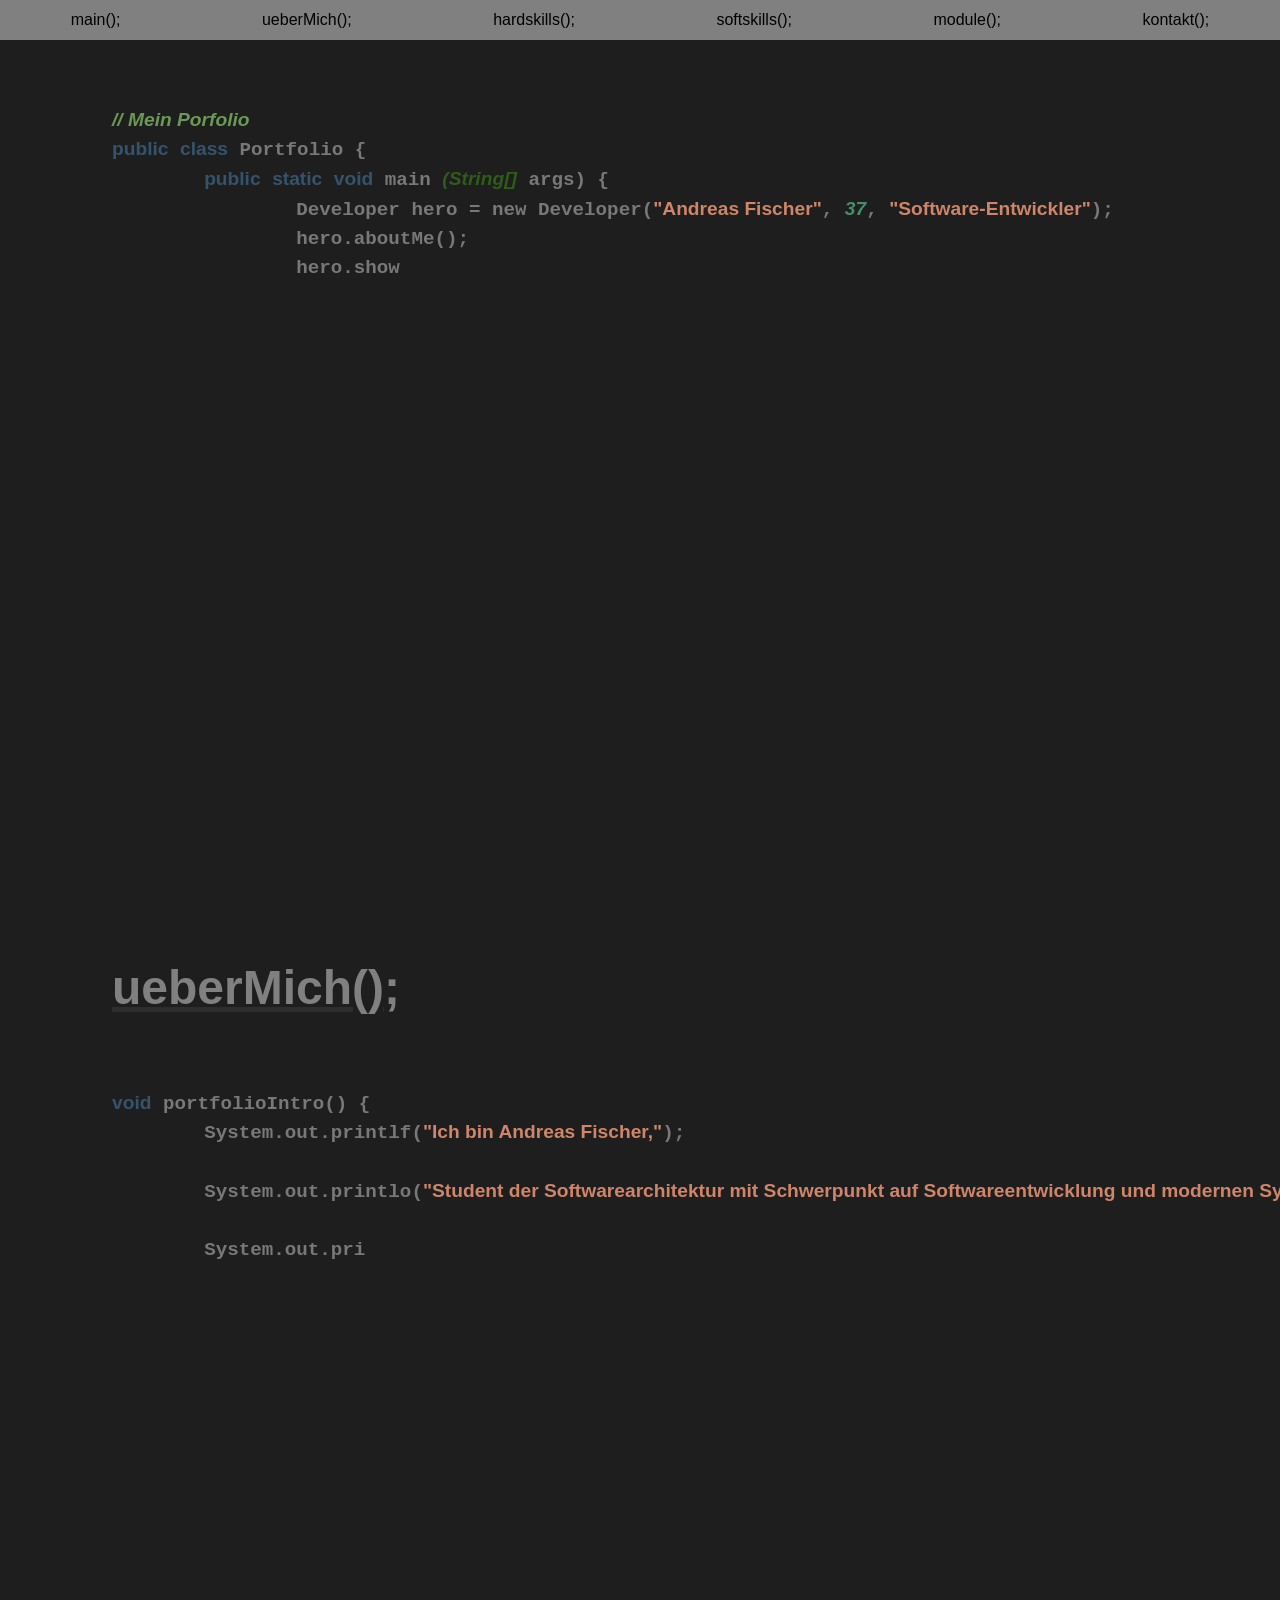
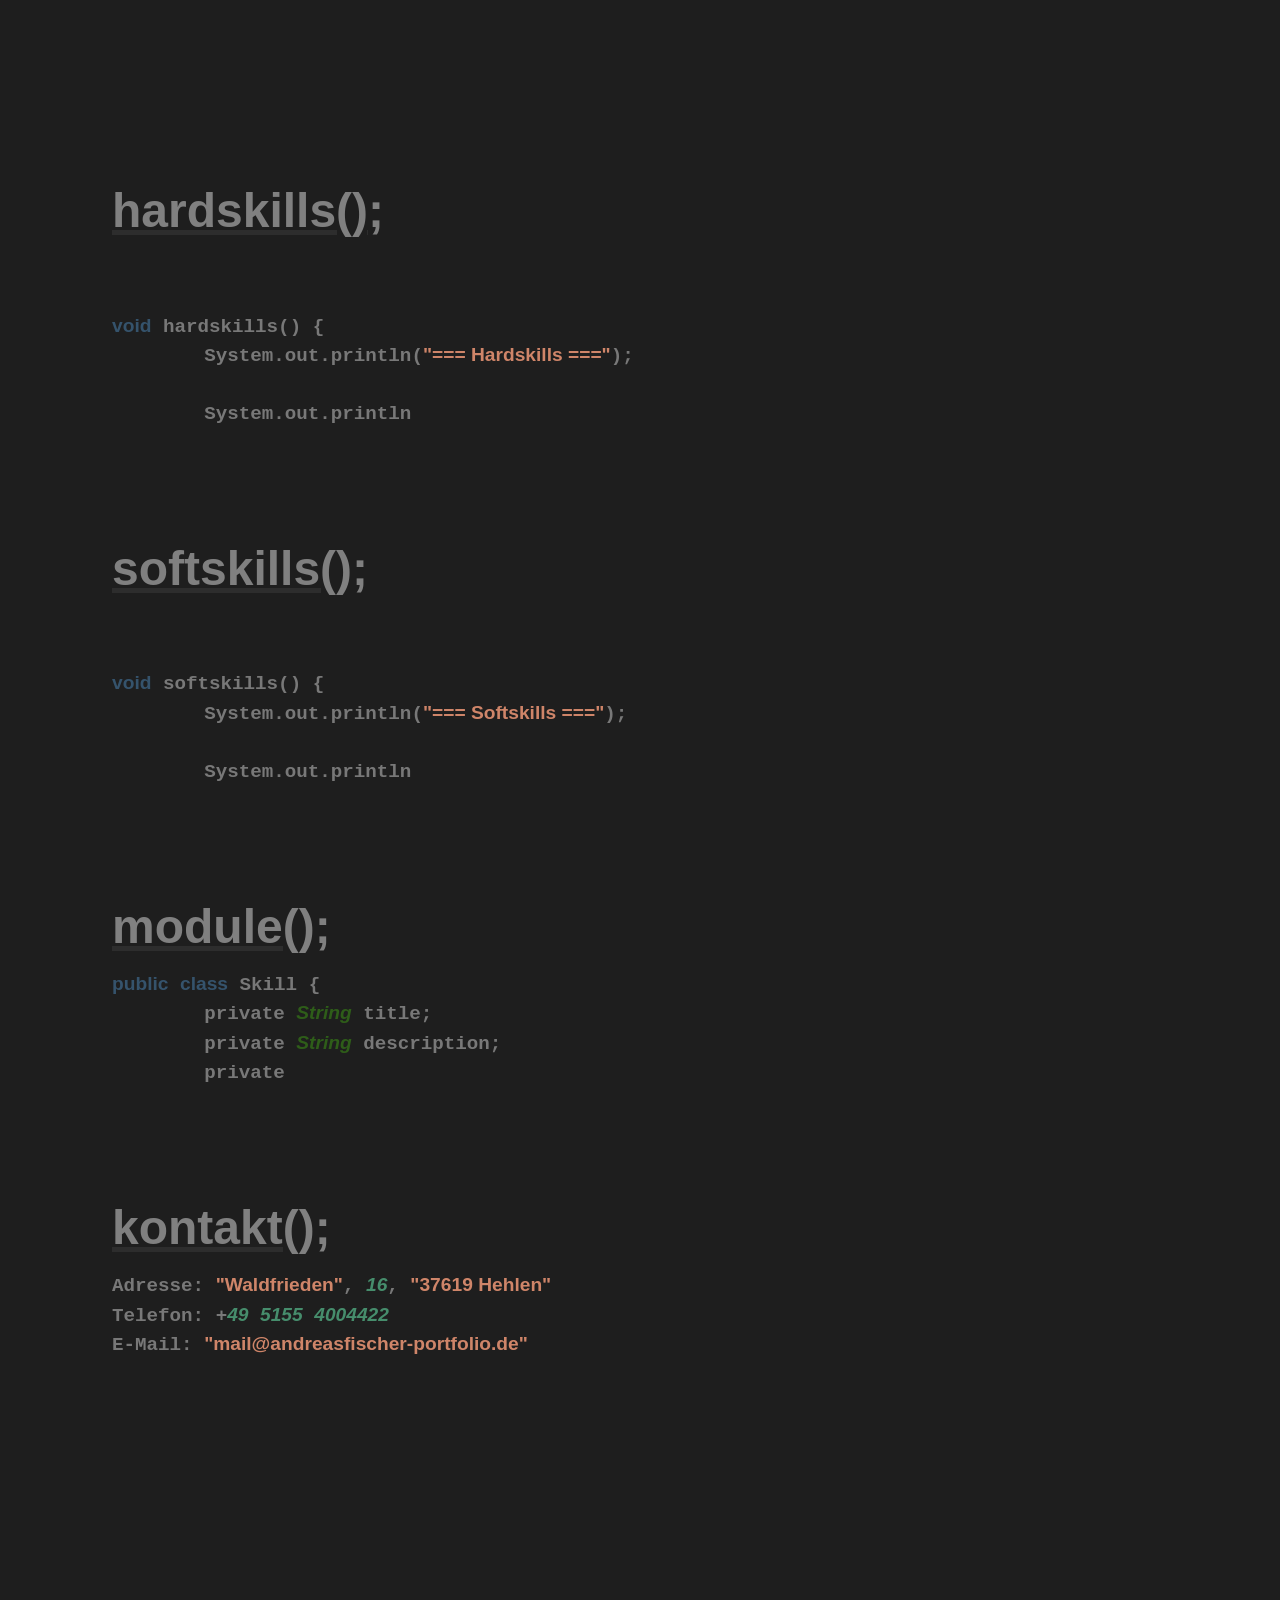
==== commit 6f544361: "Design Anpassungen beta 0.03 responsiv beta" ====
--- a/index.html
+++ b/index.html
@@ -12,7 +12,7 @@
     <script defer type="application/javascript" src="/Scripts/codetest.js"></script> 
 </head>
 <body>    
-        <div id="Navbar" Class="NavSection navScale1">
+        <div id="Navbar" Class="NavSection">
             <a href="#hero">main();</a>
             <a href="#ÜberMich">ueberMich();</a>
             <a href="#Hardskills">hardskills();</a>
@@ -20,8 +20,8 @@
             <a href="#Module">module();</a>
             <a href="#Kontakt">kontakt();</a>
         </div> 
-        <div id="hero" class="Sectionbase" style="display: flex; padding-top: 10rem; height: 50rem;">  
-            <div id="header_code" class="code-container code-body" style="width: 65rem;">                
+        <div id="hero" class="Sectionbase" style="display: flex; height: 50rem;">  
+            <div id="header_code" class="code-container code-body" style="width: inherit;">                
             </div>            
             <div class="pixel-image"></div>
         </div> 
@@ -60,7 +60,7 @@
             <h1>kontakt();</h1>
             <div id="contact_code" class="code-container code-body"></div>
 
-            <div class="Sectionbase footerStyle" style="height: fit-content;">
+            <div class="Sectionbase" style="height: fit-content;">
 
             <div class="footergrid">
                 <div class="footeritem"></div>
--- a/Styles/main.css
+++ b/Styles/main.css
@@ -1,27 +1,17 @@
-l.Debughidden{
-    display: none;
-}
-
-
-
-
 *{
     margin: 0px;
     padding:0px;
     font-family:Verdana, Geneva, Tahoma, sans-serif;
 }
+
 html{
     width: auto;
     scroll-behavior:smooth;
 }
 
-.hidden{
-    display: none;
-}
 body{
     background-color: #1e1e1e;
-    width: auto;
-    width:100%;
+    width: auto;    
 }
 
 .Sectionbase{
@@ -34,6 +24,9 @@
     font-weight: 900;
     background-color: transparent;
     overflow: hidden;
+    width: 1620px;
+    margin-left: auto;
+    margin-right: auto;
 }
 
 .Sectionbase h1{
@@ -44,24 +37,7 @@
     text-decoration: underline;
     text-decoration-color: rgb(45, 45, 45);
     text-decoration-thickness: 5px;
-}
-    
-.Sectionbase p{
-    font-size: 1rem;
-}
-
-.radiantbakcgroundbotfooter{
-    background-image: linear-gradient(180deg, white 0%, black 60% );;
-}
-.nav1{
-    position:relative;
-    background-image: radial-gradient(ellipse farthest-corner at 30px 40px, rgba(132, 75, 255, 0.8) 0%, rgba(132, 75, 255, 1) );;
-    top: 600px;
-    left: 450px;
-    height: 100px;
-    width: 100px;
-    z-index: 99;
-}
+}    
 
 .NavSection{
     width: 100%;
@@ -83,299 +59,7 @@
     
 }
 
-.navshow{
-    animation: navshowAnimation 0.8s ease;
-}
-.navScale1{
-   scale: 1; 
-}
-.navScale02{
-    scale: 0.2; 
- }
-.navclose{
-    animation: navcloseAnimation 0.8 ease;
-}
-@keyframes navshowAnimation {
-    0% {
-		scale: 0.2;
-	}
-    100% {
-        scale: 1;
-	}    
-}
-@keyframes navcloseAnimation {
-    0% {
-        scale: 1;
-    }
-    100% {
-        scale: 0.2;
-    }
-}
-.NavSection a:hover{
-    scale: 1.1;    
-}
-.HeroSection{
-    width: auto;
-    height: 960px;
-    overflow: hidden;
-}
 
-#HeaderText1{
-    margin-top: 100px;
-    margin-left: 35%;
-}
-
-#HeaderText2{
-    margin-left: 5%;
-}
-#HeaderText3{
-    margin-left: 30%;
-}
-#HeaderText4{
-    margin-left: 5%;
-}
-#HeaderText5{
-    margin-left: 10%;
-}
-
-
-
-.imgherocontainer{
-    position: relative;
-    top: -400px;
-    left: 1150px;
-    background-repeat: no-repeat;
-    background-size:65%;
-    background-position: 0px 50px;
-    transform: rotate(-2deg);    
-    height: 1200px;
-    width: 1200px;
-    z-index: -20;    
-}
-.imgboatcontainer{
-    position: absolute;
-    height: 100vh;
-    width: 100%;
-    top: 0px;
-    left: 0px;
-
-}
-.imgboatelement{
-    position: relative;
-    top: 740px;
-    left: 250px;
-   
-
-    background-image: url("/Images/Boat.svg");
-    background-repeat: no-repeat;
-    background-size:50%;
-    background-position: 0px 50px;
-    transform: rotate(-2deg);    
-    height: 200px;
-    width: 200px;
-    z-index: -15;
-    opacity: 1;
-}
-@keyframes BoatAnimation1 {
-	0% {
-        opacity: 0;
-		transform: translate(50px, 0%);
-	}
-    20%{
-        transform: translate(100px, 0%);
-
-        opacity: 1;
-    }
-    85%{
-        opacity: 1;
-    }
-    100% {
-        scale: 8;
-        opacity: 0;
-        transform: translate(300px,-50px);
-	}
-}
-.BoatMoveAnimation1{
-    animation: BoatAnimation1 60s 0s 999;
-    animation-timing-function: linear;
-    overflow: hidden;
-}
-@keyframes BoatAnimation2 {
-	0% {
-		transform: translate(0%,-20px);
-	}
-    50%{
-        transform: translate(0%,-90px);
-    }
-    100% {
-		transform: translate(0%, 120px);        
-	}
-}
-.BoatMoveAnimation2{
-    animation: BoatAnimation2 7s 0s 999;
-    animation-timing-function: linear;    
-    overflow: hidden;
-}
-
-.TextGradient1{
-    background: linear-gradient(grey 0%, black 100%);
-    -webkit-background-clip: text;
-            background-clip: text;
-    -webkit-text-fill-color: transparent;
-}
-.TextGradient2{
-    background: linear-gradient(90deg, grey 0%, black 100%);
-    -webkit-background-clip: text;
-            background-clip: text;
-    -webkit-text-fill-color: transparent;
-}
-
-.AboutmeGridContainer{
-    display: grid;
-    grid-template-columns: 80% 20%;
-    height: 100%;
-    column-gap: 5rem;
-}
-.AboutmeGridContainer p{
-    font-size: 1rem;
-    line-height: 2.0rem;
-}
-
-.BubbleContainer{
-    height: 30rem;
-    width: 30rem;
-    position: relative;
-    right: 10rem;
-    bottom: 10rem;
-    
-}
-
-.Bubble{
-
-    background-position: center;
-    background-repeat: no-repeat;
-    background-size: 100%;
-    background-image:url('/Images/HeroImage1.jpg'), radial-gradient(ellipse, rgba(132, 75, 255, 0.5) 00%, rgba(132, 75, 255, 1)100% );
-    height: 30rem;
-    width: 20rem;
-    position: relative;
-    left: 80rem;
-    top: 25rem;
-}
-
-
-
-.SkillsGridContainer{
-    height: auto;
-    display: grid;
-    row-gap: 1rem;
-    justify-items: left;
-}
-
-.BubbleSkillsContainer{
-    position: relative;
-    height: 15rem;
-    width: 15rem;
-}
-
-.BubbleSkills{   
-    background-image:radial-gradient(ellipse farthest-corner at 100px 50px, rgba(132, 75, 255, 0.38) 00%, rgba(132, 75, 255, 1)100% );
-    height: inherit;
-    width: inherit;
-    transition: 1;
-}
-.BubbleSkills:hover{   
-    box-shadow: inset 0px 0px 10px 2px rgb(166, 125, 255);        
-}
-.SkillBubblePos1{
-    left:40%
-}
-.SkillBubblePos2{
-    left:50%
-}
-.SkillBubblePos3{
-    
-}
-.SkillBubblePos4{
-    left: 5%;
-}
-
-.SkillBubbleText{
-    font-size: 2rem;
-    font-weight: 600;
-    height: inherit;
-    width: inherit;
-    align-content: center;
-    color: rgb(166, 125, 255);
-    text-align: center;    
-}
-
-.ReferenzGridContainer{
-    height: 80vh;
-    display: grid;
-    grid-template-columns: auto auto auto auto auto auto;
-    column-gap: unset;
-    justify-items: center;
-}
-
-.BubbleReferenzContainer{
-    position: relative;
-    height: 10rem;
-    width: 10rem;
-}
-
-.BubbleReferenz{   
-    background-image:radial-gradient(ellipse, rgba(132, 75, 255, 0.5) 00%, rgba(132, 75, 255, 1)100% );
-    height: inherit;
-    width: inherit;    
-}
-
-.ReferenzBubblePos1{
-    top: 5rem;
-}
-.ReferenzBubblePos2{
-    top: 20rem;
-}
-.ReferenzBubblePos3{
-    top: 12rem;
-}
-.ReferenzBubblePos4{
-    top: 25rem;
-}
-.ReferenzBubblePos5{
-    top: 8rem;
-}
-.ReferenzBubblePos6{
-    top: 17rem;
-}
-.ReferenzBubbleText{
-    font-size: 1rem;
-    font-weight: 400;    
-    height: inherit;
-    width: inherit;
-    align-content: center;
-    text-align: center;
-    color: rgb(195, 123, 255);
-    text-shadow: 4px 4px 2px rgb(83, 52, 103);
-}
-.ReferenzBubbleText a{
-    text-decoration: none;
-}
-.ReferenzBubbleText a:visited{
-color: unset;    
-}
-
-.tpaPos{
-    padding-left: 5px;
-}
-.KontaktStyle, .KontaktStyle div p{
-    font-size: 1.2rem;
-    line-height: 2rem;
-}
-.footerStyle{
-    height: 250px;
-    padding-top: 0px;
-}
 .footergrid{
     margin-top: 10%;
     height: auto;
@@ -391,18 +75,9 @@
 }
 .footeritem a{
     color: grey;
-    text-decoration: none;    
-
+    text-decoration: none;
 }
 
-.ImpressumStyle{
-    position:absolute;
-    z-index: 99;
-    width: 100%;
-    height: 100%;
-    font-size: 1.2rem;
-    line-height: 2rem;
-}
 .Sectionbase h2{    
     padding-left: 0px;
     padding-top: 10px;
@@ -421,455 +96,82 @@
     color:  rgb(168, 168, 168);
 }
 
-.bluredbackground{    
-    background-image: linear-gradient(360deg, rgba(132, 75, 255, 0) 0%, rgba(132, 75, 255, 0.2) 100% );;
-
+.code-body {
+  background: #1e1e1e00; 
+  justify-content: center;
+  align-items: center;
+  width: auto;
+  position: relative;
 }
 
-
-
-
-
-
-
-
-
-
-
-
-
-
-.custom-shape-divider-bottom-1724492903 {
-    position: sticky;
-    bottom: 0px;
-    left: 0;
-    width: 100%;
-    overflow: hidden;
-    line-height: 0;
-    transform: rotate(180deg);
-}
-.custom-shape-divider-bottom-1724492903 svg {
-    position: relative;
-    display: block;
-    width: calc(130% + 1.3px);
-    height: 122px;
-}
-.custom-shape-divider-bottom-1724492903 .shape-fill {
-    fill: black;
-    z-index: -15;
+.cb-common{  
+  height: 40rem;
+  min-height: fit-content;
 }
 
-.custom-shape-divider-bottom-1724492113 {
-    position: sticky;
-    bottom: 0px;
-    left: 0;
-    width: 100%;
-    overflow: hidden;
-    line-height: 0;
-
-}
-.custom-shape-divider-bottom-1724492113 svg {
-    position: relative;
-    display: block;
-    width: calc(185% + 1.3px);
-    height: 137px;
-}
-.custom-shape-divider-bottom-1724492113 .shape-fill {
-    fill: rgb(56, 56, 56);
-    z-index: -13;
+.code-container {
+  color: #d4d4d47e; 
+  font-family: 'Fira Code', monospace;    
+  font-size: 1.2em;
+  line-height: 1.5;
+  white-space: pre;
 }
 
+/* Syntax-Highlighting */
+.keyword { color: #569cd66c; }
+.type { color: #4ec9b08f; }
+.string { color: #cf8569; }
+.comment { color: #6A9955; font-style: italic; }
+.object { color: #3f9d147e; font-style: italic; }
+.new { color: #68356d7e; font-style: italic; }
+.custom { color: #3f9d147e; font-style: italic; }
+.numbers { color: #70ffbc7e; font-style: italic; }
+.function { color: #dcdcaabd; }
 
-.custom-shape-divider-bottom-1724491730 {
-    position: sticky;
-    bottom: 0px;
-    left: 0;
-    width: 100%;
-    overflow: hidden;
-    line-height: 0;
-
-}
-.custom-shape-divider-bottom-1724491730 svg {
-    position: relative;
-    display: block;
-    width: calc(100% + 1.3px);
-    height: 100px;
-}
-.custom-shape-divider-bottom-1724491730 .shape-fill {
-    fill: grey;
-    z-index: -12;
+.pixel-image {
+  position: relative;   
+  top: 5rem;
+  left: 5rem;
+  width: 500px;
+  height: 600px;
+  background: url('/Images/HeroImage1.jpg') no-repeat center/cover;
+  filter: blur(20px);
+  transition: filter 2s ease;
 }
 
-@keyframes WaveAnimation1 {
-	0% {
-		transform: translateY(0%);
-	}    
-	50% {
-		transform: translateY(9%);
-	}
-    100% {
-		transform: translateY(0%);
-	}
-}
-.WaveAnimation1{
-    animation: WaveAnimation1 3s ease-in-out 0.2s 999 normal forwards;
-}
-@keyframes WaveAnimation2 {
-	0% {
-		transform: translateY(0%);
-	}    
-	50% {
-		transform: translateY(7%);
-	}
-    100% {
-		transform: translateY(0%);
-	}
-}
-.WaveAnimation2{
-    animation: WaveAnimation2 3.3s ease-in-out 0.4s 999 normal forwards;
-}
-@keyframes WaveAnimation3 {
-	0% {
-		transform: translateY(0%);
-	}    
-	50% {
-		transform: translateY(5%);
-	}
-    100% {
-		transform: translateY(0%);
-	}
-}
-.WaveAnimation3{
-    animation: WaveAnimation3 3.6s ease-in-out 0.6s 999 normal forwards;
+.pixel-image.sharp {
+  filter: blur(0);
 }
 
+@media (max-width: 600px) {
+    
+    .Sectionbase{        
+        padding-top: 0.5rem;
+        padding-left: 1rem;
+        padding-right: 0rem;
+        font-weight: 300;        
+    }
+    
+    .pixel-image {
+        top: 15rem;
+        left: -35rem;
+    }
+/*
+    .code-container {  
+        font-size: 0.4rem;
+    }
+    .Sectionbase h1{
+        font-size: 1rem;
+    }
+    .Sectionbase h2{
+        font-size: 0.8rem;
+    }
+    .footeritem{
+        font-size: 0.4rem;
+    }
 
-
-
-
-.bodybackgroundcontainer{
-    height: 100vh;
-    width: 100%;
-    z-index: -99;
-}
-
-@keyframes bubblewavey1 {
-	0% {
-		transform: translateY(0%);
-	}    
-	50% {
-		transform: translateY(10%);
-	}
-    100% {
-		transform: translateY(0%);
-	}
-}
-.bubblewavey1{
-    animation: bubblewavey1 3.6s ease-in-out 0.6s 999 normal forwards;
-}
-@keyframes bubblewavey2 {
-	0% {
-		transform: translateY(0%);
-	}    
-	50% {
-		transform: translateY(-7%);
-	}
-    100% {
-		transform: translateY(0%);
-	}
-}
-.bubblewavey2{
-    animation: bubblewavey2 3.6s ease-in-out 0.6s 999 normal forwards;
-}
-@keyframes bubblewavey3 {
-	0% {
-		transform: translateY(0%);
-	}    
-	50% {
-		transform: translateY(3%);
-	}
-    100% {
-		transform: translateY(0%);
-	}
-}
-.bubblewavey3{
-    animation: bubblewavey3 5s ease-in-out 0.6s 999 normal forwards;
-}
-.bubblewavey3a{
-    animation: bubblewavey3 4s ease-in-out 0.2s 999 normal forwards;
-}
-
-
-@keyframes bubblewiggl1 {
-	0% {
-		transform: translateX(0%);
-	}    
-	50% {
-		transform: translateX(-15%);
-	}
-    100% {
-		transform: translateX(0%);
-	}
-}
-
-@keyframes bubblewiggl2 {
-	0% {
-		transform: translateX(0%);
-	}    
-	50% {
-		transform: translateX(15%);
-	}
-    100% {
-		transform: translateX(0%);
-	}
-}
-@keyframes bubblewiggl3 {
-	0% {
-		transform: translateX(0%);
-	}    
-	50% {
-		transform: translateX(4%);
-	}
-    100% {
-		transform: translateX(0%);
-	}
-}
-.bubblewigglanimation1{
-    animation: bubblewiggl1 4s ease-in-out 0s 999 normal forwards;
-}
-.bubblewigglanimation2{
-    animation: bubblewiggl2 4.5s ease-in-out 0s 999 normal forwards;
-}
-.bubblewigglanimation3{
-    animation: bubblewiggl1 3.7s ease-in-out 0s 999 normal forwards;
-}
-.bubblewigglanimation4{
-    animation: bubblewiggl2 4.1s ease-in-out 0s 999 normal forwards;
-}
-.bubblewigglanimation5{
-    animation: bubblewiggl3 4s ease-in-out 0s 999 normal forwards;
-}
-.bubblewigglanimation6{
-    animation: bubblewiggl3 4.5s ease-in-out 0s 999 normal forwards;
-}
-.bubblewigglanimation7{
-    animation: bubblewiggl3 3.7s ease-in-out 0s 999 normal forwards;
-}
-.rounded{
-    border-radius: 100%;
-}
-.transformable1{
-    transform: translate(0px, 0px);
-    position: relative;
-}
-.transformable2{
-    transform: translate(0px, 0px);
-    position: relative;
-}
-.nav2{
-    position:relative;
-    background-image: radial-gradient(ellipse farthest-corner at 30px 40px, rgba(0, 0, 0, 0.485) 0%, rgba(129, 129, 129, 0.028) );;
-    height: inherit;
-    width: inherit;
-    z-index: 5;
-}
-.nav2Container{
-    position:absolute;
-    height: 100px;
-    width: 100px;
-}
-.nav3{
-    position: relative;
-    background-image: radial-gradient(ellipse farthest-corner at 30px 40px,  rgba(0, 0, 0, 0.485) 0%, rgba(129, 129, 129, 0.028) );;
-    height: inherit;
-    width: inherit;
-    z-index: 1;
-}
-.nav3Container{
-    position:absolute;
-    height: 40px;
-    width: 40px;
-}
-.BubblePos1{
-    top:220px;    left:43%;
-}
-.BubblePos2{
-    top:350px;    left:55%;
-}
-.BubblePos3{
-    top:150px;    left:7%;
-}
-.BubblePos4{
-    top:640px;    left:77%;
-}
-.BubblePos5{
-    top:250px;    left:83%;
-}
-.BubblePos6{
-    top:600px;    left:35%;
-}
-.BubblePos7{
-    top:675px;    left:45%;
-}
-.BubblePos8{
-    top:700px;    left:21%;
-}
-.BubblePos9{
-    top:490px;    left:23%;
-}
-.BubblePos10{
-    top:500px;    left:82%;
-}
-.BubblePos11{
-    top:470px;    left:74%;
-}
-.BubblePos12{
-    top:420px;    left:15%;
-}
-
-
-.miniBubbleContainer{
-    height: inherit;
-    width: inherit;
-}
-.miniBubble1{
-    position: absolute;
-    background-image: radial-gradient(ellipse farthest-corner at 30px 40px, rgba(132, 75, 255, 0.4) 0%, rgba(132, 75, 255, 0.8) );;
-    height: 35px;
-    width: 35px;
-    z-index: 1;
-}
-.miniBubble2{
-    position: absolute;
-    background-image: radial-gradient(ellipse farthest-corner at 30px 40px, rgba(132, 75, 255, 0.4) 0%, rgba(132, 75, 255, 0.8) );;
-    height: 20px;
-    width: 20px;
-    z-index: 1;
-}
-.miniBubble3{
-    position: absolute;
-    background-image: radial-gradient(ellipse farthest-corner at 30px 40px, rgba(132, 75, 255, 0.4) 0%, rgba(132, 75, 255, 0.8) );;
-    height: 55px;
-    width: 55px;
-    z-index: 1;
-}
-.miniBubblePosStart{
-    top: 42%;
-    left:42%;
-}
-.miniBubble4{
-    position: absolute;
-    background-image: radial-gradient(ellipse farthest-corner at 30px 40px, rgba(132, 75, 255, 0.4) 0%, rgba(132, 75, 255, 0.8) );;
-    height: 25px;
-    width: 25px;
-    z-index: 1;
-}
-.miniBubble5{
-    position: absolute;
-    background-image: radial-gradient(ellipse farthest-corner at 30px 40px, rgba(132, 75, 255, 0.4) 0%, rgba(132, 75, 255, 0.8) );;
-    height: 12px;
-    width: 12px;
-    z-index: 1;
-}
-.miniBubble6{
-    position: absolute;
-    background-image: radial-gradient(ellipse farthest-corner at 30px 40px, rgba(132, 75, 255, 0.4) 0%, rgba(132, 75, 255, 0.8) );;
-    height: 40px;
-    width: 40px;
-    z-index: 1;
-}
-.miniBubblePlop1{
-    animation: miniBubblePlop1 1s ease-out 0s 1 normal forwards;
-}
-@keyframes miniBubblePlop1 {
-	0% {
-		transform: translate(0%, 0%);
-	}    
-	100% {
-		transform: translate(200%, 180%);
-        opacity: 0;
-	}
-
-}
-.miniBubblePlop2{
-    animation: miniBubblePlop2 1s ease-out 0s 1 normal forwards;
-}
-@keyframes miniBubblePlop2 {
-	0% {
-		transform: translate(0%, 0%);
-	}    
-	100% {
-		transform: translate(-200%, -180%);
-        opacity: 0;
-	}
-
-}
-.miniBubblePlop3{
-    animation: miniBubblePlop3 1s ease-out 0s 1 normal forwards;
-}
-@keyframes miniBubblePlop3 {
-	0% {
-		transform: translate(0%, 0%);
-	}    
-	100% {
-		transform: translate(-120%, 160%);
-        opacity: 0;
-	}
-
-}
-.miniBubblePlop4{
-    animation: miniBubblePlop4 1s ease-out 0s 1 normal forwards;
-}
-@keyframes miniBubblePlop4 {
-	0% {
-		transform: translate(0%, 0%);
-	}    
-	100% {
-		transform: translate(150%, -180%);
-        opacity: 0;
-	}
-
-}
-.miniBubblePlop5{
-    animation: miniBubblePlop5 1s ease-out 0s 1 normal forwards;
-}
-@keyframes miniBubblePlop5 {
-	0% {
-		transform: translate(0%, 0%);
-	}    
-	100% {
-		transform: translate(200%, 180%);
-        opacity: 0;
-	}
-
-}
-
-.Card{
-    width: 100%;
-    height:auto;
-    background-color: rgba(0, 0, 0, 0.04);
-    border:  rgba(0, 0, 0, 0.9) 5px solid;
-    box-shadow: 1px 1px 15px 1px grey;
-    backdrop-filter: blur(6px);
-    line-height: 1.8rem;
-    padding-bottom: 10px;    
-}
-
-
-
-
-
-.Card h1{
-    padding-left: 10px;
-    padding-top: 10px;
-    font-size: 2rem;
-    color:  grey;
-    text-decoration: none;
-}
-
-.Card p{
-    padding-left: 10px;
-}
-
-
-
+    .NavSection a{
+        font-size: 0.5rem;
+    }
+        */
+}
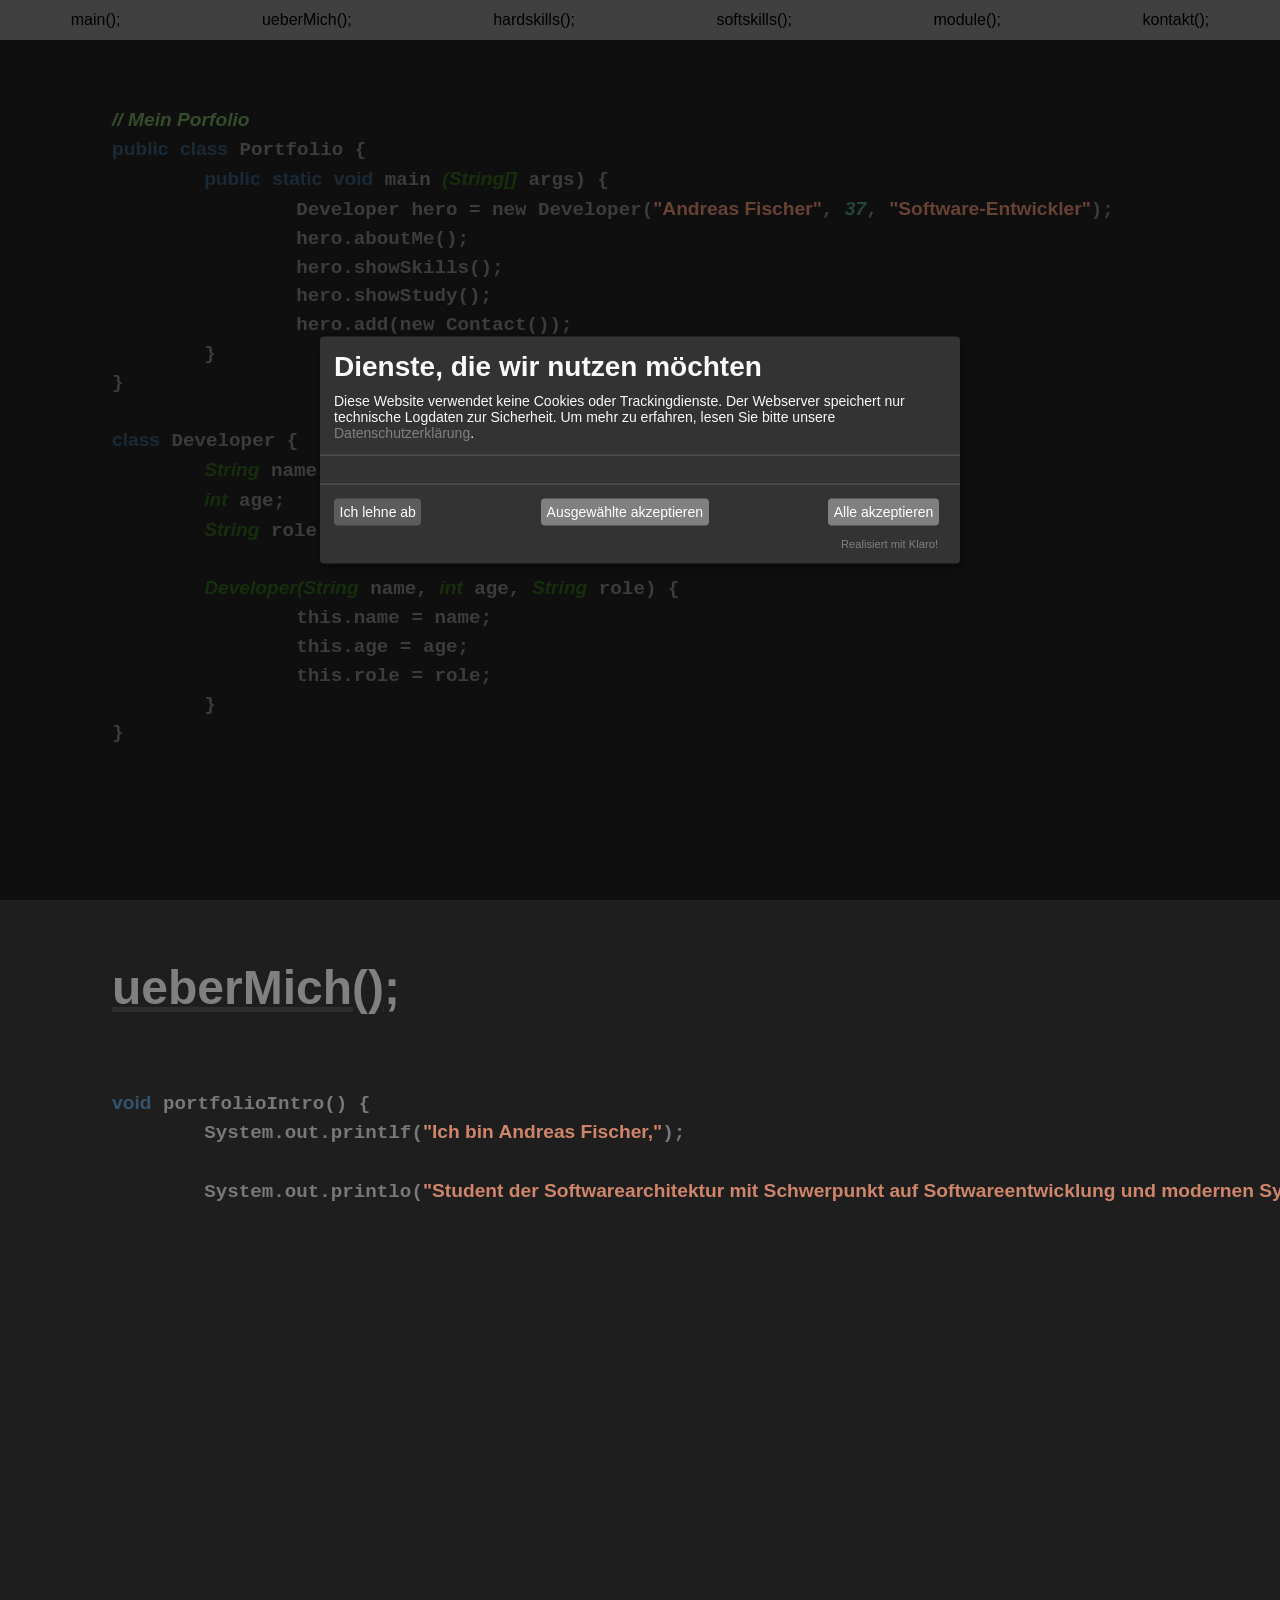
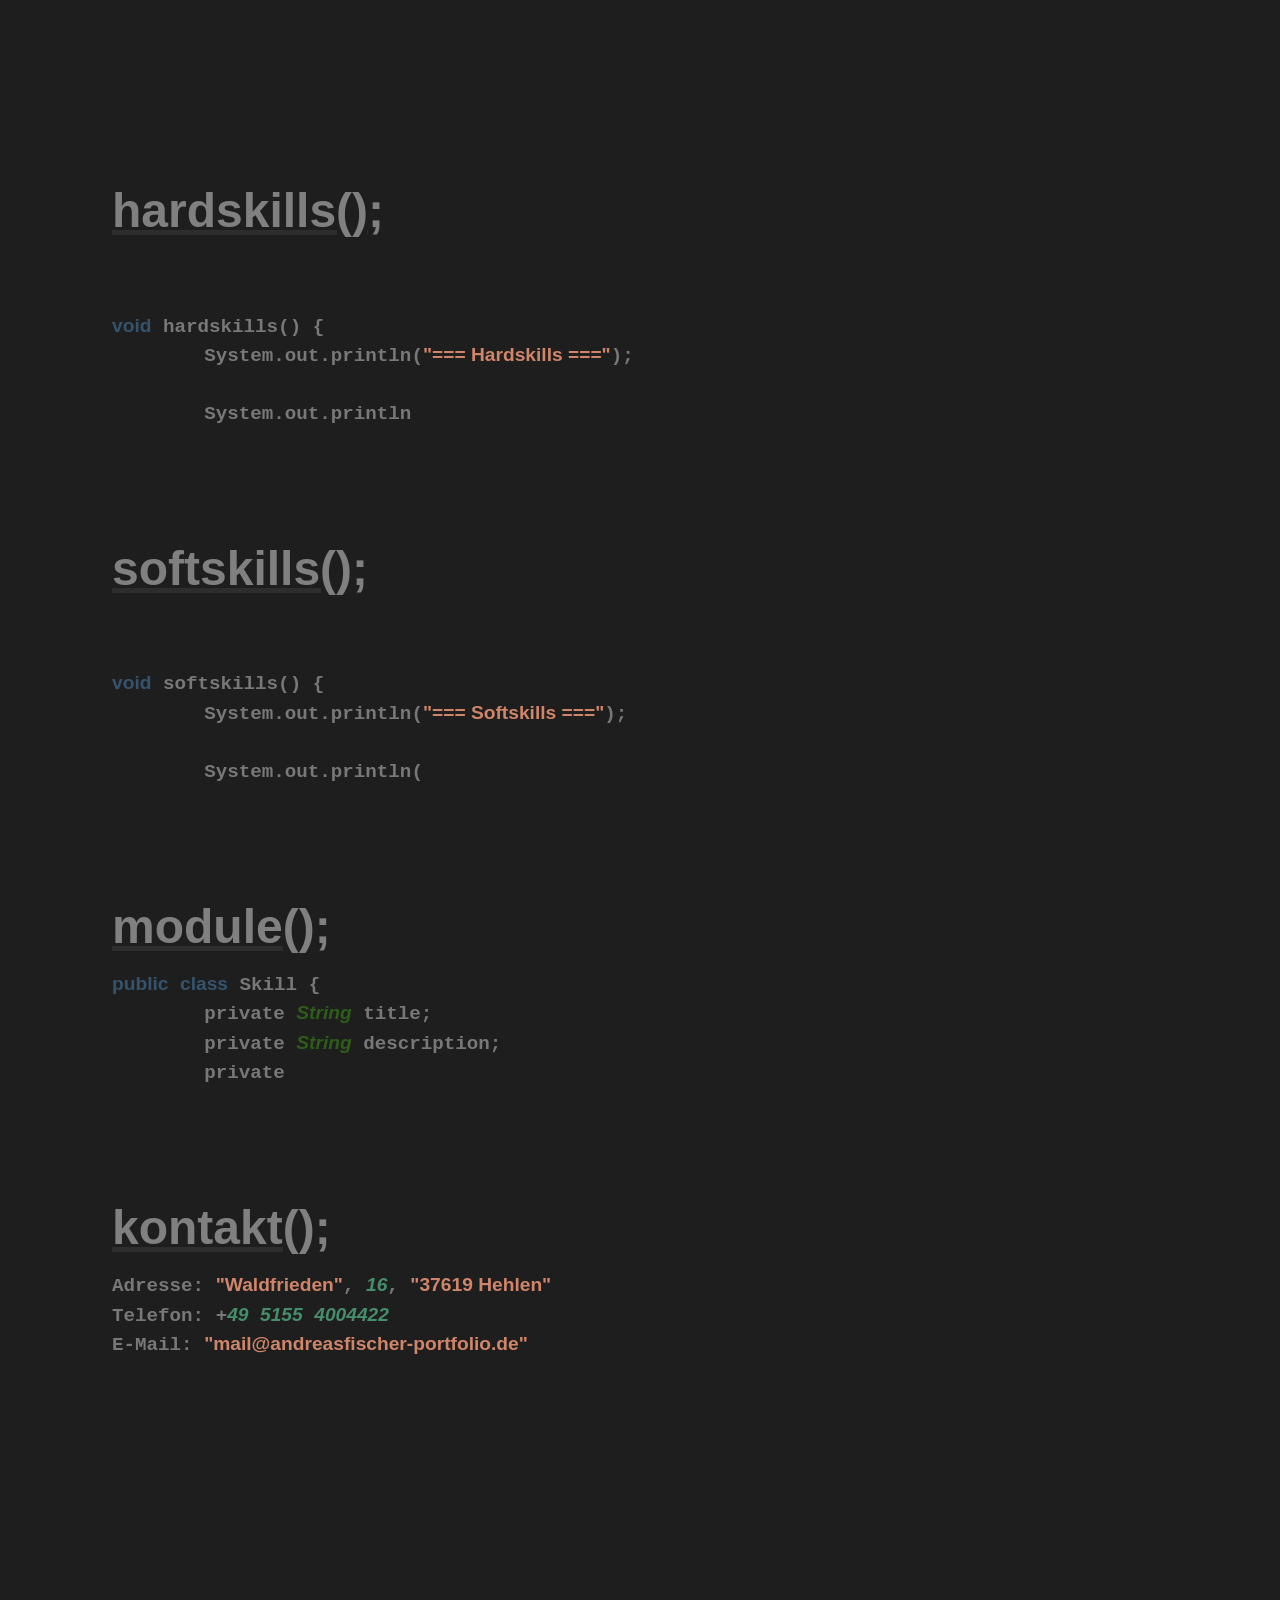
==== commit 28e68c18: "Design Anpassungen beta 0.04 responsiv nearly done, works fine so far" ====
--- a/index.html
+++ b/index.html
@@ -3,13 +3,12 @@
 <head>
     <title>Andreas Fischer Portfolio</title>
     <meta charset="UTF-8">
-    <meta name="viewport" content="width=device-width, initial-scale=1.0">
     <link rel="stylesheet" href="/Styles/main.css">
     <link rel="stylesheet" href="/Styles/klaro.css" />
-    <link rel="stylesheet" href="/Styles/codetest.css">
+    <link rel="stylesheet" href="/Styles/code.css">
     <script defer type="application/javascript" src="/Scripts/klaro.js"></script>    
-    <!--<script defer data-config="klaroConfig" src="/Scripts/klarosc.js"></script>-->
-    <script defer type="application/javascript" src="/Scripts/codetest.js"></script> 
+    <script defer data-config="klaroConfig" src="/Scripts/klarosc.js"></script>
+    <script defer type="application/javascript" src="/Scripts/code.js"></script> 
 </head>
 <body>    
         <div id="Navbar" Class="NavSection">
--- a/Styles/main.css
+++ b/Styles/main.css
@@ -143,18 +143,19 @@
   filter: blur(0);
 }
 
-@media (max-width: 600px) {
-    
+@media (max-width: 1000px) {   
     .Sectionbase{        
-        padding-top: 0.5rem;
-        padding-left: 1rem;
         padding-right: 0rem;
-        font-weight: 300;        
+        padding-left: 0rem;
+        font-weight: 300;
+        position: relative;
+        left: 0rem;
+        
     }
     
     .pixel-image {
         top: 15rem;
-        left: -35rem;
+        left: -25rem;
     }
 /*
     .code-container {  
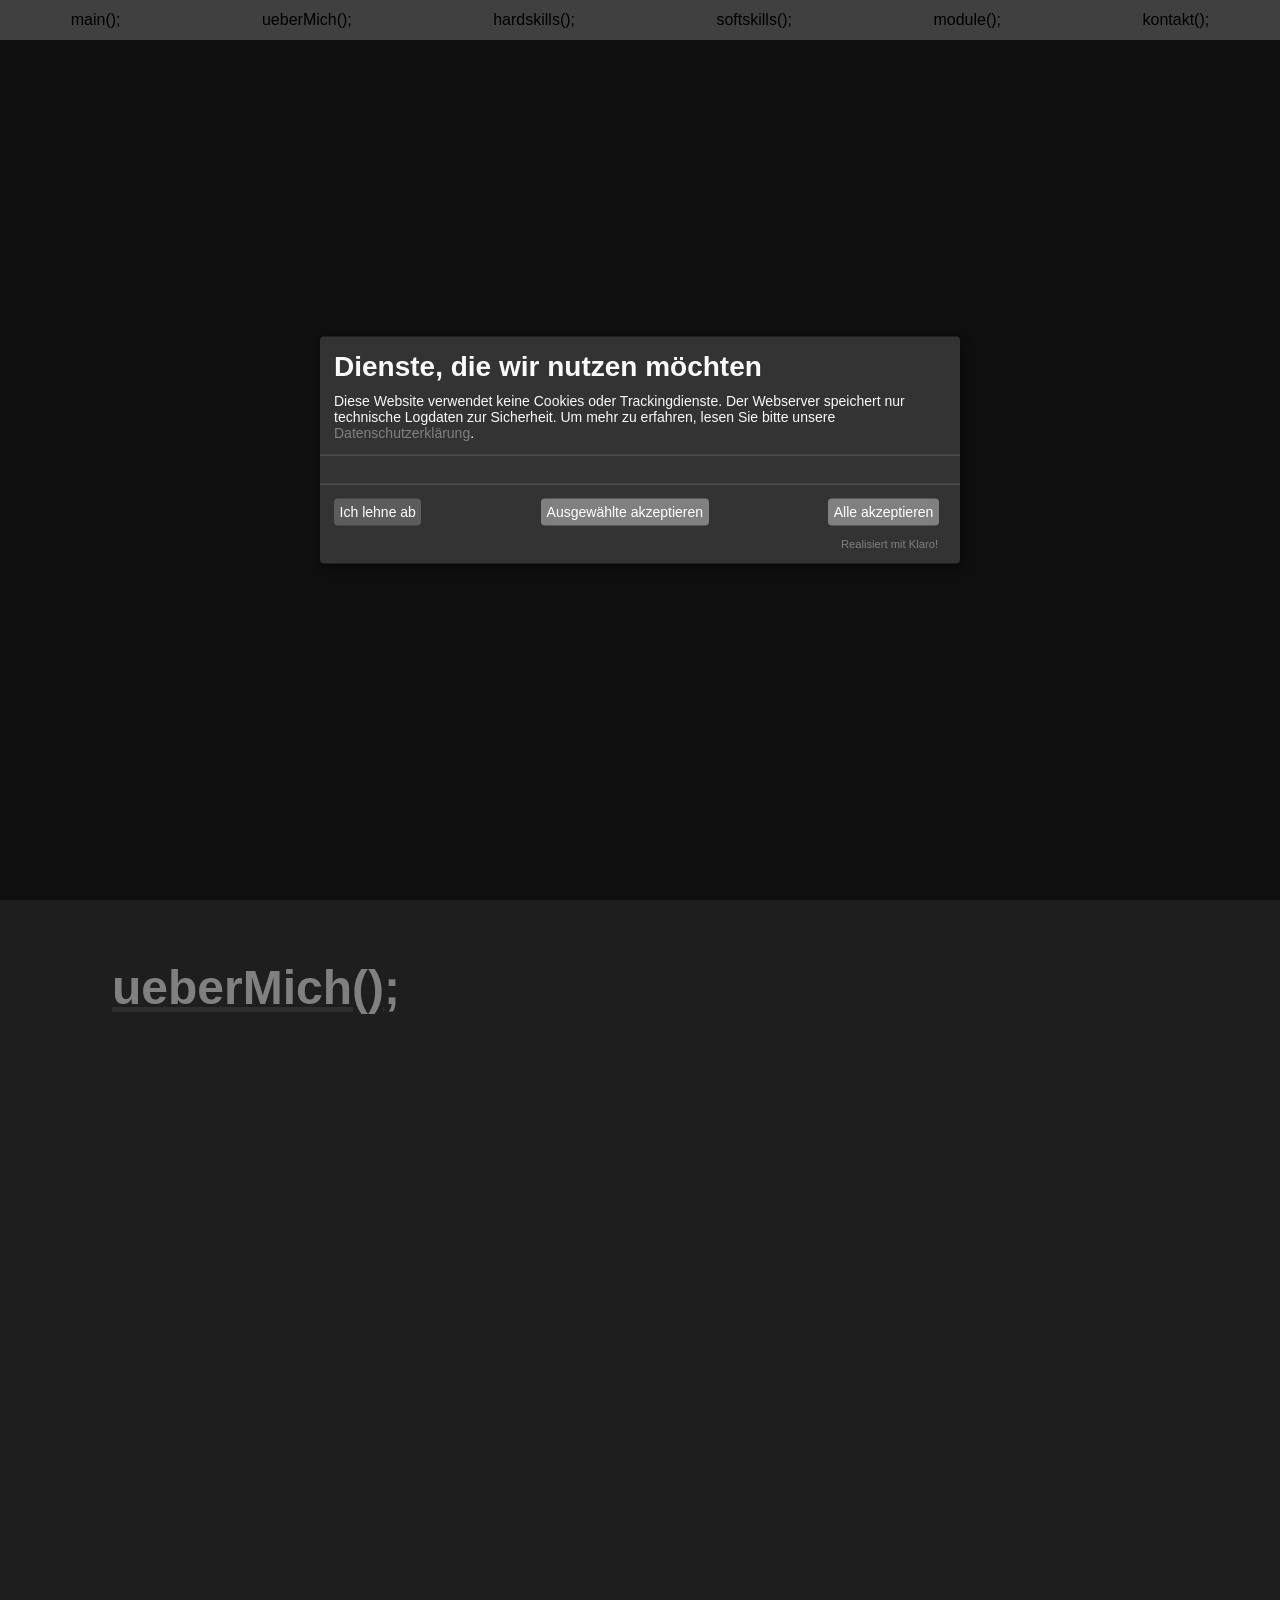
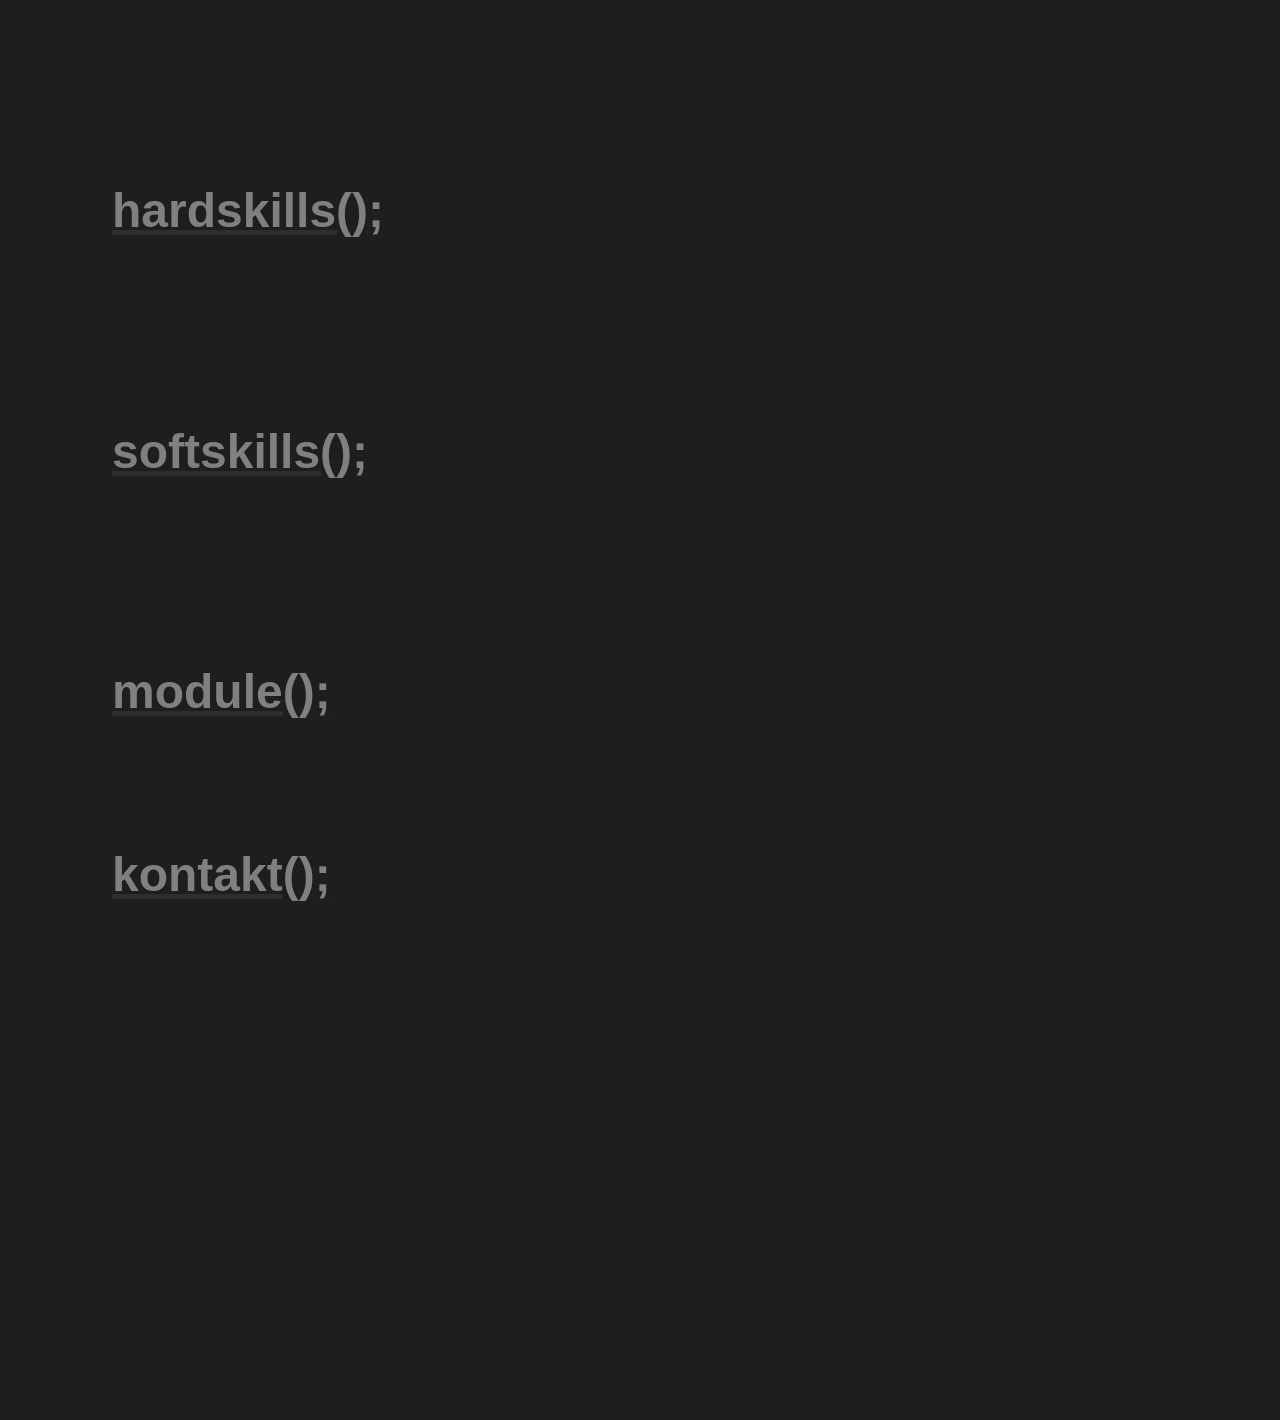
==== commit dc06dd4e: "updated content" ====
--- a/index.html
+++ b/index.html
@@ -86,9 +86,9 @@
 // Author: Andreas Fischer
 
 // TODO: Check if someone is following the rabbit 
-// TODO: Is the cake a lie? 
+// TODO: Find the Answer. Is the cake a lie? 
 // TODO: Make sure to get hired – it is inevitable.
-// HACK: delete TODO's later
+// TODO: delete open TODO's 
 -->
 <script src="/Scripts/main.js"></script>
 </html>
--- a/Styles/main.css
+++ b/Styles/main.css
@@ -27,6 +27,7 @@
     width: 1620px;
     margin-left: auto;
     margin-right: auto;
+    font-size: 1rem;
 }
 
 .Sectionbase h1{
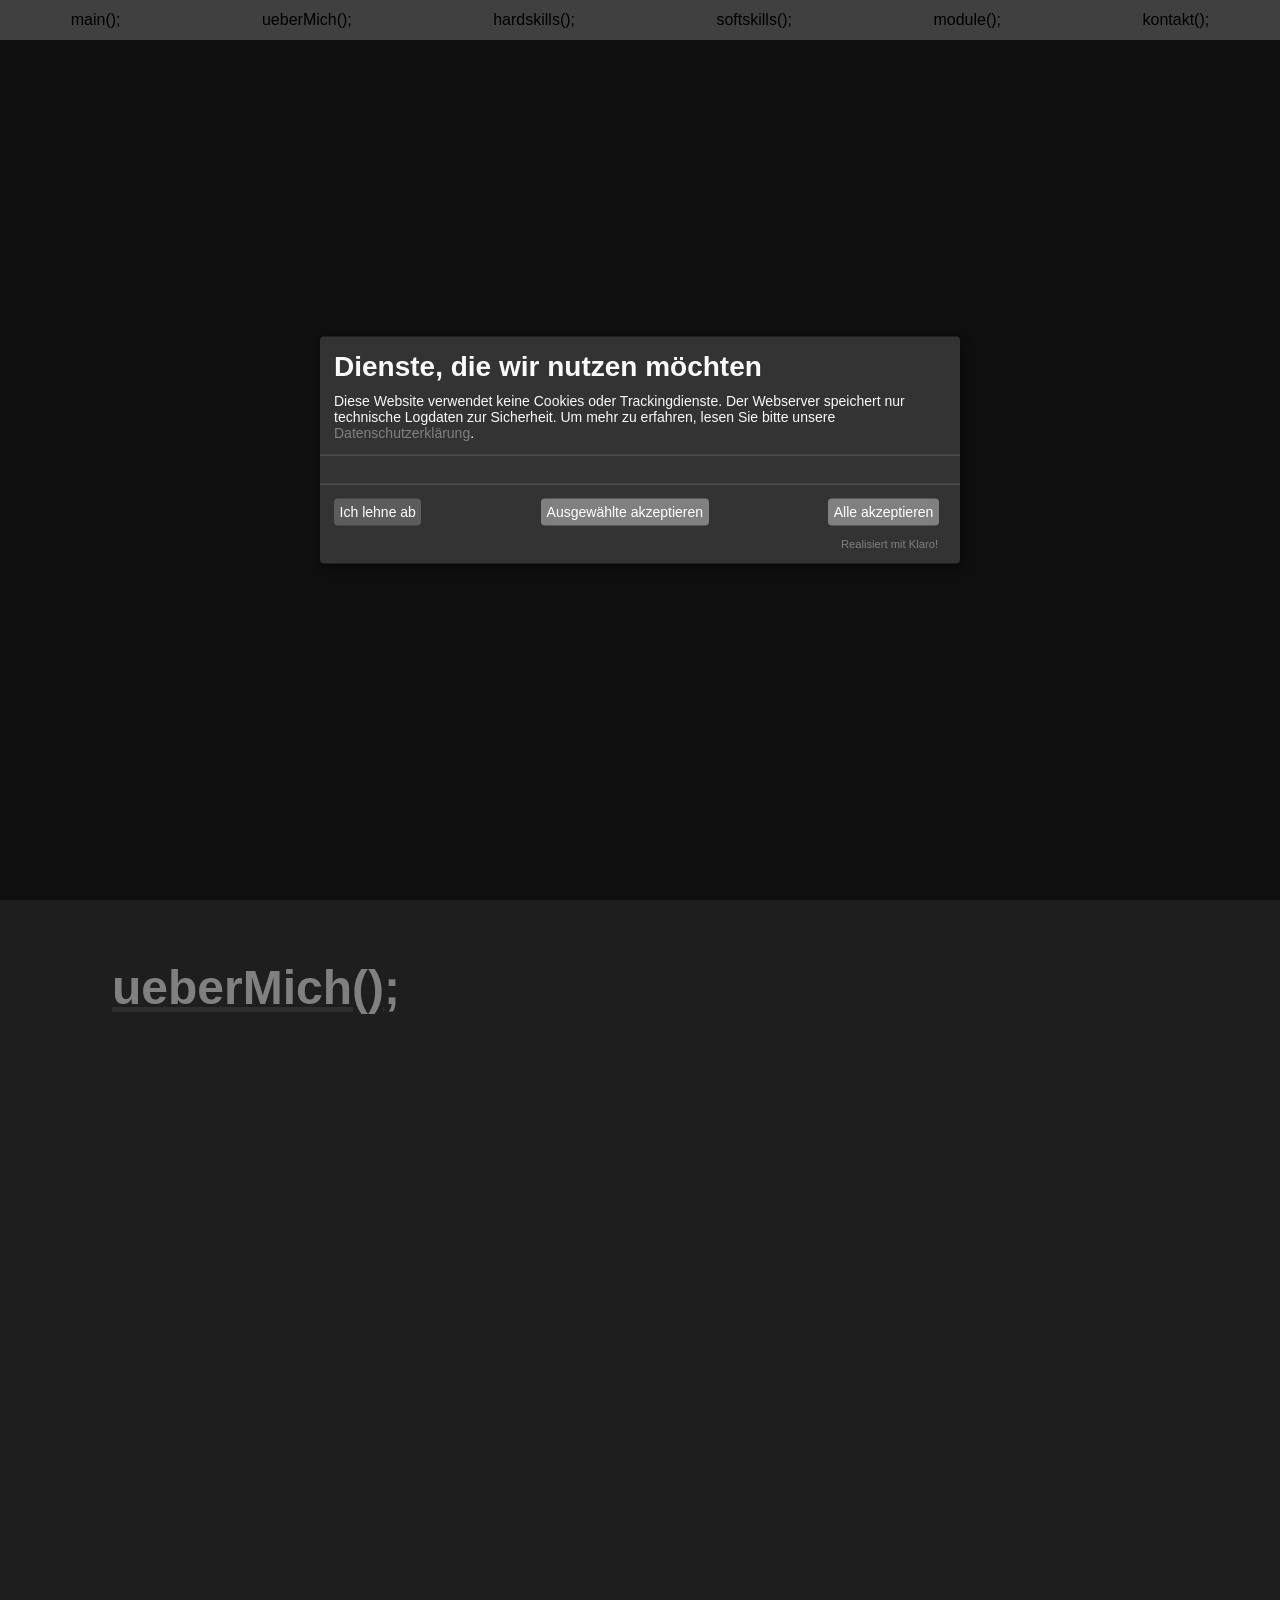
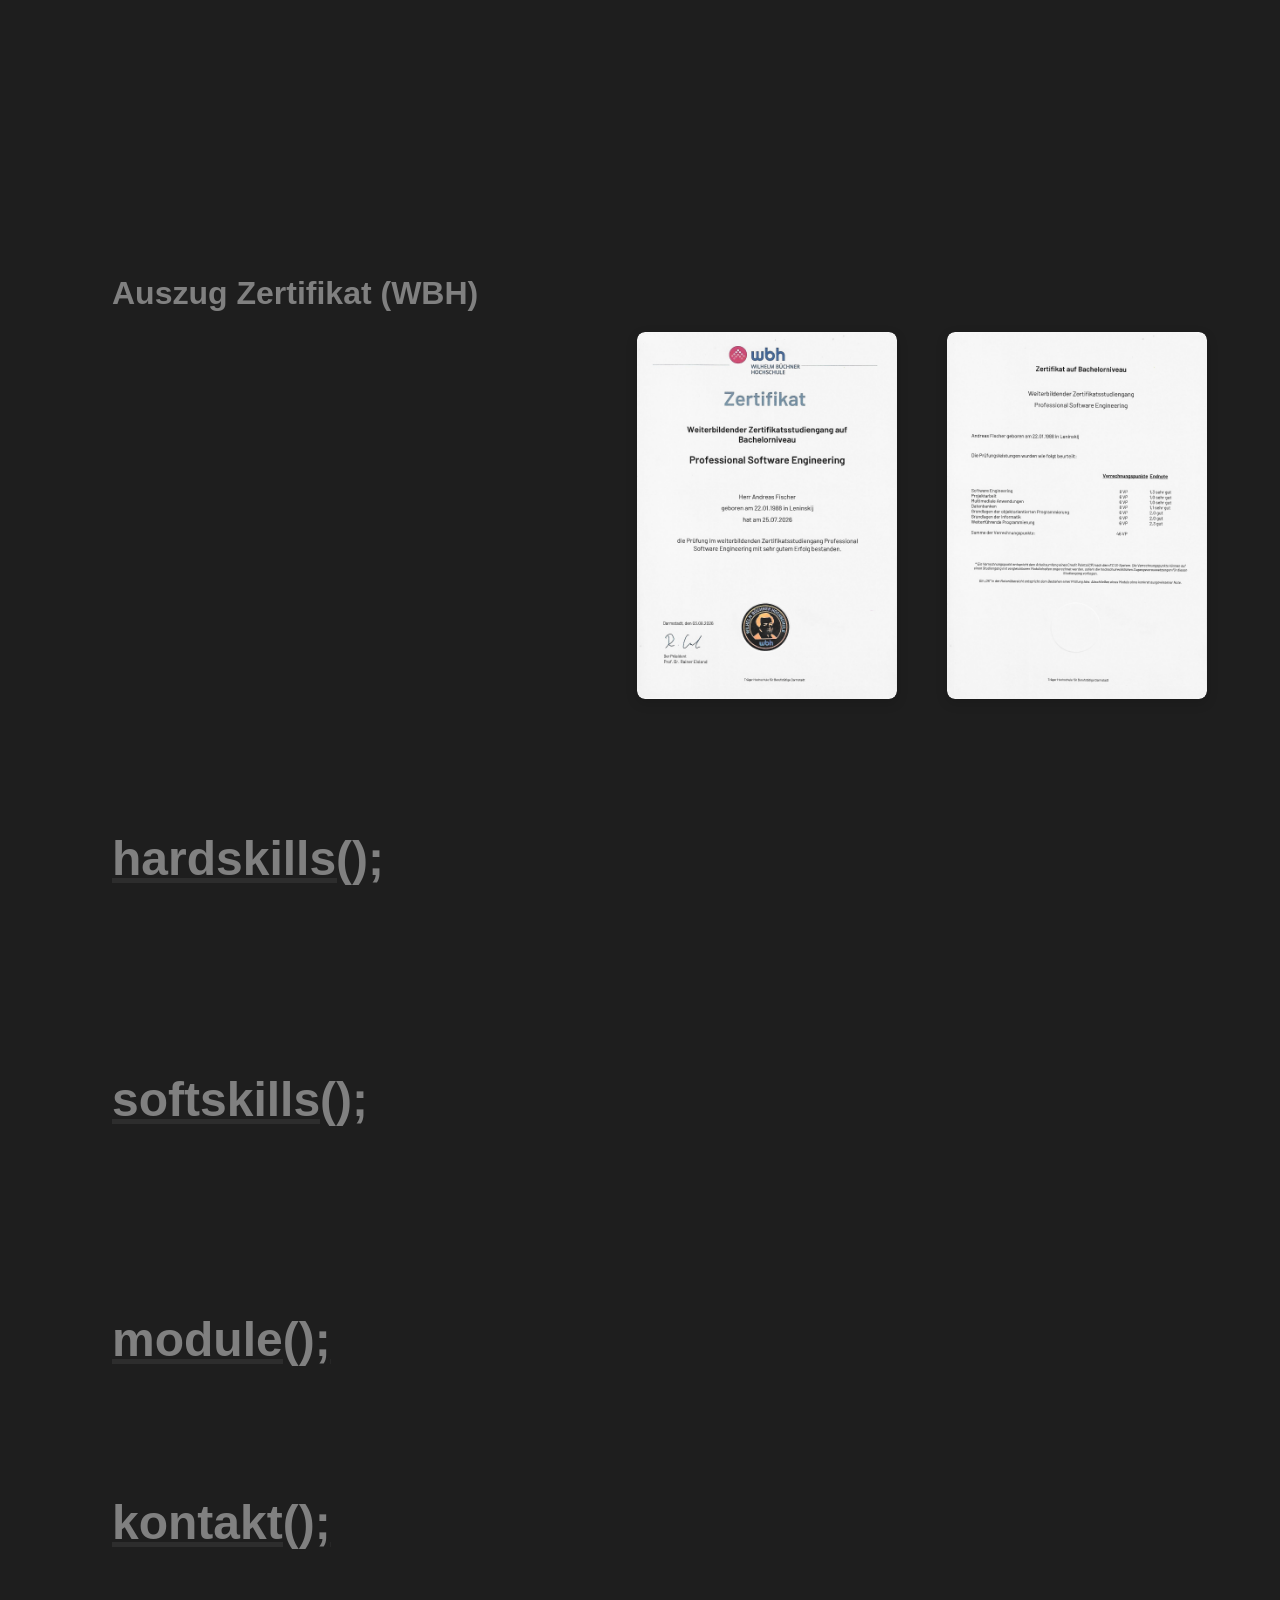
==== commit 84a5e035: "1.04 Release auf Vollversion: einbettung des fertigen Zertifikates und Anpassungen an Inhalten der e" ====
--- a/index.html
+++ b/index.html
@@ -5,7 +5,6 @@
     <meta charset="UTF-8">
     <link rel="stylesheet" href="/Styles/main.css">
     <link rel="stylesheet" href="/Styles/klaro.css" />
-    <link rel="stylesheet" href="/Styles/code.css">
     <script defer type="application/javascript" src="/Scripts/klaro.js"></script>    
     <script defer data-config="klaroConfig" src="/Scripts/klarosc.js"></script>
     <script defer type="application/javascript" src="/Scripts/code.js"></script> 
@@ -31,7 +30,32 @@
             <h1>ueberMich();</h1>            
             <div id="about_code" class="code-container code-body cb-common">
             </div>                
-        </div>        
+        </div> 
+        <section id="certificates" class="Sectionbase certificates-section">
+            <div id="cert_code" class="code-container code-body">
+                </div>
+            <h2>Auszug Zertifikat (WBH)</h2>
+            
+            <div class="certificate-container">
+            <div class="certificate-card" onclick="openLightbox('/Images/PSEZertifikatFront.jpg')">
+                <img src="/Images/PSEZertifikatFront.jpg" alt="PSE Zertifikat Vorderseite" class="cert-image">
+                <div class="cert-overlay">
+                <span>🔍 Klicken zum Vergrößern</span>
+                </div>
+            </div>
+
+            <div class="certificate-card" onclick="openLightbox('/Images/PSEZertifikatBack.jpg')">
+                <img src="/Images/PSEZertifikatBack.jpg" alt="PSE Zertifikat Rückseite mit Noten" class="cert-image">
+                <div class="cert-overlay">
+                <span>🔍 Notenübersicht vergrößern</span>
+                </div>
+            </div>
+            </div>
+
+            <div id="lightbox" class="lightbox" onclick="closeLightbox()">
+            <img id="lightbox-img" src="" alt="Vergrößertes Zertifikat">
+            </div>
+        </section>       
 
         <!--HardSkill Section-->
         <div id="Hardskills" class="Sectionbase">
--- a/Styles/main.css
+++ b/Styles/main.css
@@ -134,8 +134,8 @@
   top: 5rem;
   left: 5rem;
   width: 500px;
-  height: 600px;
-  background: url('/Images/HeroImage1.jpg') no-repeat center/cover;
+  height: 500px;
+  background: url('/Images/HeroImage5.JPG') no-repeat center/cover;
   filter: blur(20px);
   transition: filter 2s ease;
 }
@@ -143,6 +143,98 @@
 .pixel-image.sharp {
   filter: blur(0);
 }
+
+
+    .certificate-container {
+    display: flex;
+    flex-direction: row;        
+    justify-content: center;     
+    align-items: flex-start;
+    gap: 50px;                   
+    flex-wrap: wrap;             
+    margin: 20px 0;
+    width: 100%;
+    }
+
+    .certificate-card {
+    position: relative;
+    display: block;
+    width: 260px;                
+    max-width: 100%;             
+    border-radius: 8px;
+    overflow: hidden;
+    box-shadow: 0 4px 12px rgba(0, 0, 0, 0.15);
+    transition: transform 0.3s ease, box-shadow 0.3s ease;
+    text-decoration: none;
+    }
+
+    .certificate-card:hover {
+    transform: scale(1.10);      
+    box-shadow: 0 8px 20px rgba(0, 0, 0, 0.3);
+    z-index: 10;
+    }
+
+    .cert-image {
+    width: 100%;
+    height: auto;
+    display: block;
+    border-radius: 8px;
+    }
+
+    .cert-overlay {
+    position: absolute;
+    bottom: 0;
+    left: 0;
+    right: 0;
+    background: rgba(0, 0, 0, 0.75);
+    color: #ffffff;
+    padding: 8px;
+    text-align: center;
+    font-size: 0.85rem;
+    opacity: 0;
+    transition: opacity 0.3s ease;
+    }
+
+    .certificate-card:hover .cert-overlay {
+    opacity: 1;
+    }
+
+    .lightbox {
+    position: fixed;
+    top: 0;
+    left: 0;
+    width: 100vw;
+    height: 100vh;
+    background-color: rgba(0, 0, 0, 0.85); /* Dunkler Hintergrund */
+    display: flex;
+    justify-content: center;
+    align-items: center;
+    opacity: 0;
+    pointer-events: none; /* Klicks durchlassen, wenn unsichtbar */
+    transition: opacity 0.3s ease;
+    z-index: 9999; /* Immer ganz oben liegen */
+    cursor: zoom-out;
+    }
+
+    /* Aktiv-Zustand beim Öffnen */
+    .lightbox.active {
+    opacity: 1;
+    pointer-events: auto;
+    }
+
+    /* Das vergrößerte Bild */
+    .lightbox img {
+    max-width: 90%;
+    max-height: 90vh;
+    border-radius: 8px;
+    box-shadow: 0 10px 30px rgba(0, 0, 0, 0.5);
+    transform: scale(0.9);
+    transition: transform 0.3s ease;
+    }
+
+    .lightbox.active img {
+    transform: scale(1); /* Sanftes Heranzoomen beim Öffnen */
+    }
 
 @media (max-width: 1000px) {   
     .Sectionbase{        
@@ -158,22 +250,6 @@
         top: 15rem;
         left: -25rem;
     }
-/*
-    .code-container {  
-        font-size: 0.4rem;
-    }
-    .Sectionbase h1{
-        font-size: 1rem;
-    }
-    .Sectionbase h2{
-        font-size: 0.8rem;
-    }
-    .footeritem{
-        font-size: 0.4rem;
-    }
-
-    .NavSection a{
-        font-size: 0.5rem;
-    }
-        */
+
+    
 }
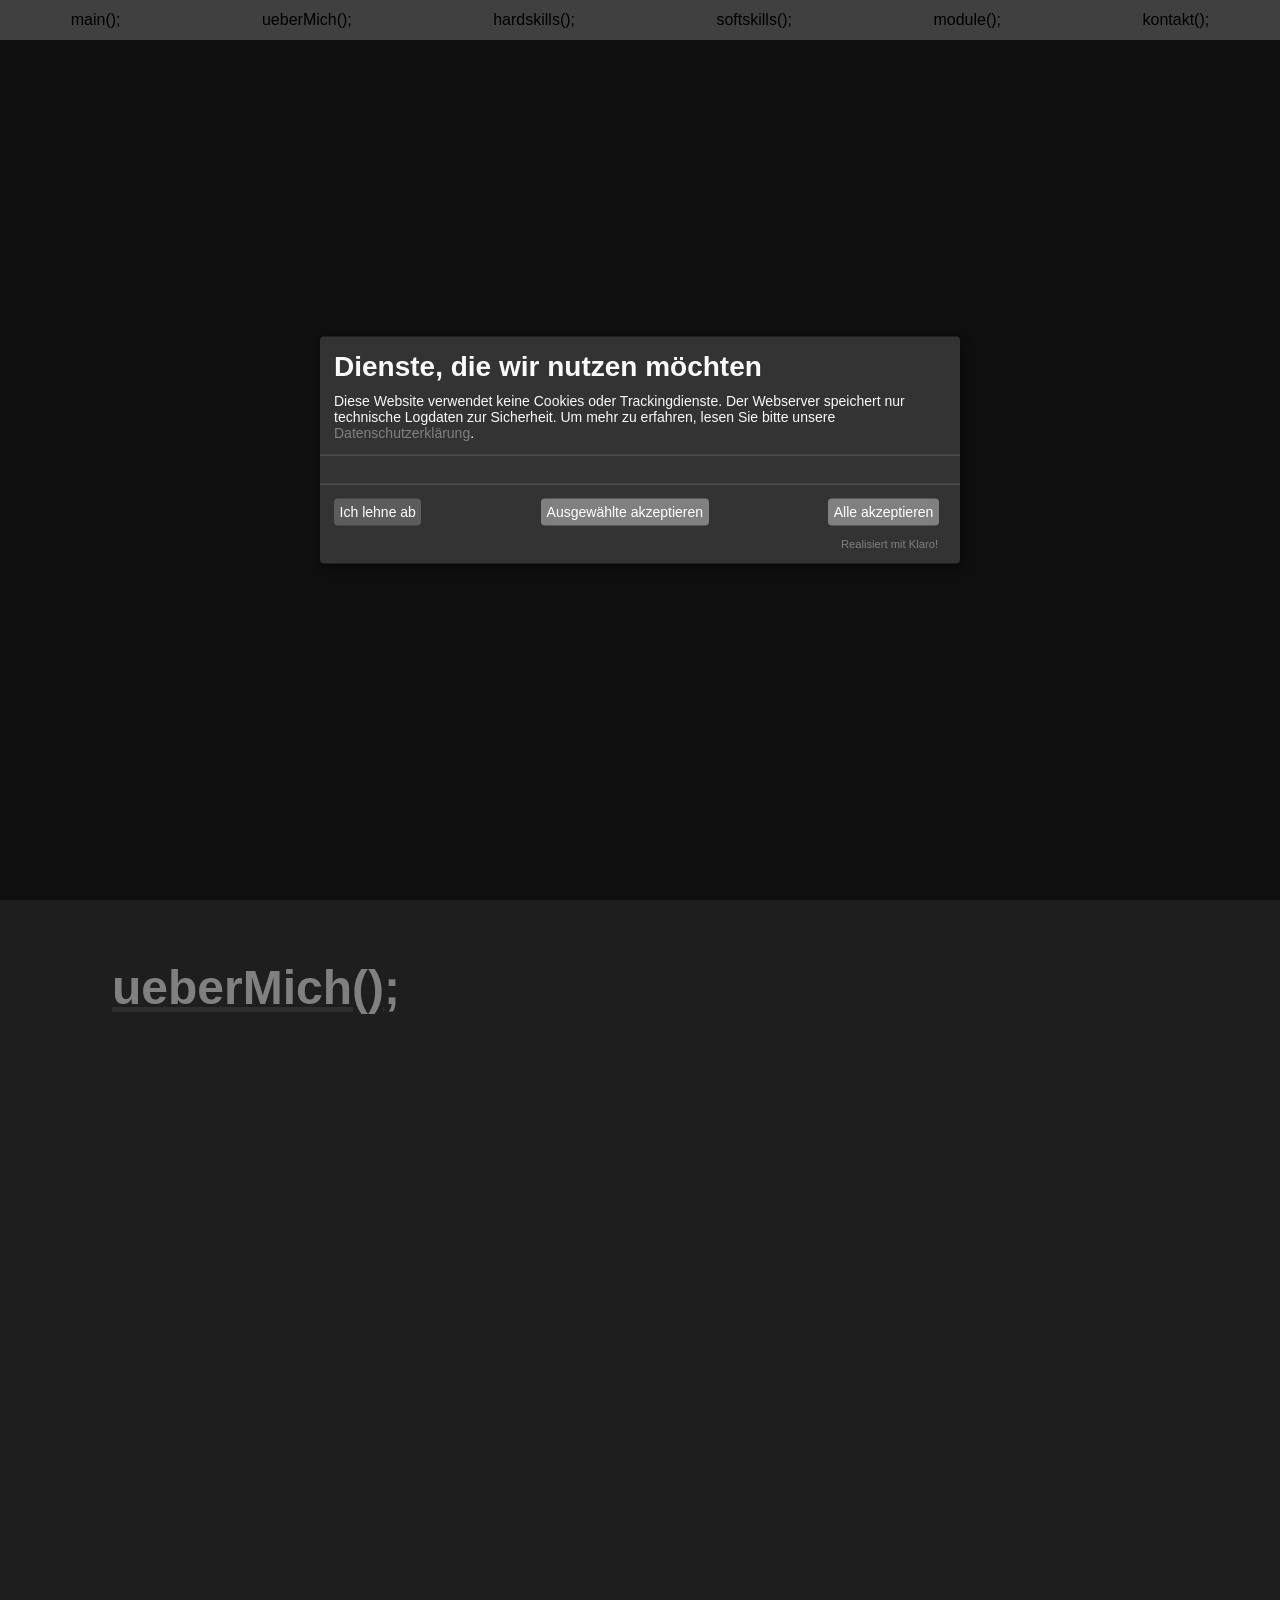
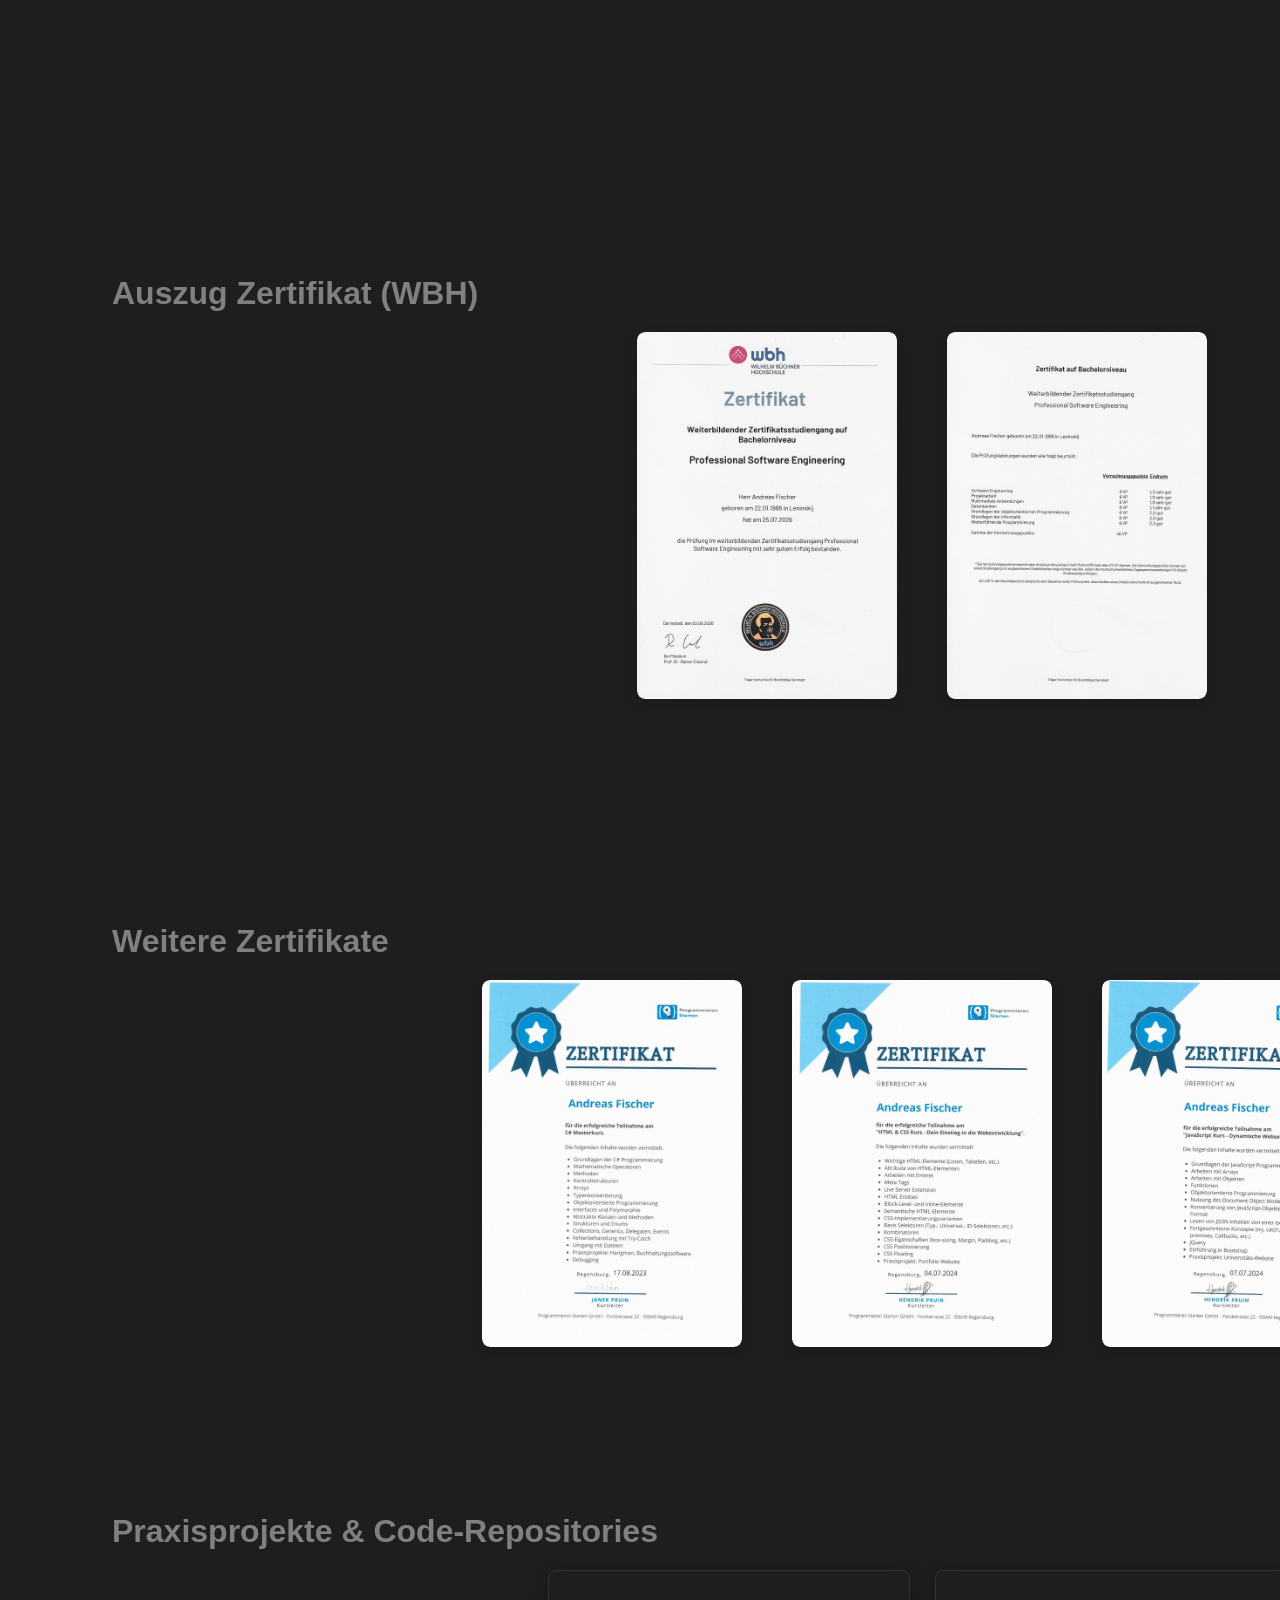
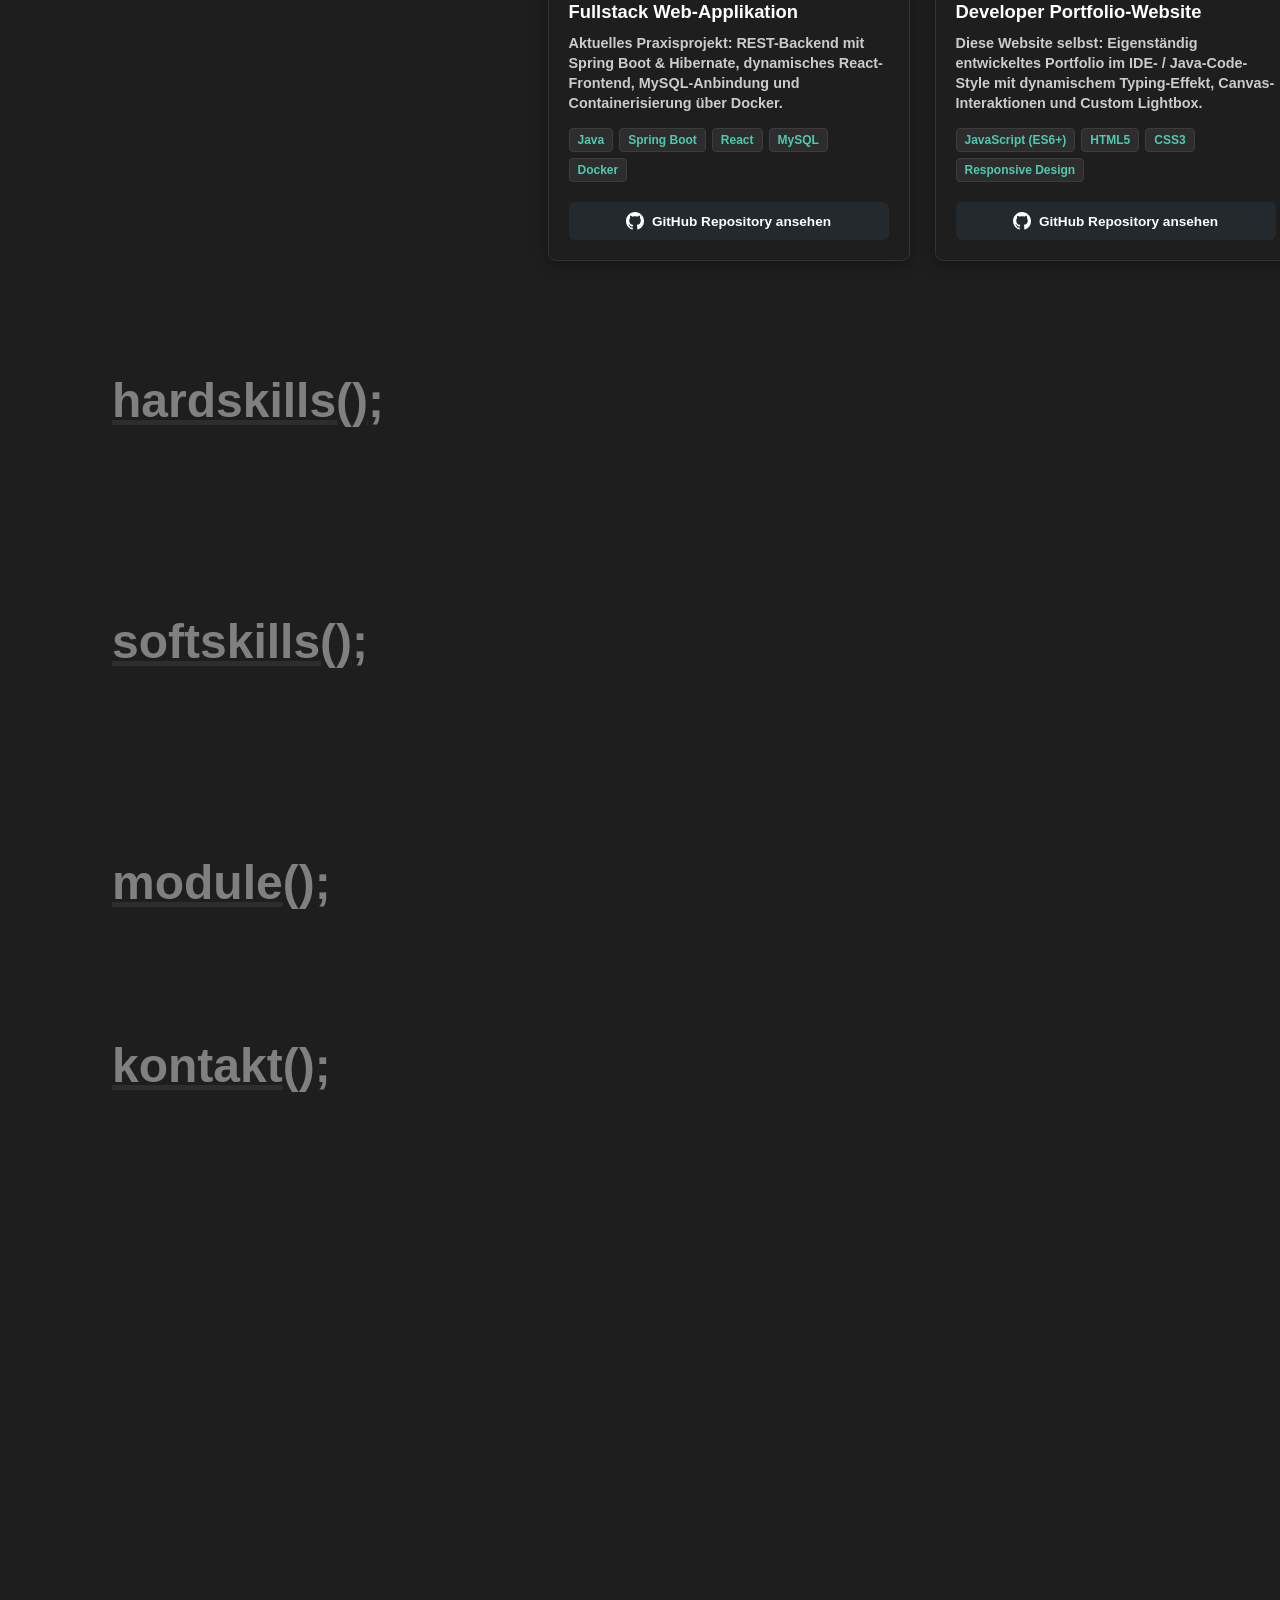
==== commit b8b754a4: "1.05 Einbindung von 2 Git Repos mit eigener Sektion" ====
--- a/index.html
+++ b/index.html
@@ -5,6 +5,7 @@
     <meta charset="UTF-8">
     <link rel="stylesheet" href="/Styles/main.css">
     <link rel="stylesheet" href="/Styles/klaro.css" />
+    <link rel="stylesheet" href="/Styles/project.css" />
     <script defer type="application/javascript" src="/Scripts/klaro.js"></script>    
     <script defer data-config="klaroConfig" src="/Scripts/klarosc.js"></script>
     <script defer type="application/javascript" src="/Scripts/code.js"></script> 
@@ -55,7 +56,92 @@
             <div id="lightbox" class="lightbox" onclick="closeLightbox()">
             <img id="lightbox-img" src="" alt="Vergrößertes Zertifikat">
             </div>
-        </section>       
+        </section>
+        
+        <section id="certificates" class="Sectionbase certificates-section">
+            <div id="cert_code" class="code-container code-body">
+                </div>
+            <h2>Weitere Zertifikate</h2>
+            
+            <div class="certificate-container">
+                <div class="certificate-card" onclick="openLightbox('/Images/CS.jpg')">
+                    <img src="/Images/CS.jpg" alt="Certification Image" class="cert-image">
+                    <div class="cert-overlay">
+                    <span>🔍 Klicken zum Vergrößern</span>
+                    </div>
+                </div>
+
+                <div class="certificate-card" onclick="openLightbox('/Images/HTMLCSS.jpg')">
+                    <img src="/Images/HTMLCSS.jpg" alt="Certification Image" class="cert-image">
+                    <div class="cert-overlay">
+                    <span>🔍 Notenübersicht vergrößern</span>
+                    </div>
+                </div>
+
+            
+                <div class="certificate-card" onclick="openLightbox('/Images/JavaScript.jpg')">
+                    <img src="/Images/JavaScript.jpg" alt="Certification Image" class="cert-image">
+                    <div class="cert-overlay">
+                    <span>🔍 Notenübersicht vergrößern</span>
+                    </div>
+                </div>
+            </div>
+
+            <div id="lightbox" class="lightbox" onclick="closeLightbox()">
+            <img id="lightbox-img" src="" alt="Vergrößertes Zertifikat">
+            </div>
+        </section>
+
+        <section id="projects" class="Sectionbase projects-section">
+            <div id="projects_code" class="code-container code-body"></div>
+            
+            <h2>Praxisprojekte & Code-Repositories</h2>
+
+            <div class="projects-grid">
+                <div class="project-card">
+                <div class="project-header">
+                    <h3>Fullstack Web-Applikation</h3>
+                </div>
+                <p class="project-desc">
+                    Aktuelles Praxisprojekt: REST-Backend mit Spring Boot & Hibernate, dynamisches React-Frontend, MySQL-Anbindung und Containerisierung über Docker.
+                </p>
+                <div class="project-tags">
+                    <span>Java</span>
+                    <span>Spring Boot</span>
+                    <span>React</span>
+                    <span>MySQL</span>
+                    <span>Docker</span>
+                </div>
+                <a href="https://github.com/Moragba/auspo" target="_blank" rel="noopener noreferrer" class="github-btn">
+                    <svg class="github-icon" viewBox="0 0 24 24" width="18" height="18">
+                    <path fill="currentColor" d="M12 0C5.37 0 0 5.37 0 12c0 5.31 3.435 9.795 8.205 11.385.6.105.825-.255.825-.57 0-.285-.015-1.23-.015-2.235-3.015.555-3.795-.735-4.035-1.41-.135-.345-.72-1.41-1.23-1.695-.42-.225-1.02-.78-.015-.795.945-.015 1.62.87 1.845 1.23 1.08 1.815 2.805 1.305 3.495.99.105-.78.42-1.305.765-1.605-2.67-.3-5.46-1.335-5.46-5.925 0-1.305.465-2.385 1.23-3.225-.12-.3-.54-1.53.12-3.18 0 0 1.005-.315 3.3 1.23.96-.27 1.98-.405 3-.405s2.04.135 3 .405c2.295-1.56 3.3-1.23 3.3-1.23.66 1.65.24 2.88.12 3.18.765.84 1.23 1.905 1.23 3.225 0 4.605-2.805 5.625-5.475 5.925.435.375.81 1.095.81 2.22 0 1.605-.015 2.895-.015 3.3 0 .315.225.69.825.57A12.02 12.02 0 0024 12c0-6.63-5.37-12-12-12z"/>
+                    </svg>
+                    GitHub Repository ansehen
+                </a>
+                </div>
+
+                <div class="project-card">
+                <div class="project-header">
+                    <h3>Developer Portfolio-Website</h3>
+                </div>
+                <p class="project-desc">
+                    Diese Website selbst: Eigenständig entwickeltes Portfolio im IDE- / Java-Code-Style mit dynamischem Typing-Effekt, Canvas-Interaktionen und Custom Lightbox.
+                </p>
+                <div class="project-tags">
+                    <span>JavaScript (ES6+)</span>
+                    <span>HTML5</span>
+                    <span>CSS3</span>
+                    <span>Responsive Design</span>
+                </div>
+                <a href="https://github.com/Moragba/WebsiteVsCode" target="_blank" rel="noopener noreferrer" class="github-btn">
+                    <svg class="github-icon" viewBox="0 0 24 24" width="18" height="18">
+                    <path fill="currentColor" d="M12 0C5.37 0 0 5.37 0 12c0 5.31 3.435 9.795 8.205 11.385.6.105.825-.255.825-.57 0-.285-.015-1.23-.015-2.235-3.015.555-3.795-.735-4.035-1.41-.135-.345-.72-1.41-1.23-1.695-.42-.225-1.02-.78-.015-.795.945-.015 1.62.87 1.845 1.23 1.08 1.815 2.805 1.305 3.495.99.105-.78.42-1.305.765-1.605-2.67-.3-5.46-1.335-5.46-5.925 0-1.305.465-2.385 1.23-3.225-.12-.3-.54-1.53.12-3.18 0 0 1.005-.315 3.3 1.23.96-.27 1.98-.405 3-.405s2.04.135 3 .405c2.295-1.56 3.3-1.23 3.3-1.23.66 1.65.24 2.88.12 3.18.765.84 1.23 1.905 1.23 3.225 0 4.605-2.805 5.625-5.475 5.925.435.375.81 1.095.81 2.22 0 1.605-.015 2.895-.015 3.3 0 .315.225.69.825.57A12.02 12.02 0 0024 12c0-6.63-5.37-12-12-12z"/>
+                    </svg>
+                    GitHub Repository ansehen
+                </a>
+                </div>
+            </div>
+        </section>
 
         <!--HardSkill Section-->
         <div id="Hardskills" class="Sectionbase">
--- a/Styles/project.css
+++ b/Styles/project.css
@@ -0,0 +1,82 @@
+.projects-grid {
+  display: flex;
+  gap: 25px;
+  justify-content: center;
+  flex-wrap: wrap;
+  margin-top: 20px;
+}
+
+.project-card {
+  background-color: #1e1e1e; /* Dunkler IDE-Look */
+  border: 1px solid #333;
+  border-radius: 8px;
+  padding: 20px;
+  width: 320px;
+  max-width: 100%;
+  display: flex;
+  flex-direction: column;
+  justify-content: space-between;
+  box-shadow: 0 4px 15px rgba(0, 0, 0, 0.3);
+  transition: transform 0.3s ease, border-color 0.3s ease;
+}
+
+.project-card:hover {
+  transform: translateY(-5px);
+  border-color: #4ec9b0; /* Akzentfarbe beim Hovern */
+}
+
+.project-header {
+  display: flex;
+  align-items: center;
+  gap: 10px;
+  margin-bottom: 10px;
+}
+
+.project-header h3 {
+  margin: 0;
+  font-size: 1.15rem;
+  color: #fff;
+}
+
+.project-desc {
+  font-size: 0.9rem;
+  color: #ccc;
+  line-height: 1.4;
+  margin-bottom: 15px;
+}
+
+.project-tags {
+  display: flex;
+  flex-wrap: wrap;
+  gap: 6px;
+  margin-bottom: 20px;
+}
+
+.project-tags span {
+  background-color: #2d2d2d;
+  color: #4ec9b0;
+  font-size: 0.75rem;
+  padding: 4px 8px;
+  border-radius: 4px;
+  border: 1px solid #3c3c3c;
+}
+
+.github-btn {
+  display: inline-flex;
+  align-items: center;
+  justify-content: center;
+  gap: 8px;
+  background-color: #24292e;
+  color: #fff;
+  padding: 10px 14px;
+  border-radius: 6px;
+  text-decoration: none;
+  font-size: 0.85rem;
+  font-weight: bold;
+  transition: background-color 0.2s ease;
+}
+
+.github-btn:hover {
+  background-color: #2c3238;
+  color: #4ec9b0;
+}
